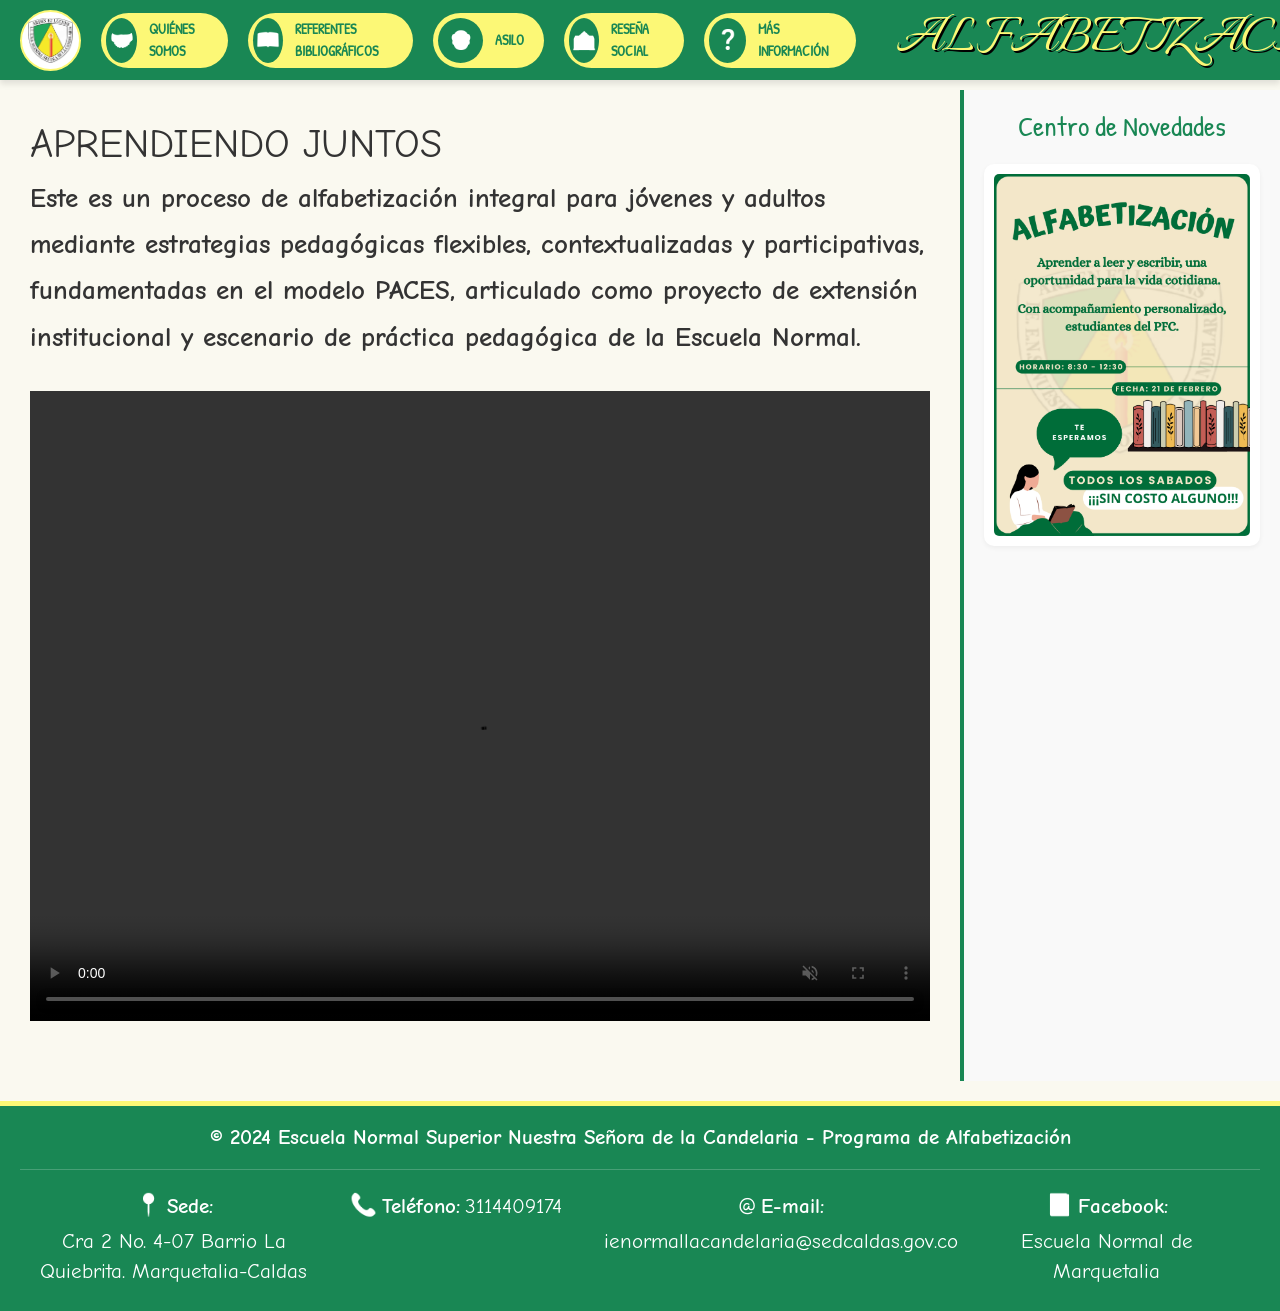
==== index.html @ b8a9b303 "subida de pagina prueba de servicio web" ====
<!DOCTYPE html>
<html lang="es">

<head>
    <meta charset="UTF-8">
    <meta name="viewport" content="width=device-width, initial-scale=1.0">
    <title>Alfabetización</title>
    <link href="https://cdn.jsdelivr.net/npm/bootstrap@5.3.2/dist/css/bootstrap.min.css" rel="stylesheet">
    <script src="https://cdn.jsdelivr.net/npm/bootstrap@5.3.2/dist/js/bootstrap.bundle.min.js"></script>
    <link rel="preconnect" href="https://fonts.googleapis.com">
    <link rel="preconnect" href="https://fonts.gstatic.com" crossorigin>
    <link
        href="https://fonts.googleapis.com/css2?family=Comic+Neue:wght@300;400;700&family=Gloria+Hallelujah&family=Patrick+Hand&family=Italianno&display=swap"
        rel="stylesheet">
    <link rel="stylesheet" href="estilo.css">
</head>

<body>

    <nav class="menu-institucional">
        <div class="logo-container">
            <a href="./index.html" class="logo-link"><img src="./img/n.png" alt="Logo" width="45" height="45"></a>
        </div>

        <div class="botones-container">
            <a href="./QSomos.html" class="boton-nav">
                <div class="circulo-icono"><span>🤝</span></div>
                <span class="texto-nav">Quiénes somos</span>
            </a>
            <a href="./referentes.html" class="boton-nav">
                <div class="circulo-icono"><span>📖</span></div>
                <span class="texto-nav">Referentes bibliográficos</span>
            </a>
            <a href="./asilo.html" class="boton-nav">
                <div class="circulo-icono"><span>👴</span></div>
                <span class="texto-nav">Asilo</span>
            </a>
            <a href="./social.html" class="boton-nav">
                <div class="circulo-icono"><span>🏫</span></div>
                <span class="texto-nav">Reseña social</span>
            </a>
            <a href="./información.html" class="boton-nav">
                <div class="circulo-icono"><span>❓</span></div>
                <span class="texto-nav">Más información</span>
            </a>
        </div>

        <div class="separador-nav"></div>

        <div class="titulo-container">
            <h1 class="titulo-principal">ALFABETIZACIÓN</h1>
        </div>
    </nav>

    <div class="container-fluid contenedo-grid">
        <div class="row">
            <main class="col-md-9 contenido-principal">
                <h1>APRENDIENDO JUNTOS</h1>
                <p id="parrafo-principal">Este es un proceso de alfabetización integral para jóvenes y adultos mediante
                    estrategias pedagógicas flexibles, contextualizadas y participativas, fundamentadas en el modelo
                    PACES,
                    articulado como proyecto de extensión institucional y escenario de práctica pedagógica de la Escuela
                    Normal.
                </p>

                <div class="video-container">
                    <video id="video-principal" width="1120" height="630" controls muted>
                        <source src="./media/1.mp4" type="video/mp4">
                    </video>
                </div>

                <script>
                    (function () {
                        const isInternal = document.referrer && document.referrer.startsWith(window.location.origin);
                        if (isInternal) {
                            const video = document.getElementById('video-principal');
                            if (video) video.play().catch(() => { });
                        }
                    })();
                </script>
            </main>

            <aside class="col-md-3 barra-lateral">
                <div class="sidebar-content">
                    <h3>Centro de Novedades</h3>
                    <div class="novedad-placeholder">
                        <img src="./img/i.png" alt="Novedad">
                    </div>
                </div>
            </aside>
        </div>
    </div>

    <footer class="pie-pagina">
        <div class="footer-derechos">
            <p>&copy; 2024 Escuela Normal Superior Nuestra Señora de la Candelaria - Programa de Alfabetización</p>
        </div>
        <div class="footer-container">
            <div class="footer-col">
                <p><span class="footer-icono">📍</span> <strong>Sede:</strong> Cra 2 No. 4-07 Barrio La Quiebrita.
                    Marquetalia-Caldas</p>
            </div>
            <div class="footer-col">
                <p><span class="footer-icono">📞</span> <strong>Teléfono:</strong> 3114409174</p>
            </div>
            <div class="footer-col">
                <p><span class="footer-icono">@</span> <strong>E-mail:</strong> <a
                        href="mailto:ienormallacandelaria@sedcaldas.gov.co"
                        class="footer-enlace">ienormallacandelaria@sedcaldas.gov.co</a></p>
            </div>
            <div class="footer-col">
                <p><span class="footer-icono">📘</span> <strong>Facebook:</strong> <a
                        href="https://www.facebook.com/escuelanormalsuperiornsc" target="_blank"
                        class="footer-enlace">Escuela Normal de Marquetalia</a></p>
            </div>
        </div>
    </footer>

</body>

</html>
---- estilo.css ----
/* --- Variables Institucionales --- */
:root {
    --verde-institucional: #198754;
    --amarillo-institucional: #FCF876;
    --blanco-fondo: #FAF9F0;
    --fuente-botones: 'Patrick Hand', cursive;
    --fuente-titulos: 'Italianno', cursive;
    --fuente-subtitulos: 'Patrick Hand', cursive;
    --fuente-tarjetas: 'Gloria Hallelujah', cursive;
    --fuente-cuerpo: 'Comic Neue', cursive;
}

body {
    background-color: var(--blanco-fondo);
    font-family: var(--fuente-cuerpo);
    min-height: 100vh;
    display: flex;
    flex-direction: column;
    padding-top: 90px;
    margin: 0;
    color: #333;
}

p {
    font-size: 1.3rem;
    line-height: 1.6;
    margin-bottom: 1.5rem;
}

#parrafo-principal {
    font-size: 1.7rem;
    font-weight: bold;
    line-height: 1.7;
}

/* --- Navegación --- */
.menu-institucional {
    position: fixed;
    top: 0;
    left: 0;
    width: 100%;
    display: flex;
    align-items: center;
    padding: 10px 20px;
    background-color: var(--verde-institucional);
    z-index: 1000;
    box-shadow: 0 4px 6px rgba(0, 0, 0, 0.1);
    height: 80px;
}

.logo-container {
    margin-right: 20px;
    background-color: white;
    border-radius: 50%;
    padding: 6px;
    display: flex;
    align-items: center;
    justify-content: center;
    border: 2px solid var(--amarillo-institucional);
}

.logo-link img {
    display: block;
}

.botones-container {
    display: flex;
    gap: 20px;
    margin-right: auto;
}

.separador-nav {
    width: 2px;
    height: 60%;
    background-color: var(--amarillo-institucional);
    margin: 0 20px;
}

.boton-nav {
    display: flex;
    align-items: center;
    background-color: var(--amarillo-institucional);
    padding: 5px 20px 5px 5px;
    border-radius: 50px;
    text-decoration: none;
    transition: transform 0.2s, box-shadow 0.2s;
    height: 55px;
}

.boton-nav:hover {
    transform: translateY(-3px);
    box-shadow: 0 4px 8px rgba(0, 0, 0, 0.2);
}

.circulo-icono {
    width: 45px;
    height: 45px;
    background-color: var(--verde-institucional);
    border-radius: 50%;
    display: flex;
    justify-content: center;
    align-items: center;
    margin-right: 12px;
    font-size: 1.2rem;
}

.circulo-icono span {
    filter: grayscale(100%) brightness(1000%);
}

.texto-nav {
    font-family: var(--fuente-botones);
    color: var(--verde-institucional);
    font-size: 0.9rem;
    font-weight: bold;
    text-transform: uppercase;
}

/* --- Título Principal --- */
.titulo-container {
    display: flex;
    align-items: center;
    justify-content: flex-end;
}

.titulo-principal {
    font-family: var(--fuente-titulos);
    color: var(--amarillo-institucional);
    margin: 0;
    font-size: 60px;
    line-height: 1;
    text-shadow: 2px 2px 0px #000;
}

/* --- Layout --- */
.contenedo-grid {
    flex: 1;
    width: 100%;
    padding-bottom: 20px;
}

.contenido-principal {
    padding: 30px;
    background-color: var(--blanco-fondo);
}

.contenido-principal h2,
.contenido-principal h3 {
    font-family: var(--fuente-subtitulos);
    color: var(--verde-institucional);
    font-size: 2.2rem;
    margin-bottom: 24px;
}

/* --- Video --- */
.video-container {
    display: flex;
    justify-content: center;
    margin: 30px 0;
}

.video-container video {
    max-width: 100%;
}

/* --- Barra Lateral --- */
.barra-lateral {
    background-color: #f9f9f9;
    padding: 20px;
    border-left: 4px solid var(--verde-institucional);
    min-height: 100%;
}

.barra-lateral h3 {
    font-family: var(--fuente-botones);
    color: var(--verde-institucional);
    text-align: center;
}

.novedad-placeholder {
    padding: 10px;
    text-align: center;
    margin-top: 20px;
    background-color: white;
    border-radius: 10px;
    box-shadow: 0 2px 5px rgba(0, 0, 0, 0.05);
}

.novedad-placeholder img {
    width: 100%;
    height: auto;
    border-radius: 5px;
}

/* --- Pie de Página --- */
.pie-pagina {
    background-color: var(--verde-institucional);
    color: white;
    padding: 15px 20px 25px 20px;
    width: 100%;
    margin-top: auto;
    border-top: 5px solid var(--amarillo-institucional);
    font-family: var(--fuente-cuerpo);
}

.footer-derechos {
    text-align: center;
    margin-bottom: 20px;
    padding-bottom: 15px;
    border-bottom: 1px solid rgba(255, 255, 255, 0.2);
    font-size: 1rem;
    font-weight: bold;
}

.footer-derechos p {
    margin: 0;
}

.footer-container {
    max-width: 1200px;
    margin: 0 auto;
    display: grid;
    grid-template-columns: repeat(4, 1fr);
    gap: 15px;
    align-items: start;
}

.footer-col {
    text-align: center;
    font-size: 0.95rem;
}

.footer-col p {
    margin: 0;
    line-height: 1.4;
    display: flex;
    justify-content: center;
    align-items: center;
    flex-wrap: wrap;
    gap: 5px;
}

.footer-icono {
    font-size: 1.35rem;
    margin-bottom: 2px;
    filter: grayscale(100%) brightness(1000%);
}

.footer-enlace {
    color: white;
    text-decoration: none;
    transition: color 0.3s;
}

.footer-enlace:hover {
    color: var(--amarillo-institucional);
    text-decoration: underline;
}

@media (max-width: 768px) {
    .footer-container {
        grid-template-columns: 1fr 1fr;
    }
}

@media (max-width: 480px) {
    .footer-container {
        grid-template-columns: 1fr;
    }
}

/* --- Subnav (Navegación Secundaria) --- */
.subnav {
    position: fixed;
    top: 80px;
    left: 0;
    width: 100%;
    background-color: #ffffff;
    border-bottom: 3px solid var(--verde-institucional);
    z-index: 900;
    box-shadow: 0 2px 6px rgba(0, 0, 0, 0.08);
}

.subnav-inner {
    display: flex;
    overflow-x: auto;
    scrollbar-width: none;
    padding: 0 20px;
}

.subnav-inner::-webkit-scrollbar {
    display: none;
}

.subnav-tab {
    flex-shrink: 0;
    background: none;
    border: none;
    padding: 14px 22px;
    font-family: var(--fuente-botones);
    font-size: 0.85rem;
    font-weight: bold;
    text-transform: uppercase;
    color: #666;
    cursor: pointer;
    border-bottom: 3px solid transparent;
    margin-bottom: -3px;
    text-decoration: none;
    transition: color 0.2s, border-color 0.2s;
}

.subnav-tab:hover {
    color: var(--verde-institucional);
}

.subnav-tab.active {
    color: var(--verde-institucional);
    border-bottom-color: var(--amarillo-institucional);
}

.subnav-tab-mobile {
    font-family: var(--fuente-botones);
    font-size: 0.9rem;
    font-weight: bold;
    color: var(--verde-institucional);
    text-transform: uppercase;
    padding: 10px 20px;
}

.subnav-tab-mobile:hover, .subnav-tab-mobile:focus {
    background-color: var(--amarillo-institucional);
    color: var(--verde-institucional);
}

/* --- Contenido Quiénes Somos --- */
.qsomos-contenido {
    max-width: 900px;
    margin: 0 auto;
    padding: 40px 30px;
    padding-top: calc(50px + 40px);
    /* subnav + espacio (el body ya compensa el header) */
    flex: 1;
}

.qsomos-seccion {
    padding-top: 20px;
    padding-bottom: 150px;
    scroll-margin-top: calc(80px + 50px + 20px);
}

.qsomos-seccion:last-child {
    border-bottom: none;
}

.qsomos-seccion h2 {
    font-family: var(--fuente-subtitulos);
    color: var(--verde-institucional);
    font-size: 2.2rem;
    margin-bottom: 24px;
    border-bottom: 2px solid var(--amarillo-institucional);
    padding-bottom: 8px;
}

.lista-institucional {
    list-style: none;
    padding: 0;
    margin: 0;
    display: flex;
    flex-direction: column;
    gap: 16px;
}

.lista-institucional li {
    display: flex;
    gap: 12px;
    font-size: 1.15rem;
    line-height: 1.6;
    padding: 16px 20px;
    background-color: #fff;
    border-radius: 10px;
    box-shadow: 0 2px 8px rgba(0, 0, 0, 0.07);
    border-left: 4px solid var(--verde-institucional);
}

.lista-institucional li::before {
    content: "▸";
    color: var(--verde-institucional);
    font-size: 1.2rem;
    flex-shrink: 0;
    margin-top: 1px;
}

/* --- Responsive --- */
@media (max-width: 768px) {

    body {
        padding-top: 60px;
    }

    .menu-institucional {
        padding: 5px 10px;
        height: auto;
        min-height: 60px;
    }

    .texto-nav {
        display: none;
    }

    .boton-nav {
        padding: 3px;
        width: 42px;
        height: 42px;
        justify-content: center;
    }

    .circulo-icono {
        margin: 0;
        width: 36px;
        height: 36px;
        font-size: 1rem;
        border: 3px solid var(--amarillo-institucional);
    }

    .botones-container {
        gap: 5px;
        margin-right: 0;
        width: 100%;
    }

    .titulo-principal, .separador-nav, .titulo-container {
        display: none;
    }

    .logo-container {
        margin-right: 5px;
        padding: 2px;
        border-radius: 50%;
        display: flex;
        justify-content: center;
        align-items: center;
        width: 42px;
        height: 42px;
    }

    .logo-link img {
        width: 36px;
        height: 36px;
    }

    .subnav {
        display: none;
    }

    .qsomos-contenido {
        padding-top: 50px;
    }

    .contenedo-grid {
        padding: 0;
    }

    .barra-lateral {
        border-left: none;
        border-top: 4px solid var(--verde-institucional);
        margin-top: 20px;
    }
}

/* --- Referentes Bibliográficos --- */
.recursos-container {
    margin-top: 30px;
    margin-bottom: 50px;
}

.col-recursos {
    padding: 20px 30px;
}

.separador-columnas {
    border-right: 3px solid var(--amarillo-institucional);
}

@media (max-width: 768px) {
    .separador-columnas {
        border-right: none;
        border-bottom: 3px solid var(--amarillo-institucional);
        padding-bottom: 30px;
        margin-bottom: 10px;
    }

    .col-recursos {
        padding: 10px 15px;
    }
}

.recurso-card {
    background-color: #fff;
    border-radius: 12px;
    box-shadow: 0 4px 10px rgba(0, 0, 0, 0.08);
    padding: 25px;
    margin-bottom: 25px;
    border-left: 6px solid var(--verde-institucional);
    transition: transform 0.2s, box-shadow 0.2s;
}

.recurso-card:hover {
    transform: translateY(-4px);
    box-shadow: 0 8px 15px rgba(0, 0, 0, 0.12);
}

.recurso-titulo {
    font-family: var(--fuente-tarjetas);
    font-weight: bold;
    color: var(--verde-institucional);
    font-size: 1.5rem;
    margin-top: 0;
    margin-bottom: 12px;
    line-height: 1.3;
}

/* --- Galería Fotográfica Estilo Polaroid --- */
.galeria-grid {
    display: grid;
    grid-template-columns: repeat(auto-fill, 250px);
    justify-content: center;
    gap: 30px;
    padding: 20px 0;
    margin-top: 20px;
}

.foto-polaroid {
    background: #ffffff;
    padding: 15px 15px 25px 15px;
    /* Marco blanco más ancho abajo */
    box-shadow: 0 4px 8px rgba(0, 0, 0, 0.15), 0 1px 3px rgba(0, 0, 0, 0.1);
    transition: transform 0.3s ease, box-shadow 0.3s ease;
    display: flex;
    flex-direction: column;
    align-items: center;
}

.foto-polaroid:nth-child(even) {
    transform: rotate(2deg);
}

.foto-polaroid:nth-child(odd) {
    transform: rotate(-1deg);
}

.foto-polaroid:hover {
    transform: scale(1.05) rotate(0deg);
    box-shadow: 0 8px 16px rgba(0, 0, 0, 0.2), 0 4px 8px rgba(0, 0, 0, 0.1);
    z-index: 10;
    position: relative;
}

.polaroid-img {
    width: 100%;
    height: 250px;
    /* Tamaño cuadrado/rectangular parejo */
    object-fit: cover;
    background-color: #eee;
    /* Fondo mientras carga la imagen */
    border: 1px solid #ddd;
}

.polaroid-texto {
    font-family: var(--fuente-tarjetas);
    /* Se usa una fuente cálida como 'Gloria Hallelujah' */
    color: #333;
    font-size: 1.1rem;
    text-align: center;
    margin-top: 15px;
    line-height: 1.3;
}

.recurso-desc {
    font-size: 1.15rem;
    color: #444;
    margin-bottom: 18px;
    line-height: 1.5;
}

.recurso-enlace {
    display: inline-flex;
    align-items: center;
    background-color: var(--amarillo-institucional);
    color: var(--verde-institucional);
    font-family: var(--fuente-botones);
    font-weight: bold;
    padding: 8px 25px;
    border-radius: 25px;
    text-decoration: none;
    font-size: 1.15rem;
    text-transform: uppercase;
    transition: all 0.2s;
}

.recurso-enlace:hover {
    background-color: #eadd4f;
    color: var(--verde-institucional);
    transform: scale(1.03);
}

.recurso-enlace i {
    margin-right: 8px;
    font-style: normal;
}

/* --- Visor Lateral de Galería (Estilo Google Images) --- */

.visor-lateral {
    width: 100%;
    background-color: var(--blanco-fondo);
    border: 3px solid var(--verde-institucional);
    border-radius: 12px;
    padding: 25px;
    box-shadow: 0 8px 25px rgba(0, 0, 0, 0.15);
    position: sticky;
    top: 100px;
    max-height: calc(100vh - 120px);
    overflow-y: auto;
    flex-shrink: 0;
    transition: all 0.3s ease;
    z-index: 10;
}

.btn-cerrar-visor {
    position: absolute;
    top: 10px;
    right: 15px;
    background: none;
    border: none;
    font-size: 2.5rem;
    line-height: 1;
    color: var(--verde-institucional);
    cursor: pointer;
    transition: transform 0.2s, color 0.2s;
}

.btn-cerrar-visor:hover {
    transform: scale(1.1);
    color: #115c38;
}

.visor-contenido {
    display: flex;
    flex-direction: column;
    align-items: center;
    margin-top: 15px;
}

.visor-contenido img {
    width: 100%;
    height: auto;
    max-height: 400px;
    object-fit: contain;
    border-radius: 8px;
    border: 1px solid #ddd;
    box-shadow: 0 3px 10px rgba(0, 0, 0, 0.1);
    background-color: #fff;
    padding: 10px;
}

.visor-texto-ampliado {
    font-family: var(--fuente-subtitulos);
    font-size: 2.2rem;
    color: #333;
    margin-top: 25px;
    text-align: center;
    line-height: 1.3;
}

.foto-polaroid {
    cursor: pointer;
}

@media (max-width: 992px) {
    .visor-lateral {
        width: 100%;
        margin: 0;
        position: fixed;
        top: 80px;
        left: 0;
        z-index: 1050;
        max-height: 45vh;
        box-shadow: 0 10px 30px rgba(0, 0, 0, 0.3);
        padding: 15px;
        border-radius: 0 0 15px 15px;
        border-right: none;
        border-left: none;
        border-top: none;
    }

    .visor-contenido img {
        max-height: 20vh;
    }

    .visor-texto-ampliado {
        font-size: 1.5rem;
        margin-top: 10px;
    }

    .galeria-grid {
        grid-template-columns: 1fr 1fr;
        gap: 15px;
    }

    .foto-polaroid {
        padding: 10px 10px 15px 10px;
    }

    .polaroid-img {
        height: 150px;
    }

    .polaroid-texto {
        font-size: 0.9rem;
        margin-top: 10px;
    }
}
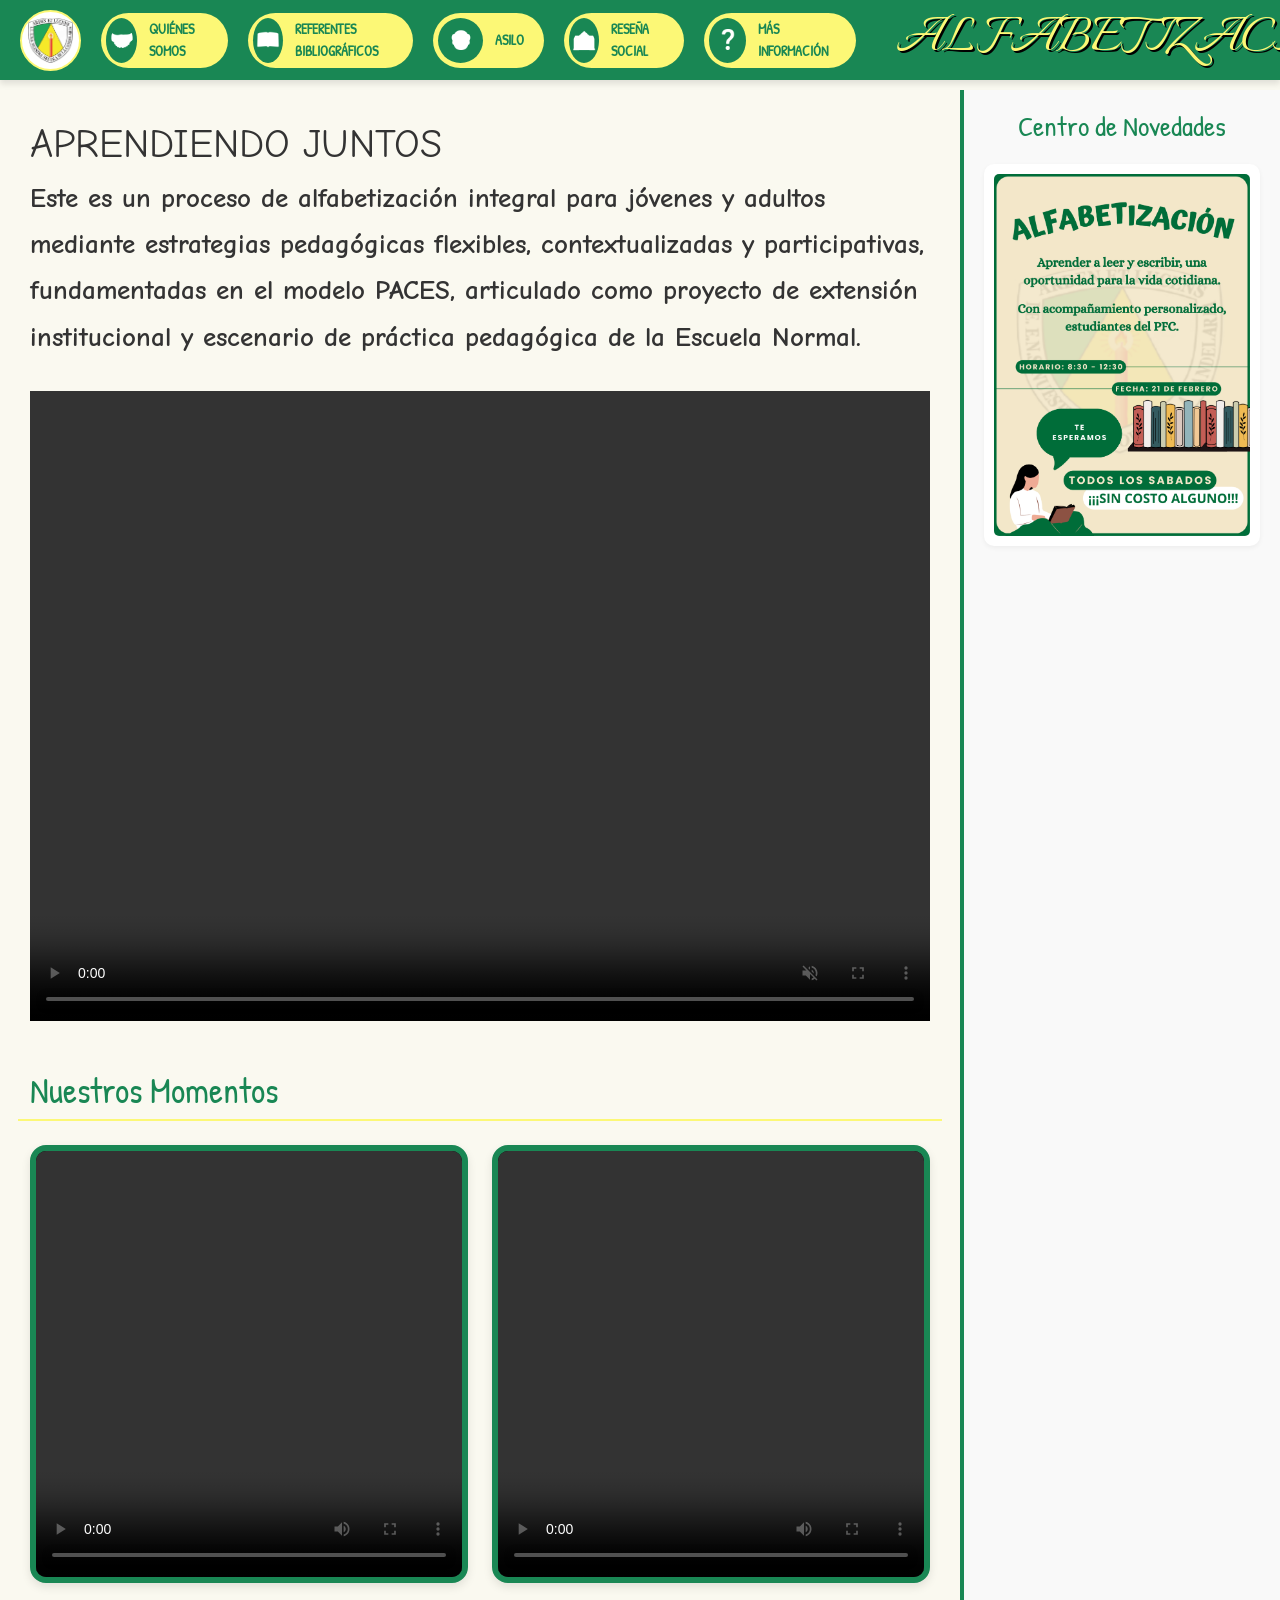
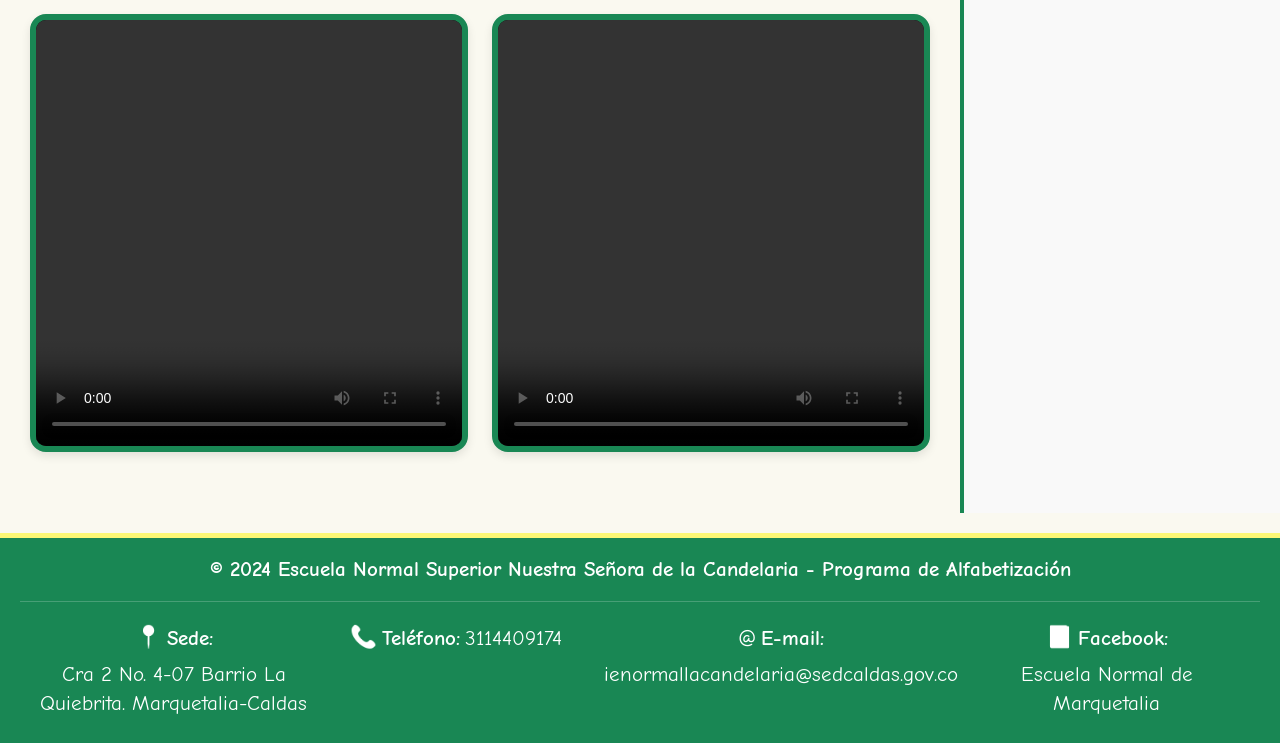
==== commit fd732d23: "edición inclusión de video al código" ====
--- a/index.html
+++ b/index.html
@@ -78,6 +78,35 @@
                         }
                     })();
                 </script>
+
+                <!-- Grid de videos secundarios -->
+                <div class="row mt-5">
+                    <h2 class="mb-4" style="font-family: var(--fuente-subtitulos); color: var(--verde-institucional); font-size: 2.2rem; border-bottom: 2px solid var(--amarillo-institucional); padding-bottom: 8px;">Nuestros Momentos</h2>
+                    <div class="col-md-6 mb-4">
+                        <video class="video-secundario" controls>
+                            <source src="./media/2.mp4" type="video/mp4">
+                            Tu navegador no soporta el formato de video.
+                        </video>
+                    </div>
+                    <div class="col-md-6 mb-4">
+                        <video class="video-secundario" controls>
+                            <source src="./media/3.mp4" type="video/mp4">
+                            Tu navegador no soporta el formato de video.
+                        </video>
+                    </div>
+                    <div class="col-md-6 mb-4">
+                        <video class="video-secundario" controls>
+                            <source src="./media/4.mp4" type="video/mp4">
+                            Tu navegador no soporta el formato de video.
+                        </video>
+                    </div>
+                    <div class="col-md-6 mb-4">
+                        <video class="video-secundario" controls>
+                            <source src="./media/5.mp4" type="video/mp4">
+                            Tu navegador no soporta el formato de video.
+                        </video>
+                    </div>
+                </div>
             </main>
 
             <aside class="col-md-3 barra-lateral">
--- a/estilo.css
+++ b/estilo.css
@@ -161,6 +161,16 @@
 
 .video-container video {
     max-width: 100%;
+}
+
+.video-secundario {
+    width: 100%;
+    border-radius: 16px;
+    box-shadow: 0 4px 10px rgba(0, 0, 0, 0.1);
+    border: 6px solid var(--verde-institucional);
+    aspect-ratio: 1 / 1;
+    object-fit: contain;
+    background-color: #000;
 }
 
 /* --- Barra Lateral --- */
@@ -719,4 +729,311 @@
         font-size: 0.9rem;
         margin-top: 10px;
     }
+}
+
+/* --- Libro 3D Asilo --- */
+.libro-contenedor {
+    display: flex;
+    align-items: center;
+    justify-content: center;
+    gap: 30px;
+    margin: 40px auto;
+    perspective: 1500px;
+}
+
+.libro-3d-wrapper {
+    position: relative;
+    width: 1350px;
+    height: 825px;
+    background: transparent;
+}
+
+.libro-3d {
+    position: relative;
+    width: 100%;
+    height: 100%;
+    transform-style: preserve-3d;
+}
+
+.hoja {
+    position: absolute;
+    width: 50%;
+    height: 100%;
+    top: 0;
+    right: 0;
+    transform-origin: left center;
+    transform-style: preserve-3d;
+    transition: transform 1.5s cubic-bezier(0.645, 0.045, 0.355, 1);
+}
+
+.hoja.girada {
+    transform: rotateY(-180deg);
+}
+
+.cara {
+    position: absolute;
+    width: 100%;
+    height: 100%;
+    background-color: #0e5b37; /* Base hardcover color */
+    backface-visibility: hidden;
+    border: 2px solid #0a4227;
+    border-radius: 2px 18px 18px 2px;
+    overflow: hidden;
+    box-shadow: inset 0 0 10px rgba(0,0,0,0.3);
+}
+
+.frente {
+    z-index: 2;
+    transform: rotateY(0deg);
+}
+
+.atras {
+    z-index: 1;
+    transform: rotateY(180deg);
+    border-radius: 18px 2px 2px 18px;
+}
+
+/* Contenido interno y Portadas */
+.portada-libro {
+    display: flex;
+    flex-direction: column;
+    justify-content: center;
+    align-items: center;
+    background: radial-gradient(circle at center, var(--verde-institucional) 0%, #0e5b37 100%);
+    color: white;
+    text-align: center;
+    border: 16px double var(--amarillo-institucional);
+    border-radius: 4px 12px 12px 4px;
+    padding: 30px;
+    position: absolute;
+    top: 6px;
+    left: 6px;
+    width: calc(100% - 32px);
+    height: calc(100% - 12px);
+    box-shadow: 
+        inset 0 0 60px rgba(0,0,0,0.6),
+        1px 0 0 #fff, 2px 0 0 #d9d9d9,
+        3px 0 0 #fff, 4px 0 0 #d9d9d9,
+        5px 0 0 #fff, 6px 0 0 #d9d9d9,
+        7px 0 0 #fff, 8px 0 0 #d9d9d9,
+        9px 0 0 #fff, 10px 0 0 #d9d9d9,
+        11px 0 0 #fff, 12px 0 0 #d9d9d9,
+        13px 0 0 #fff, 14px 0 0 #d9d9d9,
+        15px 0 0 #fff, 16px 0 0 #888;
+    box-sizing: border-box;
+}
+
+.contraportada-libro {
+    display: flex;
+    flex-direction: column;
+    justify-content: center;
+    align-items: center;
+    background: radial-gradient(circle at center, var(--verde-institucional) 0%, #0e5b37 100%);
+    color: white;
+    text-align: center;
+    border: 16px double var(--amarillo-institucional);
+    border-radius: 12px 4px 4px 12px;
+    padding: 30px;
+    position: absolute;
+    top: 6px;
+    right: 6px;
+    width: calc(100% - 32px);
+    height: calc(100% - 12px);
+    box-shadow: 
+        inset 0 0 60px rgba(0,0,0,0.6),
+        -1px 0 0 #fff, -2px 0 0 #d9d9d9,
+        -3px 0 0 #fff, -4px 0 0 #d9d9d9,
+        -5px 0 0 #fff, -6px 0 0 #d9d9d9,
+        -7px 0 0 #fff, -8px 0 0 #d9d9d9,
+        -9px 0 0 #fff, -10px 0 0 #d9d9d9,
+        -11px 0 0 #fff, -12px 0 0 #d9d9d9,
+        -13px 0 0 #fff, -14px 0 0 #d9d9d9,
+        -15px 0 0 #fff, -16px 0 0 #888;
+    box-sizing: border-box;
+}
+.portada-libro h1 {
+    font-family: var(--fuente-titulos);
+    font-size: 7.5rem;
+    color: var(--amarillo-institucional);
+    margin-bottom: 0;
+    line-height: 1;
+    text-shadow: 2px 2px 0px #000;
+}
+.portada-libro h2 {
+    font-family: var(--fuente-tarjetas);
+    font-size: 3.5rem;
+    color: white;
+    margin-top: 0;
+}
+.portada-libro span {
+    font-family: var(--fuente-botones);
+    margin-top: 45px;
+    font-size: 1.8rem;
+    opacity: 0.8;
+}
+
+.pagina {
+    background-color: #ffffff;
+    height: calc(100% - 40px); /* Leave 20px top and bottom */
+    width: calc(100% - 25px); /* Leave 25px outside edge */
+    position: absolute;
+    top: 20px;
+    padding: 40px 50px;
+    display: flex;
+    flex-direction: column;
+    box-shadow: 0 0 15px rgba(0,0,0,0.4); /* Page drop shadow on the hardcover */
+    box-sizing: border-box;
+}
+
+.pagina-izquierda {
+    left: 20px; /* Exposed green on the left side (outside edge) */
+    right: 0;
+    border-radius: 6px 0 0 6px;
+    background: linear-gradient(to left, #c4c4c4 0%, #ffffff 6%, #ffffff 100%);
+}
+
+.pagina-derecha {
+    right: 20px; /* Exposed green on the right side (outside edge) */
+    left: 0;
+    border-radius: 0 6px 6px 0;
+    background: linear-gradient(to right, #c4c4c4 0%, #ffffff 6%, #ffffff 100%);
+}
+
+.numero-pagina-izq, .numero-pagina-der {
+    position: absolute;
+    bottom: 25px;
+    font-family: var(--fuente-botones);
+    font-size: 1.8rem;
+    color: var(--verde-institucional);
+}
+.numero-pagina-izq { left: 20px; }
+.numero-pagina-der { right: 20px; }
+
+/* Página Izquierda */
+.foto-principal-container {
+    width: 100%;
+    height: 380px;
+    border: 8px solid white;
+    box-shadow: 0 4px 8px rgba(0,0,0,0.15);
+    margin-bottom: 35px;
+    border-radius: 4px;
+    overflow: hidden;
+    transform: rotate(-1deg);
+}
+.foto-principal {
+    width: 100%;
+    height: 100%;
+    object-fit: cover;
+}
+.titulo-desc {
+    font-family: var(--fuente-tarjetas);
+    color: var(--verde-institucional);
+    font-size: 2.7rem;
+    margin-bottom: 15px;
+}
+.descripcion-amplia p {
+    font-size: 1.6rem;
+    line-height: 1.5;
+    color: #444;
+}
+
+.grid-tres-fotos {
+    display: flex;
+    flex-direction: column;
+    gap: 25px;
+    height: 100%;
+    justify-content: space-between;
+}
+.foto-pequena-item {
+    display: flex;
+    gap: 25px;
+    align-items: center;
+    background: #F5F5DC;
+    padding: 20px;
+    border-radius: 10px;
+    box-shadow: 0 4px 15px rgba(0,0,0,0.08), inset 0 0 10px rgba(0,0,0,0.03);
+    border: 1px solid #ebebd1;
+}
+.foto-pequena-item .foto-wrapper {
+    flex-shrink: 0;
+    width: 210px;
+    height: 165px;
+    border: 4px solid #eee;
+    transform: rotate(1deg);
+    overflow: hidden;
+}
+.foto-pequena-item img {
+    width: 100%;
+    height: 100%;
+    object-fit: cover;
+}
+.desc-pequena {
+    font-size: 1.45rem;
+    margin: 0;
+    color: #555;
+    line-height: 1.4;
+}
+
+/* Botones */
+.btn-libro {
+    background-color: var(--verde-institucional);
+    color: white;
+    border: none;
+    padding: 18px 30px;
+    font-family: var(--fuente-botones);
+    font-size: 1.8rem;
+    border-radius: 40px;
+    cursor: pointer;
+    transition: all 0.2s;
+    box-shadow: 0 4px 6px rgba(0,0,0,0.1);
+}
+.btn-libro:disabled {
+    background-color: #ccc;
+    cursor: not-allowed;
+    box-shadow: none;
+}
+.btn-libro:not(:disabled):hover {
+    background-color: #12633e;
+    transform: translateY(-2px);
+}
+
+@media (max-width: 992px) {
+    .libro-contenedor {
+        flex-direction: column;
+        gap: 10px;
+    }
+    .libro-3d-wrapper {
+        width: 100%;
+        max-width: 450px;
+        height: auto;
+        min-height: 600px;
+        transform-style: flat;
+    }
+    .hoja {
+        width: 100%;
+        position: relative;
+        transform: none;
+        transition: none;
+        box-shadow: none;
+        margin-bottom: 20px;
+        height: auto;
+    }
+    .hoja.girada {
+        transform: none;
+    }
+    .cara {
+        position: relative;
+        transform: none;
+        margin-bottom: 20px;
+        border-radius: 8px;
+        height: auto;
+        min-height: 500px;
+    }
+    .frente, .atras {
+        transform: none;
+        border-radius: 8px;
+    }
+    .foto-pequena-item { flex-direction: column; align-items: flex-start; }
+    .foto-pequena-item .foto-wrapper { width: 100%; height: 160px; }
+    .btn-libro { display: none; } /* Ocultar botones en móvil al estar vertical */
 }
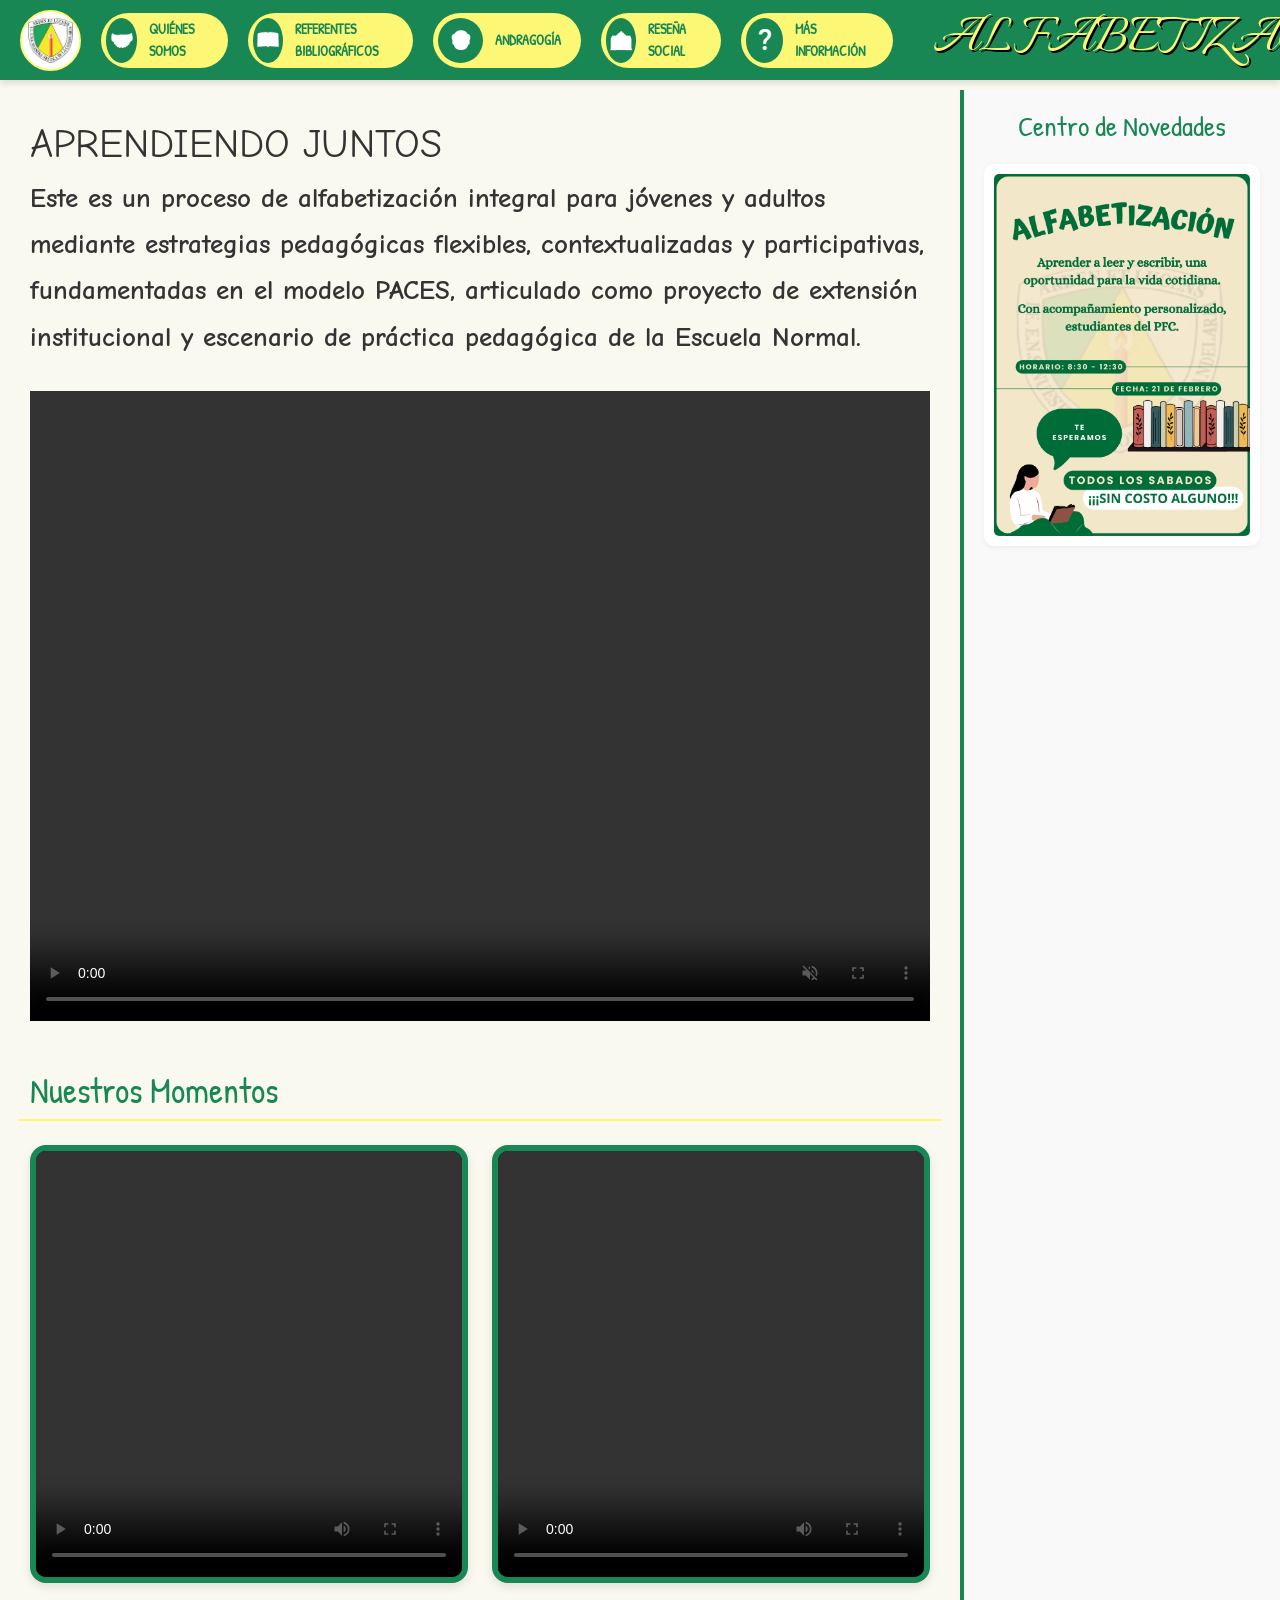
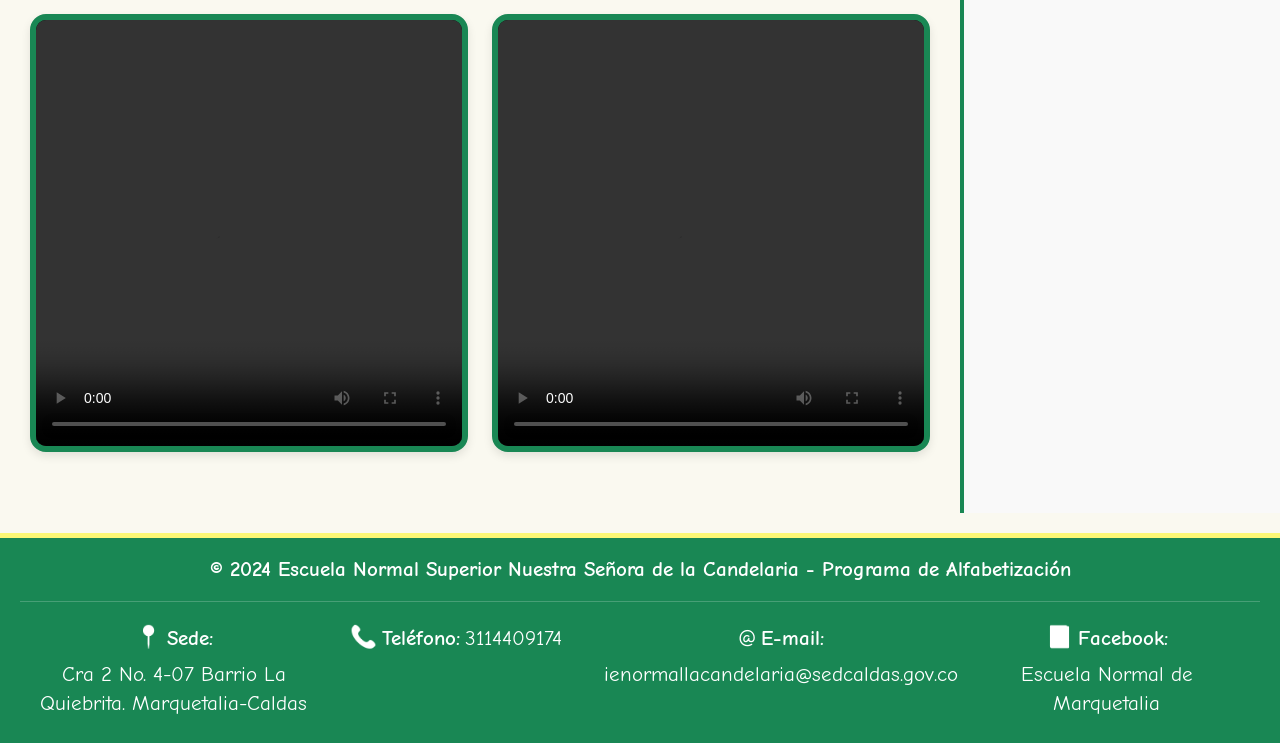
==== commit ac6a0e1e: "andragogia se ejecuto la petición de cambiar la palabra asilo por la palabra andragogía como referen" ====
--- a/index.html
+++ b/index.html
@@ -31,9 +31,9 @@
                 <div class="circulo-icono"><span>📖</span></div>
                 <span class="texto-nav">Referentes bibliográficos</span>
             </a>
-            <a href="./asilo.html" class="boton-nav">
+            <a href="./andragogia.html" class="boton-nav">
                 <div class="circulo-icono"><span>👴</span></div>
-                <span class="texto-nav">Asilo</span>
+                <span class="texto-nav">Andragogía</span>
             </a>
             <a href="./social.html" class="boton-nav">
                 <div class="circulo-icono"><span>🏫</span></div>
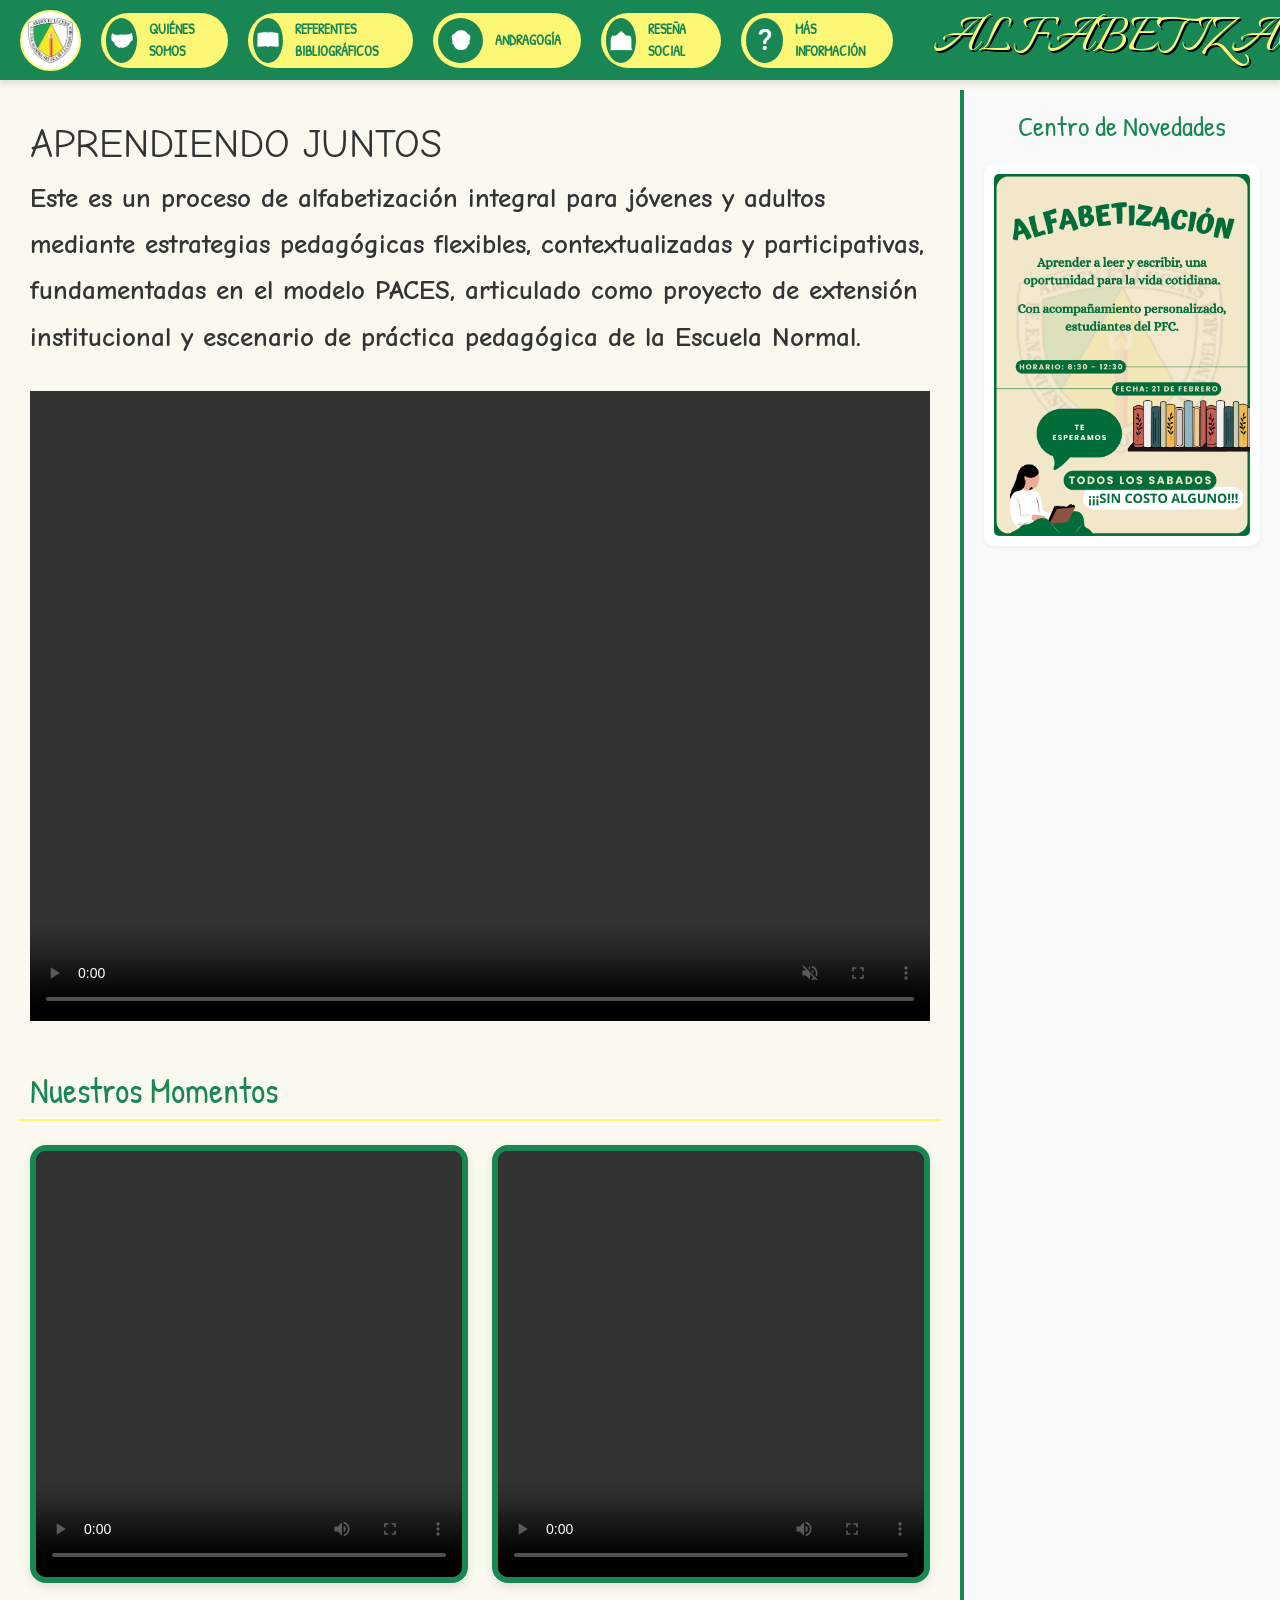
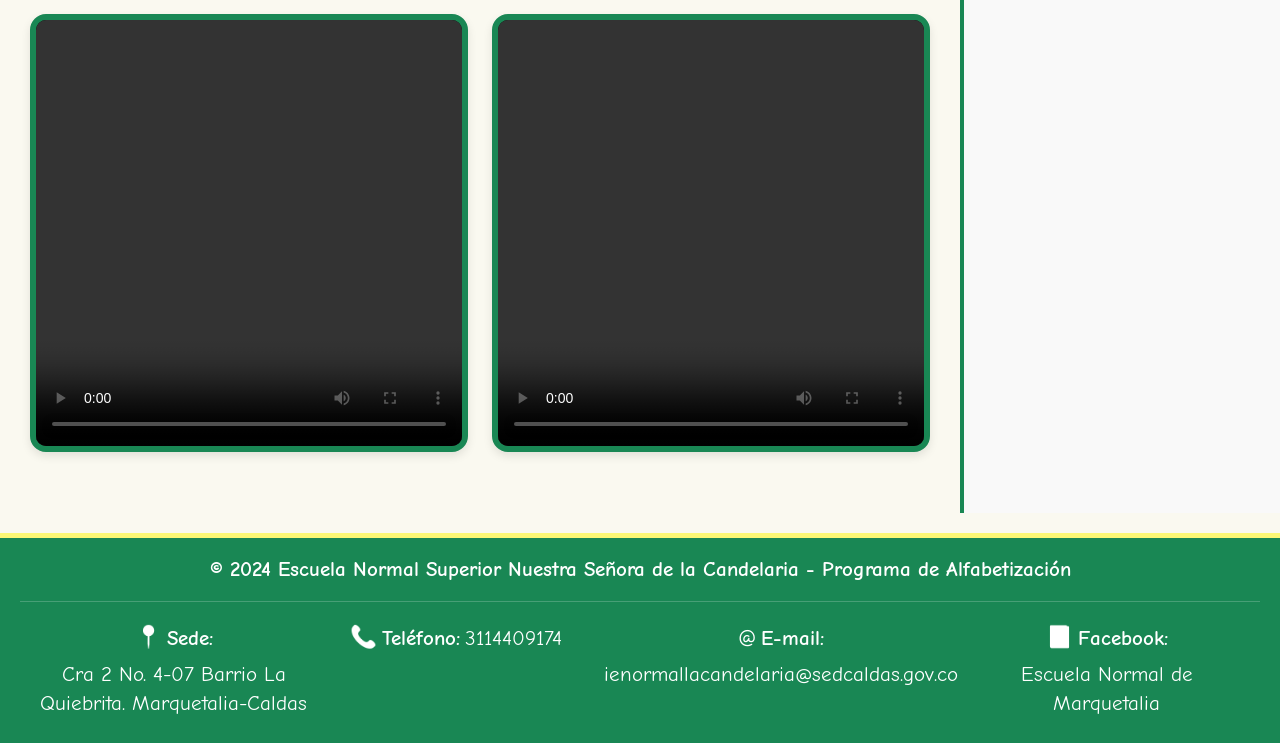
==== commit 9be2b4c0: "k k" ====
--- a/index.html
+++ b/index.html
@@ -18,7 +18,7 @@
 <body>
 
     <nav class="menu-institucional">
-        <div class="logo-container">
+        <div class="logo-container" id="logoToggle">
             <a href="./index.html" class="logo-link"><img src="./img/n.png" alt="Logo" width="45" height="45"></a>
         </div>
 
@@ -51,6 +51,36 @@
             <h1 class="titulo-principal">ALFABETIZACIÓN</h1>
         </div>
     </nav>
+
+    <!-- Menú Desplegable Móvil -->
+    <div class="menu-desplegable-movil" id="menuMovil">
+        <div class="botones-container-movil">
+            <a href="./index.html" class="boton-nav">
+                <div class="circulo-icono"><span>🏠</span></div>
+                <span class="texto-nav">Inicio</span>
+            </a>
+            <a href="./QSomos.html" class="boton-nav">
+                <div class="circulo-icono"><span>🤝</span></div>
+                <span class="texto-nav">Quiénes somos</span>
+            </a>
+            <a href="./referentes.html" class="boton-nav">
+                <div class="circulo-icono"><span>📖</span></div>
+                <span class="texto-nav">Referentes bibliográficos</span>
+            </a>
+            <a href="./andragogia.html" class="boton-nav">
+                <div class="circulo-icono"><span>👴</span></div>
+                <span class="texto-nav">Andragogía</span>
+            </a>
+            <a href="./social.html" class="boton-nav">
+                <div class="circulo-icono"><span>🏫</span></div>
+                <span class="texto-nav">Reseña social</span>
+            </a>
+            <a href="./información.html" class="boton-nav">
+                <div class="circulo-icono"><span>❓</span></div>
+                <span class="texto-nav">Más información</span>
+            </a>
+        </div>
+    </div>
 
     <div class="container-fluid contenedo-grid">
         <div class="row">
@@ -145,6 +175,27 @@
         </div>
     </footer>
 
+    <script>
+        // Lógica para el menú móvil desplegable
+        document.addEventListener("DOMContentLoaded", function () {
+            const logoToggle = document.getElementById("logoToggle");
+            const menuMovil = document.getElementById("menuMovil");
+            if (logoToggle && menuMovil) {
+                logoToggle.addEventListener("click", function (e) {
+                    if (window.innerWidth <= 768) {
+                        e.preventDefault();
+                        menuMovil.classList.toggle("show");
+                    }
+                });
+
+                document.addEventListener("click", function (e) {
+                    if (!logoToggle.contains(e.target) && !menuMovil.contains(e.target)) {
+                        menuMovil.classList.remove("show");
+                    }
+                });
+            }
+        });
+    </script>
 </body>
 
 </html>
--- a/estilo.css
+++ b/estilo.css
@@ -404,58 +404,52 @@
 @media (max-width: 768px) {
 
     body {
-        padding-top: 60px;
+        padding-top: 70px;
     }
 
     .menu-institucional {
-        padding: 5px 10px;
+        padding: 5px 15px;
         height: auto;
-        min-height: 60px;
-    }
-
-    .texto-nav {
+        min-height: 70px;
+    }
+
+    .botones-container {
+        display: none !important;
+    }
+
+    .logo-container {
+        margin-right: 10px;
+        padding: 3px;
+        width: 48px;
+        height: 48px;
+        cursor: pointer;
+        transition: transform 0.2s;
+    }
+
+    .logo-container:active {
+        transform: scale(0.95);
+    }
+
+    .logo-link img {
+        width: 38px;
+        height: 38px;
+    }
+
+    .separador-nav {
         display: none;
     }
 
-    .boton-nav {
-        padding: 3px;
-        width: 42px;
-        height: 42px;
-        justify-content: center;
-    }
-
-    .circulo-icono {
+    .titulo-container {
+        display: flex !important;
+        flex-grow: 1;
+        justify-content: flex-end;
+    }
+
+    .titulo-principal {
+        display: block !important;
+        font-size: 1.8rem !important;
+        text-shadow: 1px 1px 0px #000;
         margin: 0;
-        width: 36px;
-        height: 36px;
-        font-size: 1rem;
-        border: 3px solid var(--amarillo-institucional);
-    }
-
-    .botones-container {
-        gap: 5px;
-        margin-right: 0;
-        width: 100%;
-    }
-
-    .titulo-principal, .separador-nav, .titulo-container {
-        display: none;
-    }
-
-    .logo-container {
-        margin-right: 5px;
-        padding: 2px;
-        border-radius: 50%;
-        display: flex;
-        justify-content: center;
-        align-items: center;
-        width: 42px;
-        height: 42px;
-    }
-
-    .logo-link img {
-        width: 36px;
-        height: 36px;
     }
 
     .subnav {
@@ -475,6 +469,74 @@
         border-top: 4px solid var(--verde-institucional);
         margin-top: 20px;
     }
+}
+
+/* --- Menú Desplegable Móvil --- */
+.menu-desplegable-movil {
+    display: none;
+    position: fixed;
+    top: 70px; /* Al ras del header móvil */
+    left: 0;
+    width: 100%;
+    background-color: var(--verde-institucional);
+    border-bottom: 5px solid var(--amarillo-institucional);
+    padding: 15px 20px;
+    box-shadow: 0 8px 16px rgba(0, 0, 0, 0.15);
+    z-index: 999;
+}
+
+.menu-desplegable-movil.show {
+    display: block;
+}
+
+.botones-container-movil {
+    display: flex;
+    flex-direction: column;
+    gap: 12px;
+    width: 100%;
+}
+
+.menu-desplegable-movil .boton-nav {
+    display: flex;
+    align-items: center;
+    background-color: var(--amarillo-institucional);
+    padding: 5px 20px 5px 5px;
+    border-radius: 50px;
+    text-decoration: none;
+    height: 50px;
+    width: 100%;
+    box-sizing: border-box;
+    transition: transform 0.2s;
+}
+
+.menu-desplegable-movil .boton-nav:hover {
+    transform: translateY(-2px);
+}
+
+.menu-desplegable-movil .circulo-icono {
+    width: 40px;
+    height: 40px;
+    background-color: var(--verde-institucional);
+    border-radius: 50%;
+    display: flex;
+    justify-content: center;
+    align-items: center;
+    margin-right: 12px;
+    font-size: 1.1rem;
+    border: none;
+}
+
+.menu-desplegable-movil .circulo-icono span {
+    filter: grayscale(100%) brightness(1000%);
+}
+
+.menu-desplegable-movil .texto-nav {
+    display: inline-block !important;
+    font-family: var(--fuente-botones);
+    color: var(--verde-institucional);
+    font-size: 1rem;
+    font-weight: bold;
+    text-transform: uppercase;
 }
 
 /* --- Referentes Bibliográficos --- */
@@ -878,7 +940,7 @@
     width: calc(100% - 25px); /* Leave 25px outside edge */
     position: absolute;
     top: 20px;
-    padding: 40px 50px;
+    padding: 25px 35px;
     display: flex;
     flex-direction: column;
     box-shadow: 0 0 15px rgba(0,0,0,0.4); /* Page drop shadow on the hardcover */
@@ -912,10 +974,10 @@
 /* Página Izquierda */
 .foto-principal-container {
     width: 100%;
-    height: 380px;
-    border: 8px solid white;
+    height: 220px;
+    border: 5px solid white;
     box-shadow: 0 4px 8px rgba(0,0,0,0.15);
-    margin-bottom: 35px;
+    margin-bottom: 15px;
     border-radius: 4px;
     overflow: hidden;
     transform: rotate(-1deg);
@@ -928,37 +990,38 @@
 .titulo-desc {
     font-family: var(--fuente-tarjetas);
     color: var(--verde-institucional);
-    font-size: 2.7rem;
-    margin-bottom: 15px;
+    font-size: 1.8rem;
+    margin-bottom: 10px;
 }
 .descripcion-amplia p {
-    font-size: 1.6rem;
-    line-height: 1.5;
+    font-size: 1.15rem;
+    line-height: 1.4;
     color: #444;
+    margin-bottom: 10px;
 }
 
 .grid-tres-fotos {
     display: flex;
     flex-direction: column;
-    gap: 25px;
+    gap: 15px;
     height: 100%;
     justify-content: space-between;
 }
 .foto-pequena-item {
     display: flex;
-    gap: 25px;
+    gap: 15px;
     align-items: center;
     background: #F5F5DC;
-    padding: 20px;
+    padding: 12px;
     border-radius: 10px;
     box-shadow: 0 4px 15px rgba(0,0,0,0.08), inset 0 0 10px rgba(0,0,0,0.03);
     border: 1px solid #ebebd1;
 }
 .foto-pequena-item .foto-wrapper {
     flex-shrink: 0;
-    width: 210px;
-    height: 165px;
-    border: 4px solid #eee;
+    width: 150px;
+    height: 110px;
+    border: 3px solid #eee;
     transform: rotate(1deg);
     overflow: hidden;
 }
@@ -968,10 +1031,10 @@
     object-fit: cover;
 }
 .desc-pequena {
-    font-size: 1.45rem;
+    font-size: 1.1rem;
     margin: 0;
     color: #555;
-    line-height: 1.4;
+    line-height: 1.3;
 }
 
 /* Botones */
@@ -1001,39 +1064,120 @@
     .libro-contenedor {
         flex-direction: column;
         gap: 10px;
+        margin: 20px auto;
+        padding: 0 10px;
     }
     .libro-3d-wrapper {
         width: 100%;
         max-width: 450px;
         height: auto;
-        min-height: 600px;
+        min-height: auto;
         transform-style: flat;
     }
     .hoja {
         width: 100%;
         position: relative;
-        transform: none;
+        transform: none !important;
         transition: none;
         box-shadow: none;
-        margin-bottom: 20px;
+        margin-bottom: 25px;
         height: auto;
     }
     .hoja.girada {
-        transform: none;
+        transform: none !important;
     }
     .cara {
         position: relative;
-        transform: none;
-        margin-bottom: 20px;
-        border-radius: 8px;
+        transform: none !important;
+        backface-visibility: visible !important;
+        margin-bottom: 25px;
+        border-radius: 12px;
         height: auto;
-        min-height: 500px;
+        min-height: auto;
+        padding: 10px;
+        box-sizing: border-box;
+        border-width: 2px;
     }
     .frente, .atras {
-        transform: none;
-        border-radius: 8px;
-    }
-    .foto-pequena-item { flex-direction: column; align-items: flex-start; }
-    .foto-pequena-item .foto-wrapper { width: 100%; height: 160px; }
-    .btn-libro { display: none; } /* Ocultar botones en móvil al estar vertical */
+        transform: none !important;
+        backface-visibility: visible !important;
+        border-radius: 12px;
+    }
+    .pagina {
+        position: relative;
+        top: 0;
+        left: 0 !important;
+        right: 0 !important;
+        width: 100% !important;
+        height: auto !important;
+        padding: 20px 15px !important;
+        box-shadow: none;
+        border-radius: 8px !important;
+    }
+    .portada-libro, .contraportada-libro {
+        position: relative;
+        top: 0;
+        left: 0;
+        right: 0;
+        width: 100% !important;
+        height: auto !important;
+        min-height: 280px;
+        border: 8px double var(--amarillo-institucional);
+        border-radius: 8px !important;
+        padding: 20px;
+        box-shadow: inset 0 0 30px rgba(0,0,0,0.5);
+    }
+    .portada-libro h1 {
+        font-size: 3.5rem;
+    }
+    .portada-libro h2 {
+        font-size: 1.8rem;
+    }
+    .portada-libro span {
+        font-size: 1.1rem;
+        margin-top: 20px;
+    }
+    .contraportada-libro {
+        min-height: 240px;
+    }
+    .foto-principal-container {
+        height: 220px;
+        margin-bottom: 15px;
+        border-width: 4px;
+    }
+    .titulo-desc {
+        font-size: 1.6rem;
+        margin-bottom: 10px;
+    }
+    .descripcion-amplia p {
+        font-size: 1.1rem;
+        line-height: 1.4;
+    }
+    .foto-pequena-item {
+        flex-direction: column;
+        align-items: flex-start;
+        gap: 15px;
+        padding: 15px;
+    }
+    .foto-pequena-item .foto-wrapper {
+        width: 100%;
+        height: 180px;
+        border-width: 2px;
+    }
+    .desc-pequena {
+        font-size: 1.1rem;
+        line-height: 1.3;
+    }
+    .numero-pagina-izq, .numero-pagina-der {
+        position: relative;
+        bottom: 0;
+        left: 0;
+        right: 0;
+        text-align: center;
+        margin-top: 15px;
+        font-size: 1.1rem;
+    }
+    .btn-libro {
+        display: none;
+    }
 }
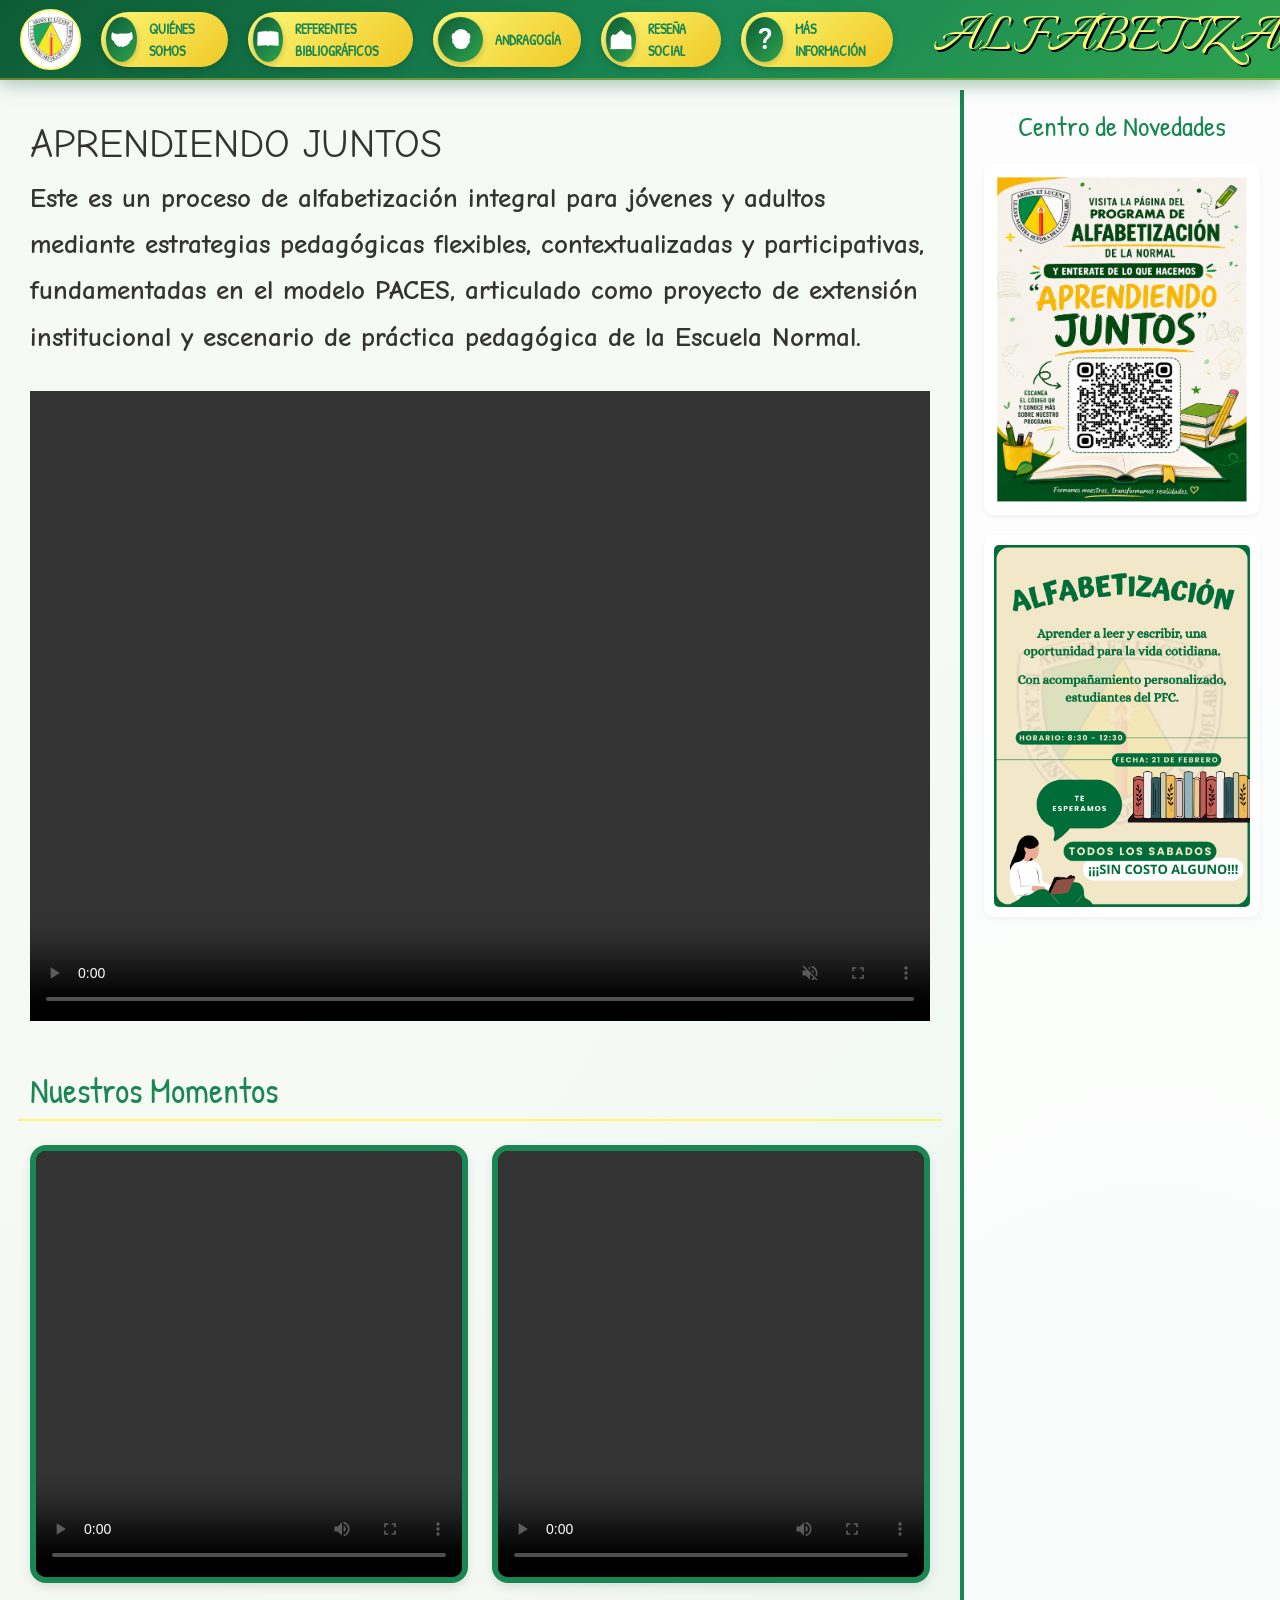
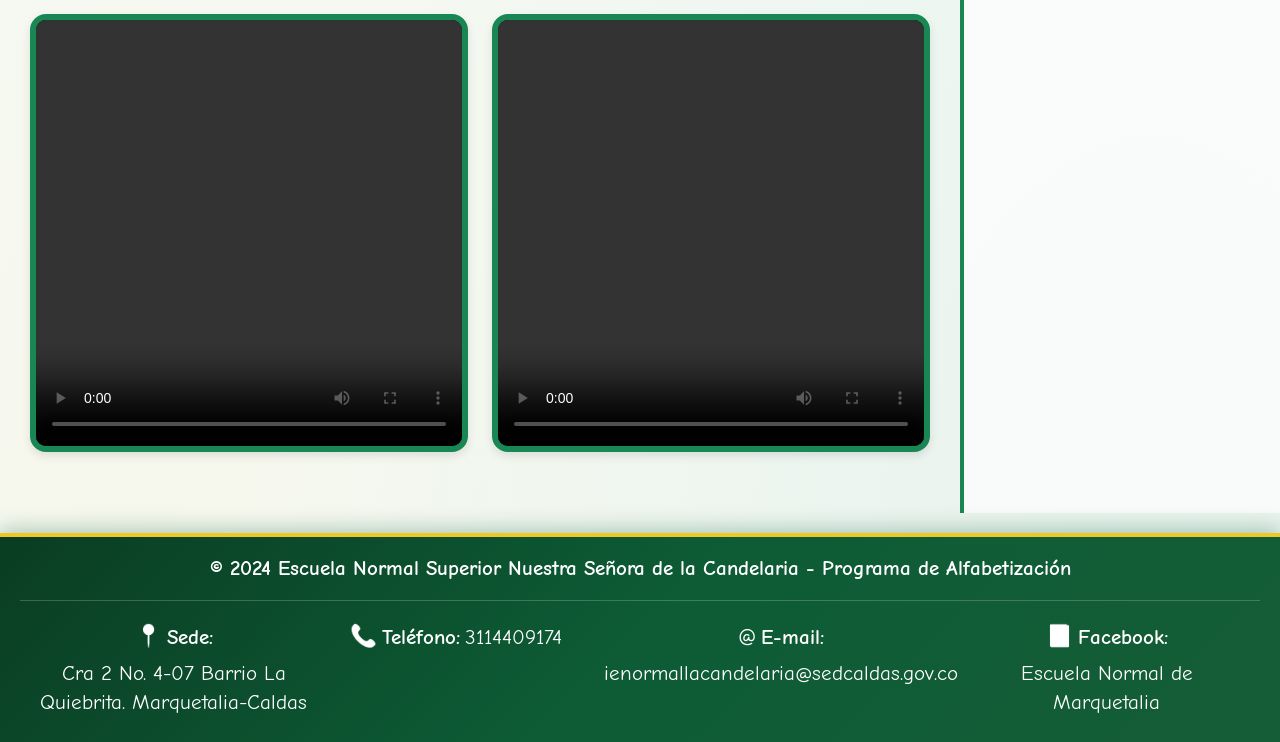
==== commit 909ebb78: "actualización masiva - se añadieron nuevas imagen al html social - se produjeron nuevas paginas del " ====
--- a/index.html
+++ b/index.html
@@ -13,6 +13,7 @@
         href="https://fonts.googleapis.com/css2?family=Comic+Neue:wght@300;400;700&family=Gloria+Hallelujah&family=Patrick+Hand&family=Italianno&display=swap"
         rel="stylesheet">
     <link rel="stylesheet" href="estilo.css">
+    <script src="./animaciones.js" defer></script>
 </head>
 
 <body>
@@ -85,15 +86,16 @@
     <div class="container-fluid contenedo-grid">
         <div class="row">
             <main class="col-md-9 contenido-principal">
-                <h1>APRENDIENDO JUNTOS</h1>
-                <p id="parrafo-principal">Este es un proceso de alfabetización integral para jóvenes y adultos mediante
+                <h1 class="anim-reveal">APRENDIENDO JUNTOS</h1>
+                <p id="parrafo-principal" class="anim-reveal">Este es un proceso de alfabetización integral para jóvenes
+                    y adultos mediante
                     estrategias pedagógicas flexibles, contextualizadas y participativas, fundamentadas en el modelo
                     PACES,
                     articulado como proyecto de extensión institucional y escenario de práctica pedagógica de la Escuela
                     Normal.
                 </p>
 
-                <div class="video-container">
+                <div class="video-container anim-reveal">
                     <video id="video-principal" width="1120" height="630" controls muted>
                         <source src="./media/1.mp4" type="video/mp4">
                     </video>
@@ -110,8 +112,10 @@
                 </script>
 
                 <!-- Grid de videos secundarios -->
-                <div class="row mt-5">
-                    <h2 class="mb-4" style="font-family: var(--fuente-subtitulos); color: var(--verde-institucional); font-size: 2.2rem; border-bottom: 2px solid var(--amarillo-institucional); padding-bottom: 8px;">Nuestros Momentos</h2>
+                <div class="row mt-5 anim-stagger-parent">
+                    <h2 class="mb-4"
+                        style="font-family: var(--fuente-subtitulos); color: var(--verde-institucional); font-size: 2.2rem; border-bottom: 2px solid var(--amarillo-institucional); padding-bottom: 8px;">
+                        Nuestros Momentos</h2>
                     <div class="col-md-6 mb-4">
                         <video class="video-secundario" controls>
                             <source src="./media/2.mp4" type="video/mp4">
@@ -143,7 +147,10 @@
                 <div class="sidebar-content">
                     <h3>Centro de Novedades</h3>
                     <div class="novedad-placeholder">
-                        <img src="./img/i.png" alt="Novedad">
+                        <img src="./img/i2.jpg" alt="Novedad 1">
+                    </div>
+                    <div class="novedad-placeholder">
+                        <img src="./img/i.png" alt="Novedad 2">
                     </div>
                 </div>
             </aside>
--- a/estilo.css
+++ b/estilo.css
@@ -1,1183 +1,2286 @@
-/* --- Variables Institucionales --- */
-:root {
-    --verde-institucional: #198754;
-    --amarillo-institucional: #FCF876;
-    --blanco-fondo: #FAF9F0;
-    --fuente-botones: 'Patrick Hand', cursive;
-    --fuente-titulos: 'Italianno', cursive;
-    --fuente-subtitulos: 'Patrick Hand', cursive;
-    --fuente-tarjetas: 'Gloria Hallelujah', cursive;
-    --fuente-cuerpo: 'Comic Neue', cursive;
-}
-
-body {
-    background-color: var(--blanco-fondo);
-    font-family: var(--fuente-cuerpo);
-    min-height: 100vh;
-    display: flex;
-    flex-direction: column;
-    padding-top: 90px;
-    margin: 0;
-    color: #333;
-}
-
-p {
-    font-size: 1.3rem;
-    line-height: 1.6;
-    margin-bottom: 1.5rem;
-}
-
-#parrafo-principal {
-    font-size: 1.7rem;
-    font-weight: bold;
-    line-height: 1.7;
-}
-
-/* --- Navegación --- */
-.menu-institucional {
-    position: fixed;
-    top: 0;
-    left: 0;
-    width: 100%;
-    display: flex;
-    align-items: center;
-    padding: 10px 20px;
-    background-color: var(--verde-institucional);
-    z-index: 1000;
-    box-shadow: 0 4px 6px rgba(0, 0, 0, 0.1);
-    height: 80px;
-}
-
-.logo-container {
-    margin-right: 20px;
-    background-color: white;
-    border-radius: 50%;
-    padding: 6px;
-    display: flex;
-    align-items: center;
-    justify-content: center;
-    border: 2px solid var(--amarillo-institucional);
-}
-
-.logo-link img {
-    display: block;
-}
-
-.botones-container {
-    display: flex;
-    gap: 20px;
-    margin-right: auto;
-}
-
-.separador-nav {
-    width: 2px;
-    height: 60%;
-    background-color: var(--amarillo-institucional);
-    margin: 0 20px;
-}
-
-.boton-nav {
-    display: flex;
-    align-items: center;
-    background-color: var(--amarillo-institucional);
-    padding: 5px 20px 5px 5px;
-    border-radius: 50px;
-    text-decoration: none;
-    transition: transform 0.2s, box-shadow 0.2s;
-    height: 55px;
-}
-
-.boton-nav:hover {
-    transform: translateY(-3px);
-    box-shadow: 0 4px 8px rgba(0, 0, 0, 0.2);
-}
-
-.circulo-icono {
-    width: 45px;
-    height: 45px;
-    background-color: var(--verde-institucional);
-    border-radius: 50%;
-    display: flex;
-    justify-content: center;
-    align-items: center;
-    margin-right: 12px;
-    font-size: 1.2rem;
-}
-
-.circulo-icono span {
-    filter: grayscale(100%) brightness(1000%);
-}
-
-.texto-nav {
-    font-family: var(--fuente-botones);
-    color: var(--verde-institucional);
-    font-size: 0.9rem;
-    font-weight: bold;
-    text-transform: uppercase;
-}
-
-/* --- Título Principal --- */
-.titulo-container {
-    display: flex;
-    align-items: center;
-    justify-content: flex-end;
-}
-
-.titulo-principal {
-    font-family: var(--fuente-titulos);
-    color: var(--amarillo-institucional);
-    margin: 0;
-    font-size: 60px;
-    line-height: 1;
-    text-shadow: 2px 2px 0px #000;
-}
-
-/* --- Layout --- */
-.contenedo-grid {
-    flex: 1;
-    width: 100%;
-    padding-bottom: 20px;
-}
-
-.contenido-principal {
-    padding: 30px;
-    background-color: var(--blanco-fondo);
-}
-
-.contenido-principal h2,
-.contenido-principal h3 {
-    font-family: var(--fuente-subtitulos);
-    color: var(--verde-institucional);
-    font-size: 2.2rem;
-    margin-bottom: 24px;
-}
-
-/* --- Video --- */
-.video-container {
-    display: flex;
-    justify-content: center;
-    margin: 30px 0;
-}
-
-.video-container video {
-    max-width: 100%;
-}
-
-.video-secundario {
-    width: 100%;
-    border-radius: 16px;
-    box-shadow: 0 4px 10px rgba(0, 0, 0, 0.1);
-    border: 6px solid var(--verde-institucional);
-    aspect-ratio: 1 / 1;
-    object-fit: contain;
-    background-color: #000;
-}
-
-/* --- Barra Lateral --- */
-.barra-lateral {
-    background-color: #f9f9f9;
-    padding: 20px;
-    border-left: 4px solid var(--verde-institucional);
-    min-height: 100%;
-}
-
-.barra-lateral h3 {
-    font-family: var(--fuente-botones);
-    color: var(--verde-institucional);
-    text-align: center;
-}
-
-.novedad-placeholder {
-    padding: 10px;
-    text-align: center;
-    margin-top: 20px;
-    background-color: white;
-    border-radius: 10px;
-    box-shadow: 0 2px 5px rgba(0, 0, 0, 0.05);
-}
-
-.novedad-placeholder img {
-    width: 100%;
-    height: auto;
-    border-radius: 5px;
-}
-
-/* --- Pie de Página --- */
-.pie-pagina {
-    background-color: var(--verde-institucional);
-    color: white;
-    padding: 15px 20px 25px 20px;
-    width: 100%;
-    margin-top: auto;
-    border-top: 5px solid var(--amarillo-institucional);
-    font-family: var(--fuente-cuerpo);
-}
-
-.footer-derechos {
-    text-align: center;
-    margin-bottom: 20px;
-    padding-bottom: 15px;
-    border-bottom: 1px solid rgba(255, 255, 255, 0.2);
-    font-size: 1rem;
-    font-weight: bold;
-}
-
-.footer-derechos p {
-    margin: 0;
-}
-
-.footer-container {
-    max-width: 1200px;
-    margin: 0 auto;
-    display: grid;
-    grid-template-columns: repeat(4, 1fr);
-    gap: 15px;
-    align-items: start;
-}
-
-.footer-col {
-    text-align: center;
-    font-size: 0.95rem;
-}
-
-.footer-col p {
-    margin: 0;
-    line-height: 1.4;
-    display: flex;
-    justify-content: center;
-    align-items: center;
-    flex-wrap: wrap;
-    gap: 5px;
-}
-
-.footer-icono {
-    font-size: 1.35rem;
-    margin-bottom: 2px;
-    filter: grayscale(100%) brightness(1000%);
-}
-
-.footer-enlace {
-    color: white;
-    text-decoration: none;
-    transition: color 0.3s;
-}
-
-.footer-enlace:hover {
-    color: var(--amarillo-institucional);
-    text-decoration: underline;
-}
-
-@media (max-width: 768px) {
-    .footer-container {
-        grid-template-columns: 1fr 1fr;
-    }
-}
-
-@media (max-width: 480px) {
-    .footer-container {
-        grid-template-columns: 1fr;
-    }
-}
-
-/* --- Subnav (Navegación Secundaria) --- */
-.subnav {
-    position: fixed;
-    top: 80px;
-    left: 0;
-    width: 100%;
-    background-color: #ffffff;
-    border-bottom: 3px solid var(--verde-institucional);
-    z-index: 900;
-    box-shadow: 0 2px 6px rgba(0, 0, 0, 0.08);
-}
-
-.subnav-inner {
-    display: flex;
-    overflow-x: auto;
-    scrollbar-width: none;
-    padding: 0 20px;
-}
-
-.subnav-inner::-webkit-scrollbar {
-    display: none;
-}
-
-.subnav-tab {
-    flex-shrink: 0;
-    background: none;
-    border: none;
-    padding: 14px 22px;
-    font-family: var(--fuente-botones);
-    font-size: 0.85rem;
-    font-weight: bold;
-    text-transform: uppercase;
-    color: #666;
-    cursor: pointer;
-    border-bottom: 3px solid transparent;
-    margin-bottom: -3px;
-    text-decoration: none;
-    transition: color 0.2s, border-color 0.2s;
-}
-
-.subnav-tab:hover {
-    color: var(--verde-institucional);
-}
-
-.subnav-tab.active {
-    color: var(--verde-institucional);
-    border-bottom-color: var(--amarillo-institucional);
-}
-
-.subnav-tab-mobile {
-    font-family: var(--fuente-botones);
-    font-size: 0.9rem;
-    font-weight: bold;
-    color: var(--verde-institucional);
-    text-transform: uppercase;
-    padding: 10px 20px;
-}
-
-.subnav-tab-mobile:hover, .subnav-tab-mobile:focus {
-    background-color: var(--amarillo-institucional);
-    color: var(--verde-institucional);
-}
-
-/* --- Contenido Quiénes Somos --- */
-.qsomos-contenido {
-    max-width: 900px;
-    margin: 0 auto;
-    padding: 40px 30px;
-    padding-top: calc(50px + 40px);
-    /* subnav + espacio (el body ya compensa el header) */
-    flex: 1;
-}
-
-.qsomos-seccion {
-    padding-top: 20px;
-    padding-bottom: 150px;
-    scroll-margin-top: calc(80px + 50px + 20px);
-}
-
-.qsomos-seccion:last-child {
-    border-bottom: none;
-}
-
-.qsomos-seccion h2 {
-    font-family: var(--fuente-subtitulos);
-    color: var(--verde-institucional);
-    font-size: 2.2rem;
-    margin-bottom: 24px;
-    border-bottom: 2px solid var(--amarillo-institucional);
-    padding-bottom: 8px;
-}
-
-.lista-institucional {
-    list-style: none;
-    padding: 0;
-    margin: 0;
-    display: flex;
-    flex-direction: column;
-    gap: 16px;
-}
-
-.lista-institucional li {
-    display: flex;
-    gap: 12px;
-    font-size: 1.15rem;
-    line-height: 1.6;
-    padding: 16px 20px;
-    background-color: #fff;
-    border-radius: 10px;
-    box-shadow: 0 2px 8px rgba(0, 0, 0, 0.07);
-    border-left: 4px solid var(--verde-institucional);
-}
-
-.lista-institucional li::before {
-    content: "▸";
-    color: var(--verde-institucional);
-    font-size: 1.2rem;
-    flex-shrink: 0;
-    margin-top: 1px;
-}
-
-/* --- Responsive --- */
-@media (max-width: 768px) {
-
-    body {
-        padding-top: 70px;
-    }
-
-    .menu-institucional {
-        padding: 5px 15px;
-        height: auto;
-        min-height: 70px;
-    }
-
-    .botones-container {
-        display: none !important;
-    }
-
-    .logo-container {
-        margin-right: 10px;
-        padding: 3px;
-        width: 48px;
-        height: 48px;
-        cursor: pointer;
-        transition: transform 0.2s;
-    }
-
-    .logo-container:active {
-        transform: scale(0.95);
-    }
-
-    .logo-link img {
-        width: 38px;
-        height: 38px;
-    }
-
-    .separador-nav {
-        display: none;
-    }
-
-    .titulo-container {
-        display: flex !important;
-        flex-grow: 1;
-        justify-content: flex-end;
-    }
-
-    .titulo-principal {
-        display: block !important;
-        font-size: 1.8rem !important;
-        text-shadow: 1px 1px 0px #000;
-        margin: 0;
-    }
-
-    .subnav {
-        display: none;
-    }
-
-    .qsomos-contenido {
-        padding-top: 50px;
-    }
-
-    .contenedo-grid {
-        padding: 0;
-    }
-
-    .barra-lateral {
-        border-left: none;
-        border-top: 4px solid var(--verde-institucional);
-        margin-top: 20px;
-    }
-}
-
-/* --- Menú Desplegable Móvil --- */
-.menu-desplegable-movil {
-    display: none;
-    position: fixed;
-    top: 70px; /* Al ras del header móvil */
-    left: 0;
-    width: 100%;
-    background-color: var(--verde-institucional);
-    border-bottom: 5px solid var(--amarillo-institucional);
-    padding: 15px 20px;
-    box-shadow: 0 8px 16px rgba(0, 0, 0, 0.15);
-    z-index: 999;
-}
-
-.menu-desplegable-movil.show {
-    display: block;
-}
-
-.botones-container-movil {
-    display: flex;
-    flex-direction: column;
-    gap: 12px;
-    width: 100%;
-}
-
-.menu-desplegable-movil .boton-nav {
-    display: flex;
-    align-items: center;
-    background-color: var(--amarillo-institucional);
-    padding: 5px 20px 5px 5px;
-    border-radius: 50px;
-    text-decoration: none;
-    height: 50px;
-    width: 100%;
-    box-sizing: border-box;
-    transition: transform 0.2s;
-}
-
-.menu-desplegable-movil .boton-nav:hover {
-    transform: translateY(-2px);
-}
-
-.menu-desplegable-movil .circulo-icono {
-    width: 40px;
-    height: 40px;
-    background-color: var(--verde-institucional);
-    border-radius: 50%;
-    display: flex;
-    justify-content: center;
-    align-items: center;
-    margin-right: 12px;
-    font-size: 1.1rem;
-    border: none;
-}
-
-.menu-desplegable-movil .circulo-icono span {
-    filter: grayscale(100%) brightness(1000%);
-}
-
-.menu-desplegable-movil .texto-nav {
-    display: inline-block !important;
-    font-family: var(--fuente-botones);
-    color: var(--verde-institucional);
-    font-size: 1rem;
-    font-weight: bold;
-    text-transform: uppercase;
-}
-
-/* --- Referentes Bibliográficos --- */
-.recursos-container {
-    margin-top: 30px;
-    margin-bottom: 50px;
-}
-
-.col-recursos {
-    padding: 20px 30px;
-}
-
-.separador-columnas {
-    border-right: 3px solid var(--amarillo-institucional);
-}
-
-@media (max-width: 768px) {
-    .separador-columnas {
-        border-right: none;
-        border-bottom: 3px solid var(--amarillo-institucional);
-        padding-bottom: 30px;
-        margin-bottom: 10px;
-    }
-
-    .col-recursos {
-        padding: 10px 15px;
-    }
-}
-
-.recurso-card {
-    background-color: #fff;
-    border-radius: 12px;
-    box-shadow: 0 4px 10px rgba(0, 0, 0, 0.08);
-    padding: 25px;
-    margin-bottom: 25px;
-    border-left: 6px solid var(--verde-institucional);
-    transition: transform 0.2s, box-shadow 0.2s;
-}
-
-.recurso-card:hover {
-    transform: translateY(-4px);
-    box-shadow: 0 8px 15px rgba(0, 0, 0, 0.12);
-}
-
-.recurso-titulo {
-    font-family: var(--fuente-tarjetas);
-    font-weight: bold;
-    color: var(--verde-institucional);
-    font-size: 1.5rem;
-    margin-top: 0;
-    margin-bottom: 12px;
-    line-height: 1.3;
-}
-
-/* --- Galería Fotográfica Estilo Polaroid --- */
-.galeria-grid {
-    display: grid;
-    grid-template-columns: repeat(auto-fill, 250px);
-    justify-content: center;
-    gap: 30px;
-    padding: 20px 0;
-    margin-top: 20px;
-}
-
-.foto-polaroid {
-    background: #ffffff;
-    padding: 15px 15px 25px 15px;
-    /* Marco blanco más ancho abajo */
-    box-shadow: 0 4px 8px rgba(0, 0, 0, 0.15), 0 1px 3px rgba(0, 0, 0, 0.1);
-    transition: transform 0.3s ease, box-shadow 0.3s ease;
-    display: flex;
-    flex-direction: column;
-    align-items: center;
-}
-
-.foto-polaroid:nth-child(even) {
-    transform: rotate(2deg);
-}
-
-.foto-polaroid:nth-child(odd) {
-    transform: rotate(-1deg);
-}
-
-.foto-polaroid:hover {
-    transform: scale(1.05) rotate(0deg);
-    box-shadow: 0 8px 16px rgba(0, 0, 0, 0.2), 0 4px 8px rgba(0, 0, 0, 0.1);
-    z-index: 10;
-    position: relative;
-}
-
-.polaroid-img {
-    width: 100%;
-    height: 250px;
-    /* Tamaño cuadrado/rectangular parejo */
-    object-fit: cover;
-    background-color: #eee;
-    /* Fondo mientras carga la imagen */
-    border: 1px solid #ddd;
-}
-
-.polaroid-texto {
-    font-family: var(--fuente-tarjetas);
-    /* Se usa una fuente cálida como 'Gloria Hallelujah' */
-    color: #333;
-    font-size: 1.1rem;
-    text-align: center;
-    margin-top: 15px;
-    line-height: 1.3;
-}
-
-.recurso-desc {
-    font-size: 1.15rem;
-    color: #444;
-    margin-bottom: 18px;
-    line-height: 1.5;
-}
-
-.recurso-enlace {
-    display: inline-flex;
-    align-items: center;
-    background-color: var(--amarillo-institucional);
-    color: var(--verde-institucional);
-    font-family: var(--fuente-botones);
-    font-weight: bold;
-    padding: 8px 25px;
-    border-radius: 25px;
-    text-decoration: none;
-    font-size: 1.15rem;
-    text-transform: uppercase;
-    transition: all 0.2s;
-}
-
-.recurso-enlace:hover {
-    background-color: #eadd4f;
-    color: var(--verde-institucional);
-    transform: scale(1.03);
-}
-
-.recurso-enlace i {
-    margin-right: 8px;
-    font-style: normal;
-}
-
-/* --- Visor Lateral de Galería (Estilo Google Images) --- */
-
-.visor-lateral {
-    width: 100%;
-    background-color: var(--blanco-fondo);
-    border: 3px solid var(--verde-institucional);
-    border-radius: 12px;
-    padding: 25px;
-    box-shadow: 0 8px 25px rgba(0, 0, 0, 0.15);
-    position: sticky;
-    top: 100px;
-    max-height: calc(100vh - 120px);
-    overflow-y: auto;
-    flex-shrink: 0;
-    transition: all 0.3s ease;
-    z-index: 10;
-}
-
-.btn-cerrar-visor {
-    position: absolute;
-    top: 10px;
-    right: 15px;
-    background: none;
-    border: none;
-    font-size: 2.5rem;
-    line-height: 1;
-    color: var(--verde-institucional);
-    cursor: pointer;
-    transition: transform 0.2s, color 0.2s;
-}
-
-.btn-cerrar-visor:hover {
-    transform: scale(1.1);
-    color: #115c38;
-}
-
-.visor-contenido {
-    display: flex;
-    flex-direction: column;
-    align-items: center;
-    margin-top: 15px;
-}
-
-.visor-contenido img {
-    width: 100%;
-    height: auto;
-    max-height: 400px;
-    object-fit: contain;
-    border-radius: 8px;
-    border: 1px solid #ddd;
-    box-shadow: 0 3px 10px rgba(0, 0, 0, 0.1);
-    background-color: #fff;
-    padding: 10px;
-}
-
-.visor-texto-ampliado {
-    font-family: var(--fuente-subtitulos);
-    font-size: 2.2rem;
-    color: #333;
-    margin-top: 25px;
-    text-align: center;
-    line-height: 1.3;
-}
-
-.foto-polaroid {
-    cursor: pointer;
-}
-
-@media (max-width: 992px) {
-    .visor-lateral {
-        width: 100%;
-        margin: 0;
-        position: fixed;
-        top: 80px;
-        left: 0;
-        z-index: 1050;
-        max-height: 45vh;
-        box-shadow: 0 10px 30px rgba(0, 0, 0, 0.3);
-        padding: 15px;
-        border-radius: 0 0 15px 15px;
-        border-right: none;
-        border-left: none;
-        border-top: none;
-    }
-
-    .visor-contenido img {
-        max-height: 20vh;
-    }
-
-    .visor-texto-ampliado {
-        font-size: 1.5rem;
-        margin-top: 10px;
-    }
-
-    .galeria-grid {
-        grid-template-columns: 1fr 1fr;
-        gap: 15px;
-    }
-
-    .foto-polaroid {
-        padding: 10px 10px 15px 10px;
-    }
-
-    .polaroid-img {
-        height: 150px;
-    }
-
-    .polaroid-texto {
-        font-size: 0.9rem;
-        margin-top: 10px;
-    }
-}
-
-/* --- Libro 3D Asilo --- */
-.libro-contenedor {
-    display: flex;
-    align-items: center;
-    justify-content: center;
-    gap: 30px;
-    margin: 40px auto;
-    perspective: 1500px;
-}
-
-.libro-3d-wrapper {
-    position: relative;
-    width: 1350px;
-    height: 825px;
-    background: transparent;
-}
-
-.libro-3d {
-    position: relative;
-    width: 100%;
-    height: 100%;
-    transform-style: preserve-3d;
-}
-
-.hoja {
-    position: absolute;
-    width: 50%;
-    height: 100%;
-    top: 0;
-    right: 0;
-    transform-origin: left center;
-    transform-style: preserve-3d;
-    transition: transform 1.5s cubic-bezier(0.645, 0.045, 0.355, 1);
-}
-
-.hoja.girada {
-    transform: rotateY(-180deg);
-}
-
-.cara {
-    position: absolute;
-    width: 100%;
-    height: 100%;
-    background-color: #0e5b37; /* Base hardcover color */
-    backface-visibility: hidden;
-    border: 2px solid #0a4227;
-    border-radius: 2px 18px 18px 2px;
-    overflow: hidden;
-    box-shadow: inset 0 0 10px rgba(0,0,0,0.3);
-}
-
-.frente {
-    z-index: 2;
-    transform: rotateY(0deg);
-}
-
-.atras {
-    z-index: 1;
-    transform: rotateY(180deg);
-    border-radius: 18px 2px 2px 18px;
-}
-
-/* Contenido interno y Portadas */
-.portada-libro {
-    display: flex;
-    flex-direction: column;
-    justify-content: center;
-    align-items: center;
-    background: radial-gradient(circle at center, var(--verde-institucional) 0%, #0e5b37 100%);
-    color: white;
-    text-align: center;
-    border: 16px double var(--amarillo-institucional);
-    border-radius: 4px 12px 12px 4px;
-    padding: 30px;
-    position: absolute;
-    top: 6px;
-    left: 6px;
-    width: calc(100% - 32px);
-    height: calc(100% - 12px);
-    box-shadow: 
-        inset 0 0 60px rgba(0,0,0,0.6),
-        1px 0 0 #fff, 2px 0 0 #d9d9d9,
-        3px 0 0 #fff, 4px 0 0 #d9d9d9,
-        5px 0 0 #fff, 6px 0 0 #d9d9d9,
-        7px 0 0 #fff, 8px 0 0 #d9d9d9,
-        9px 0 0 #fff, 10px 0 0 #d9d9d9,
-        11px 0 0 #fff, 12px 0 0 #d9d9d9,
-        13px 0 0 #fff, 14px 0 0 #d9d9d9,
-        15px 0 0 #fff, 16px 0 0 #888;
-    box-sizing: border-box;
-}
-
-.contraportada-libro {
-    display: flex;
-    flex-direction: column;
-    justify-content: center;
-    align-items: center;
-    background: radial-gradient(circle at center, var(--verde-institucional) 0%, #0e5b37 100%);
-    color: white;
-    text-align: center;
-    border: 16px double var(--amarillo-institucional);
-    border-radius: 12px 4px 4px 12px;
-    padding: 30px;
-    position: absolute;
-    top: 6px;
-    right: 6px;
-    width: calc(100% - 32px);
-    height: calc(100% - 12px);
-    box-shadow: 
-        inset 0 0 60px rgba(0,0,0,0.6),
-        -1px 0 0 #fff, -2px 0 0 #d9d9d9,
-        -3px 0 0 #fff, -4px 0 0 #d9d9d9,
-        -5px 0 0 #fff, -6px 0 0 #d9d9d9,
-        -7px 0 0 #fff, -8px 0 0 #d9d9d9,
-        -9px 0 0 #fff, -10px 0 0 #d9d9d9,
-        -11px 0 0 #fff, -12px 0 0 #d9d9d9,
-        -13px 0 0 #fff, -14px 0 0 #d9d9d9,
-        -15px 0 0 #fff, -16px 0 0 #888;
-    box-sizing: border-box;
-}
-.portada-libro h1 {
-    font-family: var(--fuente-titulos);
-    font-size: 7.5rem;
-    color: var(--amarillo-institucional);
-    margin-bottom: 0;
-    line-height: 1;
-    text-shadow: 2px 2px 0px #000;
-}
-.portada-libro h2 {
-    font-family: var(--fuente-tarjetas);
-    font-size: 3.5rem;
-    color: white;
-    margin-top: 0;
-}
-.portada-libro span {
-    font-family: var(--fuente-botones);
-    margin-top: 45px;
-    font-size: 1.8rem;
-    opacity: 0.8;
-}
-
-.pagina {
-    background-color: #ffffff;
-    height: calc(100% - 40px); /* Leave 20px top and bottom */
-    width: calc(100% - 25px); /* Leave 25px outside edge */
-    position: absolute;
-    top: 20px;
-    padding: 25px 35px;
-    display: flex;
-    flex-direction: column;
-    box-shadow: 0 0 15px rgba(0,0,0,0.4); /* Page drop shadow on the hardcover */
-    box-sizing: border-box;
-}
-
-.pagina-izquierda {
-    left: 20px; /* Exposed green on the left side (outside edge) */
-    right: 0;
-    border-radius: 6px 0 0 6px;
-    background: linear-gradient(to left, #c4c4c4 0%, #ffffff 6%, #ffffff 100%);
-}
-
-.pagina-derecha {
-    right: 20px; /* Exposed green on the right side (outside edge) */
-    left: 0;
-    border-radius: 0 6px 6px 0;
-    background: linear-gradient(to right, #c4c4c4 0%, #ffffff 6%, #ffffff 100%);
-}
-
-.numero-pagina-izq, .numero-pagina-der {
-    position: absolute;
-    bottom: 25px;
-    font-family: var(--fuente-botones);
-    font-size: 1.8rem;
-    color: var(--verde-institucional);
-}
-.numero-pagina-izq { left: 20px; }
-.numero-pagina-der { right: 20px; }
-
-/* Página Izquierda */
-.foto-principal-container {
-    width: 100%;
-    height: 220px;
-    border: 5px solid white;
-    box-shadow: 0 4px 8px rgba(0,0,0,0.15);
-    margin-bottom: 15px;
-    border-radius: 4px;
-    overflow: hidden;
-    transform: rotate(-1deg);
-}
-.foto-principal {
-    width: 100%;
-    height: 100%;
-    object-fit: cover;
-}
-.titulo-desc {
-    font-family: var(--fuente-tarjetas);
-    color: var(--verde-institucional);
-    font-size: 1.8rem;
-    margin-bottom: 10px;
-}
-.descripcion-amplia p {
-    font-size: 1.15rem;
-    line-height: 1.4;
-    color: #444;
-    margin-bottom: 10px;
-}
-
-.grid-tres-fotos {
-    display: flex;
-    flex-direction: column;
-    gap: 15px;
-    height: 100%;
-    justify-content: space-between;
-}
-.foto-pequena-item {
-    display: flex;
-    gap: 15px;
-    align-items: center;
-    background: #F5F5DC;
-    padding: 12px;
-    border-radius: 10px;
-    box-shadow: 0 4px 15px rgba(0,0,0,0.08), inset 0 0 10px rgba(0,0,0,0.03);
-    border: 1px solid #ebebd1;
-}
-.foto-pequena-item .foto-wrapper {
-    flex-shrink: 0;
-    width: 150px;
-    height: 110px;
-    border: 3px solid #eee;
-    transform: rotate(1deg);
-    overflow: hidden;
-}
-.foto-pequena-item img {
-    width: 100%;
-    height: 100%;
-    object-fit: cover;
-}
-.desc-pequena {
-    font-size: 1.1rem;
-    margin: 0;
-    color: #555;
-    line-height: 1.3;
-}
-
-/* Botones */
-.btn-libro {
-    background-color: var(--verde-institucional);
-    color: white;
-    border: none;
-    padding: 18px 30px;
-    font-family: var(--fuente-botones);
-    font-size: 1.8rem;
-    border-radius: 40px;
-    cursor: pointer;
-    transition: all 0.2s;
-    box-shadow: 0 4px 6px rgba(0,0,0,0.1);
-}
-.btn-libro:disabled {
-    background-color: #ccc;
-    cursor: not-allowed;
-    box-shadow: none;
-}
-.btn-libro:not(:disabled):hover {
-    background-color: #12633e;
-    transform: translateY(-2px);
-}
-
-@media (max-width: 992px) {
-    .libro-contenedor {
-        flex-direction: column;
-        gap: 10px;
-        margin: 20px auto;
-        padding: 0 10px;
-    }
-    .libro-3d-wrapper {
-        width: 100%;
-        max-width: 450px;
-        height: auto;
-        min-height: auto;
-        transform-style: flat;
-    }
-    .hoja {
-        width: 100%;
-        position: relative;
-        transform: none !important;
-        transition: none;
-        box-shadow: none;
-        margin-bottom: 25px;
-        height: auto;
-    }
-    .hoja.girada {
-        transform: none !important;
-    }
-    .cara {
-        position: relative;
-        transform: none !important;
-        backface-visibility: visible !important;
-        margin-bottom: 25px;
-        border-radius: 12px;
-        height: auto;
-        min-height: auto;
-        padding: 10px;
-        box-sizing: border-box;
-        border-width: 2px;
-    }
-    .frente, .atras {
-        transform: none !important;
-        backface-visibility: visible !important;
-        border-radius: 12px;
-    }
-    .pagina {
-        position: relative;
-        top: 0;
-        left: 0 !important;
-        right: 0 !important;
-        width: 100% !important;
-        height: auto !important;
-        padding: 20px 15px !important;
-        box-shadow: none;
-        border-radius: 8px !important;
-    }
-    .portada-libro, .contraportada-libro {
-        position: relative;
-        top: 0;
-        left: 0;
-        right: 0;
-        width: 100% !important;
-        height: auto !important;
-        min-height: 280px;
-        border: 8px double var(--amarillo-institucional);
-        border-radius: 8px !important;
-        padding: 20px;
-        box-shadow: inset 0 0 30px rgba(0,0,0,0.5);
-    }
-    .portada-libro h1 {
-        font-size: 3.5rem;
-    }
-    .portada-libro h2 {
-        font-size: 1.8rem;
-    }
-    .portada-libro span {
-        font-size: 1.1rem;
-        margin-top: 20px;
-    }
-    .contraportada-libro {
-        min-height: 240px;
-    }
-    .foto-principal-container {
-        height: 220px;
-        margin-bottom: 15px;
-        border-width: 4px;
-    }
-    .titulo-desc {
-        font-size: 1.6rem;
-        margin-bottom: 10px;
-    }
-    .descripcion-amplia p {
-        font-size: 1.1rem;
-        line-height: 1.4;
-    }
-    .foto-pequena-item {
-        flex-direction: column;
-        align-items: flex-start;
-        gap: 15px;
-        padding: 15px;
-    }
-    .foto-pequena-item .foto-wrapper {
-        width: 100%;
-        height: 180px;
-        border-width: 2px;
-    }
-    .desc-pequena {
-        font-size: 1.1rem;
-        line-height: 1.3;
-    }
-    .numero-pagina-izq, .numero-pagina-der {
-        position: relative;
-        bottom: 0;
-        left: 0;
-        right: 0;
-        text-align: center;
-        margin-top: 15px;
-        font-size: 1.1rem;
-    }
-    .btn-libro {
-        display: none;
-    }
-}+/* --- Variables Institucionales --- */
+:root {
+    --verde-institucional: #198754;
+    --verde-oscuro: #0d5c36;
+    --verde-claro: #2ea34e;
+    --amarillo-institucional: #FCF876;
+    --amarillo-oscuro: #f0c825;
+    --blanco-fondo: #FAF9F0;
+    --fuente-botones: 'Patrick Hand', cursive;
+    --fuente-titulos: 'Italianno', cursive;
+    --fuente-subtitulos: 'Patrick Hand', cursive;
+    --fuente-tarjetas: 'Gloria Hallelujah', cursive;
+    --fuente-cuerpo: 'Comic Neue', cursive;
+    --degradado-nav: linear-gradient(135deg, #0d5c36 0%, #198754 55%, #2ea34e 100%);
+    --degradado-footer: linear-gradient(135deg, #0a3d22 0%, #0d5c36 50%, #155d36 100%);
+    --degradado-amarillo: linear-gradient(135deg, #FCF876 0%, #f0c825 100%);
+    --sombra-card: 0 4px 20px rgba(25,135,84,0.12);
+    --sombra-card-hover: 0 10px 32px rgba(25,135,84,0.22);
+}
+
+body {
+    background-color: #f6faf7;
+    background-image:
+        radial-gradient(ellipse at 90% 100%, rgba(25,135,84,0.07) 0%, transparent 55%),
+        radial-gradient(ellipse at 10% 90%, rgba(240,200,37,0.05) 0%, transparent 45%);
+    font-family: var(--fuente-cuerpo);
+    min-height: 100vh;
+    display: flex;
+    flex-direction: column;
+    padding-top: 90px;
+    margin: 0;
+    color: #333;
+}
+
+p {
+    font-size: 1.3rem;
+    line-height: 1.6;
+    margin-bottom: 1.5rem;
+}
+
+#parrafo-principal {
+    font-size: 1.7rem;
+    font-weight: bold;
+    line-height: 1.7;
+}
+
+/* --- Navegación --- */
+.menu-institucional {
+    position: fixed;
+    top: 0;
+    left: 0;
+    width: 100%;
+    display: flex;
+    align-items: center;
+    padding: 10px 20px;
+    background: var(--degradado-nav);
+    z-index: 1000;
+    box-shadow: 0 4px 18px rgba(13,92,54,0.35);
+    height: 80px;
+    border-bottom: 2px solid rgba(240,200,37,0.4);
+}
+
+.logo-container {
+    margin-right: 20px;
+    background-color: white;
+    border-radius: 50%;
+    padding: 6px;
+    display: flex;
+    align-items: center;
+    justify-content: center;
+    border: 2px solid var(--amarillo-institucional);
+}
+
+.logo-link img {
+    display: block;
+}
+
+.botones-container {
+    display: flex;
+    gap: 20px;
+    margin-right: auto;
+}
+
+.separador-nav {
+    width: 2px;
+    height: 60%;
+    background-color: var(--amarillo-institucional);
+    margin: 0 20px;
+}
+
+.boton-nav {
+    display: flex;
+    align-items: center;
+    background: var(--degradado-amarillo);
+    padding: 5px 20px 5px 5px;
+    border-radius: 50px;
+    text-decoration: none;
+    transition: transform 0.25s ease, box-shadow 0.25s ease;
+    height: 55px;
+    box-shadow: 0 2px 8px rgba(0,0,0,0.15);
+}
+
+.boton-nav:hover {
+    transform: translateY(-3px);
+    box-shadow: 0 6px 16px rgba(0,0,0,0.22);
+    filter: brightness(1.05);
+}
+
+.circulo-icono {
+    width: 45px;
+    height: 45px;
+    background: linear-gradient(135deg, var(--verde-oscuro), var(--verde-claro));
+    border-radius: 50%;
+    display: flex;
+    justify-content: center;
+    align-items: center;
+    margin-right: 12px;
+    font-size: 1.2rem;
+    box-shadow: 0 2px 6px rgba(0,0,0,0.2);
+}
+
+.circulo-icono span {
+    filter: grayscale(100%) brightness(1000%);
+}
+
+.texto-nav {
+    font-family: var(--fuente-botones);
+    color: var(--verde-institucional);
+    font-size: 0.9rem;
+    font-weight: bold;
+    text-transform: uppercase;
+}
+
+/* --- Título Principal --- */
+.titulo-container {
+    display: flex;
+    align-items: center;
+    justify-content: flex-end;
+}
+
+.titulo-principal {
+    font-family: var(--fuente-titulos);
+    color: var(--amarillo-institucional);
+    margin: 0;
+    font-size: 60px;
+    line-height: 1;
+    text-shadow: 2px 2px 0px #000;
+}
+
+/* --- Layout --- */
+.contenedo-grid {
+    flex: 1;
+    width: 100%;
+    padding-bottom: 20px;
+}
+
+.contenido-principal {
+    padding: 30px;
+    background-color: transparent;
+}
+
+.contenido-principal h2,
+.contenido-principal h3 {
+    font-family: var(--fuente-subtitulos);
+    color: var(--verde-institucional);
+    font-size: 2.2rem;
+    margin-bottom: 24px;
+}
+
+/* --- Video --- */
+.video-container {
+    display: flex;
+    justify-content: center;
+    margin: 30px 0;
+}
+
+.video-container video {
+    max-width: 100%;
+}
+
+.video-secundario {
+    width: 100%;
+    border-radius: 16px;
+    box-shadow: 0 4px 10px rgba(0, 0, 0, 0.1);
+    border: 6px solid var(--verde-institucional);
+    aspect-ratio: 1 / 1;
+    object-fit: contain;
+    background-color: #000;
+}
+
+/* --- Barra Lateral --- */
+.barra-lateral {
+    background-color: rgba(255,255,255,0.7);
+    padding: 20px;
+    border-left: 4px solid var(--verde-institucional);
+    min-height: 100%;
+}
+
+.barra-lateral h3 {
+    font-family: var(--fuente-botones);
+    color: var(--verde-institucional);
+    text-align: center;
+}
+
+.novedad-placeholder {
+    padding: 10px;
+    text-align: center;
+    margin-top: 20px;
+    background-color: white;
+    border-radius: 10px;
+    box-shadow: 0 2px 5px rgba(0, 0, 0, 0.05);
+}
+
+.novedad-placeholder img {
+    width: 100%;
+    height: auto;
+    border-radius: 5px;
+}
+
+/* --- Pie de Página --- */
+.pie-pagina {
+    background: var(--degradado-footer);
+    color: white;
+    padding: 15px 20px 25px 20px;
+    width: 100%;
+    margin-top: auto;
+    border-top: 4px solid var(--amarillo-oscuro);
+    font-family: var(--fuente-cuerpo);
+    box-shadow: 0 -4px 20px rgba(13,92,54,0.3);
+}
+
+.footer-derechos {
+    text-align: center;
+    margin-bottom: 20px;
+    padding-bottom: 15px;
+    border-bottom: 1px solid rgba(255, 255, 255, 0.2);
+    font-size: 1rem;
+    font-weight: bold;
+}
+
+.footer-derechos p {
+    margin: 0;
+}
+
+.footer-container {
+    max-width: 1200px;
+    margin: 0 auto;
+    display: grid;
+    grid-template-columns: repeat(4, 1fr);
+    gap: 15px;
+    align-items: start;
+}
+
+.footer-col {
+    text-align: center;
+    font-size: 0.95rem;
+}
+
+.footer-col p {
+    margin: 0;
+    line-height: 1.4;
+    display: flex;
+    justify-content: center;
+    align-items: center;
+    flex-wrap: wrap;
+    gap: 5px;
+}
+
+.footer-icono {
+    font-size: 1.35rem;
+    margin-bottom: 2px;
+    filter: grayscale(100%) brightness(1000%);
+}
+
+.footer-enlace {
+    color: white;
+    text-decoration: none;
+    transition: color 0.3s;
+}
+
+.footer-enlace:hover {
+    color: var(--amarillo-institucional);
+    text-decoration: underline;
+}
+
+@media (max-width: 768px) {
+    .footer-container {
+        grid-template-columns: 1fr 1fr;
+    }
+}
+
+@media (max-width: 480px) {
+    .footer-container {
+        grid-template-columns: 1fr;
+    }
+}
+
+/* --- Subnav (Navegación Secundaria) --- */
+.subnav {
+    position: fixed;
+    top: 80px;
+    left: 0;
+    width: 100%;
+    background-color: #ffffff;
+    border-bottom: 3px solid transparent;
+    border-image: linear-gradient(90deg, var(--verde-oscuro), var(--verde-institucional), var(--amarillo-oscuro)) 1;
+    z-index: 900;
+    box-shadow: 0 3px 10px rgba(13,92,54,0.12);
+}
+
+.subnav-inner {
+    display: flex;
+    overflow-x: auto;
+    scrollbar-width: none;
+    padding: 0 20px;
+}
+
+.subnav-inner::-webkit-scrollbar {
+    display: none;
+}
+
+.subnav-tab {
+    flex-shrink: 0;
+    background: none;
+    border: none;
+    padding: 14px 22px;
+    font-family: var(--fuente-botones);
+    font-size: 0.85rem;
+    font-weight: bold;
+    text-transform: uppercase;
+    color: #666;
+    cursor: pointer;
+    border-bottom: 3px solid transparent;
+    margin-bottom: -3px;
+    text-decoration: none;
+    transition: color 0.2s, border-color 0.2s;
+}
+
+.subnav-tab:hover {
+    color: var(--verde-institucional);
+}
+
+.subnav-tab.active {
+    color: var(--verde-institucional);
+    border-bottom-color: var(--amarillo-institucional);
+}
+
+/* --- Dropdown Subnav Móvil Customizado --- */
+.subnav-dropdown-custom {
+    background: #ffffff !important;
+    border: none !important;
+    border-bottom: 3px solid transparent !important;
+    border-image: linear-gradient(90deg, var(--verde-oscuro), var(--verde-institucional), var(--amarillo-oscuro)) 1 !important;
+    border-radius: 0 !important;
+    padding: 15px 20px !important;
+    box-shadow: 0 8px 20px rgba(0,0,0,0.1) !important;
+    margin-top: 0 !important;
+    width: 100vw !important;
+    position: fixed !important;
+    top: 70px !important;
+    left: 0 !important;
+    right: 0 !important;
+    z-index: 998;
+}
+
+.subnav-dropdown-custom li {
+    margin-bottom: 8px;
+}
+
+.subnav-dropdown-custom li:last-child {
+    margin-bottom: 0;
+}
+
+.subnav-tab-mobile {
+    display: block !important;
+    background: none !important;
+    font-family: var(--fuente-botones) !important;
+    font-size: 1.05rem !important;
+    font-weight: bold !important;
+    color: #666 !important;
+    text-transform: uppercase;
+    padding: 6px 0 !important;
+    border-radius: 0 !important;
+    box-shadow: none !important;
+    transition: color 0.2s !important;
+    text-decoration: none !important;
+}
+
+.subnav-tab-mobile:hover, 
+.subnav-tab-mobile:focus, 
+.subnav-tab-mobile:active,
+.subnav-tab-mobile.active {
+    background: none !important;
+    color: var(--verde-institucional) !important;
+}
+
+/* --- Contenido Quiénes Somos --- */
+.qsomos-contenido {
+    max-width: 900px;
+    margin: 0 auto;
+    padding: 40px 30px;
+    padding-top: calc(50px + 40px);
+    /* subnav + espacio (el body ya compensa el header) */
+    flex: 1;
+}
+
+.qsomos-seccion {
+    padding-top: 20px;
+    padding-bottom: 150px;
+    scroll-margin-top: calc(80px + 50px + 20px);
+}
+
+.qsomos-seccion:last-child {
+    border-bottom: none;
+}
+
+.qsomos-seccion h2 {
+    font-family: var(--fuente-subtitulos);
+    color: var(--verde-institucional);
+    font-size: 2.2rem;
+    margin-bottom: 24px;
+    border-bottom: 2px solid var(--amarillo-institucional);
+    padding-bottom: 8px;
+}
+
+.lista-institucional {
+    list-style: none;
+    padding: 0;
+    margin: 0;
+    display: flex;
+    flex-direction: column;
+    gap: 16px;
+}
+
+.lista-institucional li {
+    display: flex;
+    gap: 12px;
+    font-size: 1.15rem;
+    line-height: 1.6;
+    padding: 16px 20px;
+    background-color: #fff;
+    border-radius: 12px;
+    box-shadow: var(--sombra-card);
+    border-left: 5px solid transparent;
+    border-image: linear-gradient(180deg, var(--verde-oscuro), var(--verde-claro)) 1;
+    transition: transform 0.25s ease, box-shadow 0.25s ease;
+}
+
+.lista-institucional li:hover {
+    transform: translateX(4px);
+    box-shadow: var(--sombra-card-hover);
+}
+
+.lista-institucional li::before {
+    content: "▸";
+    color: var(--verde-institucional);
+    font-size: 1.2rem;
+    flex-shrink: 0;
+    margin-top: 1px;
+}
+
+/* --- Responsive --- */
+@media (max-width: 768px) {
+
+    body {
+        padding-top: 70px;
+    }
+
+    .menu-institucional {
+        padding: 5px 15px;
+        height: auto;
+        min-height: 70px;
+    }
+
+    .botones-container {
+        display: none !important;
+    }
+
+    .logo-container {
+        margin-right: 10px;
+        padding: 3px;
+        width: 48px;
+        height: 48px;
+        cursor: pointer;
+        transition: transform 0.2s;
+    }
+
+    .logo-container:active {
+        transform: scale(0.95);
+    }
+
+    .logo-link img {
+        width: 38px;
+        height: 38px;
+    }
+
+    .separador-nav {
+        display: none;
+    }
+
+    .titulo-container {
+        display: flex !important;
+        flex-grow: 1;
+        justify-content: flex-end;
+    }
+
+    .titulo-principal {
+        display: block !important;
+        font-size: 1.8rem !important;
+        text-shadow: 1px 1px 0px #000;
+        margin: 0;
+    }
+
+    .subnav {
+        display: none;
+    }
+
+    .qsomos-sidebar-left {
+        display: none !important;
+    }
+
+    .qsomos-contenido {
+        padding-top: 50px;
+    }
+
+    .contenedo-grid {
+        padding: 0;
+    }
+
+    .barra-lateral {
+        border-left: none;
+        border-top: 4px solid var(--verde-institucional);
+        margin-top: 20px;
+    }
+
+    /* --- Mobile Size Overrides --- */
+    p {
+        font-size: 1.05rem !important;
+        line-height: 1.5 !important;
+        margin-bottom: 1rem !important;
+    }
+
+    #parrafo-principal {
+        font-size: 1.35rem !important;
+        line-height: 1.5 !important;
+    }
+
+    /* Titles */
+    .contenido-principal h2,
+    .qsomos-seccion h2 {
+        font-size: 1.6rem !important;
+        margin-bottom: 16px !important;
+    }
+
+    .contenido-principal h3,
+    .qsomos-seccion h3 {
+        font-size: 1.3rem !important;
+        margin-bottom: 12px !important;
+    }
+
+    /* Lists and Cards */
+    .lista-institucional li {
+        font-size: 0.95rem !important;
+        padding: 10px 14px !important;
+        gap: 8px !important;
+    }
+
+    .lista-institucional li::before {
+        font-size: 1rem !important;
+    }
+
+    .recurso-card {
+        padding: 16px !important;
+        margin-bottom: 16px !important;
+    }
+
+    .recurso-card h3 {
+        font-size: 1.3rem !important;
+    }
+
+    .semestre-card {
+        padding: 14px 12px !important;
+    }
+
+    .semestre-card .sem-num {
+        font-size: 0.95rem !important;
+    }
+
+    .semestre-card p {
+        font-size: 0.8rem !important;
+    }
+
+    /* Info Sections */
+    .info-hero-titulo {
+        font-size: 2.1rem !important;
+    }
+
+    .info-hero-subtitulo {
+        font-size: 1.05rem !important;
+    }
+
+    .info-seccion {
+        padding: 24px 0 16px !important;
+    }
+
+    .info-seccion-titulo {
+        font-size: 1.4rem !important;
+    }
+
+    .contact-card {
+        padding: 16px !important;
+    }
+
+    .contact-card h4 {
+        font-size: 1.1rem !important;
+    }
+
+    .contact-card p {
+        font-size: 0.9rem !important;
+    }
+
+    .form-info-card {
+        padding: 20px 16px !important;
+    }
+
+    .form-info-card h3 {
+        font-size: 1.3rem !important;
+    }
+
+    .alfa-banner-texto h3 {
+        font-size: 1.3rem !important;
+    }
+
+    .alfa-banner-texto p {
+        font-size: 0.9rem !important;
+    }
+
+    .pfc-header-texto h3 {
+        font-size: 1.3rem !important;
+    }
+
+    .pfc-header-texto p {
+        font-size: 0.9rem !important;
+    }
+
+    .accordion-custom .accordion-button {
+        font-size: 0.95rem !important;
+        padding: 14px 18px !important;
+    }
+
+    .accordion-custom .accordion-body {
+        font-size: 0.9rem !important;
+        padding: 14px 18px !important;
+    }
+}
+
+/* --- Menú Desplegable Móvil --- */
+.menu-desplegable-movil {
+    display: none;
+    position: fixed;
+    top: 70px;
+    left: 0;
+    width: 100%;
+    background: var(--degradado-nav);
+    border-bottom: 4px solid var(--amarillo-oscuro);
+    padding: 15px 20px;
+    box-shadow: 0 8px 24px rgba(13,92,54,0.35);
+    z-index: 999;
+}
+
+.menu-desplegable-movil.show {
+    display: block;
+}
+
+.botones-container-movil {
+    display: flex;
+    flex-direction: column;
+    gap: 12px;
+    width: 100%;
+}
+
+.menu-desplegable-movil .boton-nav {
+    display: flex;
+    align-items: center;
+    background: var(--degradado-amarillo);
+    padding: 5px 20px 5px 5px;
+    border-radius: 50px;
+    text-decoration: none;
+    height: 50px;
+    width: 100%;
+    box-sizing: border-box;
+    transition: transform 0.2s;
+    box-shadow: 0 2px 8px rgba(0,0,0,0.15);
+}
+
+.menu-desplegable-movil .boton-nav:hover {
+    transform: translateY(-2px);
+}
+
+.menu-desplegable-movil .circulo-icono {
+    width: 40px;
+    height: 40px;
+    background: linear-gradient(135deg, var(--verde-oscuro), var(--verde-claro));
+    border-radius: 50%;
+    display: flex;
+    justify-content: center;
+    align-items: center;
+    margin-right: 12px;
+    font-size: 1.1rem;
+    border: none;
+    box-shadow: 0 2px 6px rgba(0,0,0,0.2);
+}
+
+.menu-desplegable-movil .circulo-icono span {
+    filter: grayscale(100%) brightness(1000%);
+}
+
+.menu-desplegable-movil .texto-nav {
+    display: inline-block !important;
+    font-family: var(--fuente-botones);
+    color: var(--verde-institucional);
+    font-size: 1rem;
+    font-weight: bold;
+    text-transform: uppercase;
+}
+
+/* --- Referentes Bibliográficos --- */
+.recursos-container {
+    margin-top: 30px;
+    margin-bottom: 50px;
+}
+
+.col-recursos {
+    padding: 20px 30px;
+}
+
+.separador-columnas {
+    border-right: 3px solid var(--amarillo-institucional);
+}
+
+@media (max-width: 768px) {
+    .separador-columnas {
+        border-right: none;
+        border-bottom: 3px solid var(--amarillo-institucional);
+        padding-bottom: 30px;
+        margin-bottom: 10px;
+    }
+
+    .col-recursos {
+        padding: 10px 15px;
+    }
+}
+
+.recurso-card {
+    background-color: #fff;
+    border-radius: 16px;
+    box-shadow: var(--sombra-card);
+    padding: 25px;
+    margin-bottom: 25px;
+    border-left: 6px solid var(--verde-institucional);
+    transition: transform 0.3s ease, box-shadow 0.3s ease, border-color 0.3s ease;
+    position: relative;
+    overflow: hidden;
+}
+.recurso-card::before {
+    content: '';
+    position: absolute;
+    top: 0; left: 0;
+    width: 6px;
+    height: 100%;
+    background: linear-gradient(180deg, var(--verde-oscuro), var(--verde-institucional), var(--verde-claro));
+    border-radius: 4px 0 0 4px;
+}
+
+.recurso-card:hover {
+    transform: translateY(-5px);
+    box-shadow: var(--sombra-card-hover);
+}
+
+.recurso-titulo {
+    font-family: var(--fuente-tarjetas);
+    font-weight: bold;
+    color: var(--verde-institucional);
+    font-size: 1.5rem;
+    margin-top: 0;
+    margin-bottom: 12px;
+    line-height: 1.3;
+}
+
+/* --- Galería Fotográfica Estilo Polaroid --- */
+.galeria-grid {
+    display: grid;
+    grid-template-columns: repeat(auto-fill, 250px);
+    justify-content: center;
+    gap: 30px;
+    padding: 20px 0;
+    margin-top: 20px;
+}
+
+.foto-polaroid {
+    background: #ffffff;
+    padding: 15px 15px 25px 15px;
+    /* Marco blanco más ancho abajo */
+    box-shadow: 0 4px 8px rgba(0, 0, 0, 0.15), 0 1px 3px rgba(0, 0, 0, 0.1);
+    transition: transform 0.3s ease, box-shadow 0.3s ease;
+    display: flex;
+    flex-direction: column;
+    align-items: center;
+}
+
+.foto-polaroid:nth-child(even) {
+    transform: rotate(2deg);
+}
+
+.foto-polaroid:nth-child(odd) {
+    transform: rotate(-1deg);
+}
+
+.foto-polaroid:hover {
+    transform: scale(1.05) rotate(0deg);
+    box-shadow: 0 8px 16px rgba(0, 0, 0, 0.2), 0 4px 8px rgba(0, 0, 0, 0.1);
+    z-index: 10;
+    position: relative;
+}
+
+.polaroid-img {
+    width: 100%;
+    height: 250px;
+    /* Tamaño cuadrado/rectangular parejo */
+    object-fit: cover;
+    background-color: #eee;
+    /* Fondo mientras carga la imagen */
+    border: 1px solid #ddd;
+}
+
+.polaroid-texto {
+    font-family: var(--fuente-tarjetas);
+    /* Se usa una fuente cálida como 'Gloria Hallelujah' */
+    color: #333;
+    font-size: 1.1rem;
+    text-align: center;
+    margin-top: 15px;
+    line-height: 1.3;
+}
+
+.recurso-desc {
+    font-size: 1.15rem;
+    color: #444;
+    margin-bottom: 18px;
+    line-height: 1.5;
+}
+
+.recurso-enlace {
+    display: inline-flex;
+    align-items: center;
+    background: var(--degradado-amarillo);
+    color: var(--verde-oscuro);
+    font-family: var(--fuente-botones);
+    font-weight: bold;
+    padding: 8px 25px;
+    border-radius: 25px;
+    text-decoration: none;
+    font-size: 1.15rem;
+    text-transform: uppercase;
+    transition: all 0.25s ease;
+    box-shadow: 0 3px 10px rgba(240,200,37,0.35);
+}
+
+.recurso-enlace:hover {
+    background: linear-gradient(135deg, #f0c825, #e6b800);
+    color: var(--verde-oscuro);
+    transform: scale(1.04) translateY(-2px);
+    box-shadow: 0 6px 18px rgba(240,200,37,0.45);
+}
+
+.recurso-enlace i {
+    margin-right: 8px;
+    font-style: normal;
+}
+
+/* --- Visor Lateral de Galería (Estilo Google Images) --- */
+
+.visor-lateral {
+    width: 100%;
+    background-color: var(--blanco-fondo);
+    border: 3px solid var(--verde-institucional);
+    border-radius: 12px;
+    padding: 25px;
+    box-shadow: 0 8px 25px rgba(0, 0, 0, 0.15);
+    position: sticky;
+    top: 100px;
+    max-height: calc(100vh - 120px);
+    overflow-y: auto;
+    flex-shrink: 0;
+    transition: all 0.3s ease;
+    z-index: 10;
+}
+
+.btn-cerrar-visor {
+    position: absolute;
+    top: 10px;
+    right: 15px;
+    background: none;
+    border: none;
+    font-size: 2.5rem;
+    line-height: 1;
+    color: var(--verde-institucional);
+    cursor: pointer;
+    transition: transform 0.2s, color 0.2s;
+}
+
+.btn-cerrar-visor:hover {
+    transform: scale(1.1);
+    color: #115c38;
+}
+
+.visor-contenido {
+    display: flex;
+    flex-direction: column;
+    align-items: center;
+    margin-top: 15px;
+}
+
+.visor-contenido img {
+    width: 100%;
+    height: auto;
+    max-height: 400px;
+    object-fit: contain;
+    border-radius: 8px;
+    border: 1px solid #ddd;
+    box-shadow: 0 3px 10px rgba(0, 0, 0, 0.1);
+    background-color: #fff;
+    padding: 10px;
+}
+
+.visor-texto-ampliado {
+    font-family: var(--fuente-subtitulos);
+    font-size: 2.2rem;
+    color: #333;
+    margin-top: 25px;
+    text-align: center;
+    line-height: 1.3;
+}
+
+.foto-polaroid {
+    cursor: pointer;
+}
+
+@media (max-width: 992px) {
+    .visor-lateral {
+        width: 100%;
+        margin: 0;
+        position: fixed;
+        top: 80px;
+        left: 0;
+        z-index: 1050;
+        max-height: 45vh;
+        box-shadow: 0 10px 30px rgba(0, 0, 0, 0.3);
+        padding: 15px;
+        border-radius: 0 0 15px 15px;
+        border-right: none;
+        border-left: none;
+        border-top: none;
+    }
+
+    .visor-contenido img {
+        max-height: 20vh;
+    }
+
+    .visor-texto-ampliado {
+        font-size: 1.5rem;
+        margin-top: 10px;
+    }
+
+    .galeria-grid {
+        grid-template-columns: 1fr 1fr;
+        gap: 15px;
+    }
+
+    .foto-polaroid {
+        padding: 10px 10px 15px 10px;
+    }
+
+    .polaroid-img {
+        height: 150px;
+    }
+
+    .polaroid-texto {
+        font-size: 0.9rem;
+        margin-top: 10px;
+    }
+}
+
+/* --- Libro 3D Asilo --- */
+.libro-contenedor {
+    display: flex;
+    align-items: center;
+    justify-content: center;
+    gap: 30px;
+    margin: 40px auto;
+    perspective: 1500px;
+}
+
+.libro-3d-wrapper {
+    position: relative;
+    width: 1350px;
+    height: 825px;
+    background: transparent;
+}
+
+.libro-3d {
+    position: relative;
+    width: 100%;
+    height: 100%;
+    transform-style: preserve-3d;
+}
+
+.hoja {
+    position: absolute;
+    width: 50%;
+    height: 100%;
+    top: 0;
+    right: 0;
+    transform-origin: left center;
+    transform-style: preserve-3d;
+    transition: transform 1.5s cubic-bezier(0.645, 0.045, 0.355, 1);
+}
+
+.hoja.girada {
+    transform: rotateY(-180deg);
+}
+
+.cara {
+    position: absolute;
+    width: 100%;
+    height: 100%;
+    background-color: #0e5b37; /* Base hardcover color */
+    backface-visibility: hidden;
+    border: 2px solid #0a4227;
+    border-radius: 2px 18px 18px 2px;
+    overflow: hidden;
+    box-shadow: inset 0 0 10px rgba(0,0,0,0.3);
+}
+
+.frente {
+    z-index: 2;
+    transform: rotateY(0deg);
+}
+
+.atras {
+    z-index: 1;
+    transform: rotateY(180deg);
+    border-radius: 18px 2px 2px 18px;
+}
+
+/* Contenido interno y Portadas */
+.portada-libro {
+    display: flex;
+    flex-direction: column;
+    justify-content: center;
+    align-items: center;
+    background: radial-gradient(circle at center, var(--verde-institucional) 0%, #0e5b37 100%);
+    color: white;
+    text-align: center;
+    border: 16px double var(--amarillo-institucional);
+    border-radius: 4px 12px 12px 4px;
+    padding: 30px;
+    position: absolute;
+    top: 6px;
+    left: 6px;
+    width: calc(100% - 32px);
+    height: calc(100% - 12px);
+    box-shadow: 
+        inset 0 0 60px rgba(0,0,0,0.6),
+        1px 0 0 #fff, 2px 0 0 #d9d9d9,
+        3px 0 0 #fff, 4px 0 0 #d9d9d9,
+        5px 0 0 #fff, 6px 0 0 #d9d9d9,
+        7px 0 0 #fff, 8px 0 0 #d9d9d9,
+        9px 0 0 #fff, 10px 0 0 #d9d9d9,
+        11px 0 0 #fff, 12px 0 0 #d9d9d9,
+        13px 0 0 #fff, 14px 0 0 #d9d9d9,
+        15px 0 0 #fff, 16px 0 0 #888;
+    box-sizing: border-box;
+}
+
+.contraportada-libro {
+    display: flex;
+    flex-direction: column;
+    justify-content: center;
+    align-items: center;
+    background: radial-gradient(circle at center, var(--verde-institucional) 0%, #0e5b37 100%);
+    color: white;
+    text-align: center;
+    border: 16px double var(--amarillo-institucional);
+    border-radius: 12px 4px 4px 12px;
+    padding: 30px;
+    position: absolute;
+    top: 6px;
+    right: 6px;
+    width: calc(100% - 32px);
+    height: calc(100% - 12px);
+    box-shadow: 
+        inset 0 0 60px rgba(0,0,0,0.6),
+        -1px 0 0 #fff, -2px 0 0 #d9d9d9,
+        -3px 0 0 #fff, -4px 0 0 #d9d9d9,
+        -5px 0 0 #fff, -6px 0 0 #d9d9d9,
+        -7px 0 0 #fff, -8px 0 0 #d9d9d9,
+        -9px 0 0 #fff, -10px 0 0 #d9d9d9,
+        -11px 0 0 #fff, -12px 0 0 #d9d9d9,
+        -13px 0 0 #fff, -14px 0 0 #d9d9d9,
+        -15px 0 0 #fff, -16px 0 0 #888;
+    box-sizing: border-box;
+}
+.portada-libro h1 {
+    font-family: var(--fuente-titulos);
+    font-size: 7.5rem;
+    color: var(--amarillo-institucional);
+    margin-bottom: 0;
+    line-height: 1;
+    text-shadow: 2px 2px 0px #000;
+}
+.portada-libro h2 {
+    font-family: var(--fuente-tarjetas);
+    font-size: 3.5rem;
+    color: white;
+    margin-top: 0;
+}
+.portada-libro span {
+    font-family: var(--fuente-botones);
+    margin-top: 45px;
+    font-size: 1.8rem;
+    opacity: 0.8;
+}
+
+.pagina {
+    background-color: #ffffff;
+    height: calc(100% - 40px); /* Leave 20px top and bottom */
+    width: calc(100% - 25px); /* Leave 25px outside edge */
+    position: absolute;
+    top: 20px;
+    padding: 25px 35px;
+    display: flex;
+    flex-direction: column;
+    box-shadow: 0 0 15px rgba(0,0,0,0.4); /* Page drop shadow on the hardcover */
+    box-sizing: border-box;
+}
+
+.pagina-izquierda {
+    left: 20px; /* Exposed green on the left side (outside edge) */
+    right: 0;
+    border-radius: 6px 0 0 6px;
+    background: linear-gradient(to left, #c4c4c4 0%, #ffffff 6%, #ffffff 100%);
+}
+
+.pagina-derecha {
+    right: 20px; /* Exposed green on the right side (outside edge) */
+    left: 0;
+    border-radius: 0 6px 6px 0;
+    background: linear-gradient(to right, #c4c4c4 0%, #ffffff 6%, #ffffff 100%);
+}
+
+.numero-pagina-izq, .numero-pagina-der {
+    position: absolute;
+    bottom: 25px;
+    font-family: var(--fuente-botones);
+    font-size: 1.8rem;
+    color: var(--verde-institucional);
+}
+.numero-pagina-izq { left: 20px; }
+.numero-pagina-der { right: 20px; }
+
+/* Página Izquierda */
+.foto-principal-container {
+    width: 100%;
+    height: 220px;
+    border: 5px solid white;
+    box-shadow: 0 4px 8px rgba(0,0,0,0.15);
+    margin-bottom: 15px;
+    border-radius: 4px;
+    overflow: hidden;
+    transform: rotate(-1deg);
+}
+.foto-principal {
+    width: 100%;
+    height: 100%;
+    object-fit: cover;
+}
+.titulo-desc {
+    font-family: var(--fuente-tarjetas);
+    color: var(--verde-institucional);
+    font-size: 1.8rem;
+    margin-bottom: 10px;
+}
+.descripcion-amplia p {
+    font-size: 1.15rem;
+    line-height: 1.4;
+    color: #444;
+    margin-bottom: 10px;
+}
+
+.grid-tres-fotos {
+    display: flex;
+    flex-direction: column;
+    gap: 15px;
+    height: 100%;
+    justify-content: space-between;
+}
+.foto-pequena-item {
+    display: flex;
+    gap: 15px;
+    align-items: center;
+    background: #F5F5DC;
+    padding: 12px;
+    border-radius: 10px;
+    box-shadow: 0 4px 15px rgba(0,0,0,0.08), inset 0 0 10px rgba(0,0,0,0.03);
+    border: 1px solid #ebebd1;
+}
+.foto-pequena-item .foto-wrapper {
+    flex-shrink: 0;
+    width: 150px;
+    height: 110px;
+    border: 3px solid #eee;
+    transform: rotate(1deg);
+    overflow: hidden;
+}
+.foto-pequena-item img {
+    width: 100%;
+    height: 100%;
+    object-fit: cover;
+}
+.desc-pequena {
+    font-size: 1.1rem;
+    margin: 0;
+    color: #555;
+    line-height: 1.3;
+}
+
+/* Botones */
+.btn-libro {
+    background: var(--degradado-nav);
+    color: white;
+    border: none;
+    padding: 18px 30px;
+    font-family: var(--fuente-botones);
+    font-size: 1.8rem;
+    border-radius: 40px;
+    cursor: pointer;
+    transition: all 0.25s ease;
+    box-shadow: 0 5px 16px rgba(13,92,54,0.35);
+}
+.btn-libro:disabled {
+    background: #ccc;
+    cursor: not-allowed;
+    box-shadow: none;
+}
+.btn-libro:not(:disabled):hover {
+    background: linear-gradient(135deg, #0a3d22, #0d5c36);
+    transform: translateY(-3px);
+    box-shadow: 0 8px 22px rgba(13,92,54,0.45);
+}
+
+@media (max-width: 992px) {
+    .libro-contenedor {
+        flex-direction: column;
+        gap: 10px;
+        margin: 20px auto;
+        padding: 0 10px;
+    }
+    .libro-3d-wrapper {
+        width: 100%;
+        max-width: 450px;
+        height: auto;
+        min-height: auto;
+        transform-style: flat;
+    }
+    .hoja {
+        width: 100%;
+        position: relative;
+        transform: none !important;
+        transition: none;
+        box-shadow: none;
+        margin-bottom: 25px;
+        height: auto;
+    }
+    .hoja.girada {
+        transform: none !important;
+    }
+    .cara {
+        position: relative;
+        transform: none !important;
+        backface-visibility: visible !important;
+        margin-bottom: 25px;
+        border-radius: 12px;
+        height: auto;
+        min-height: auto;
+        padding: 10px;
+        box-sizing: border-box;
+        border-width: 2px;
+    }
+    .frente, .atras {
+        transform: none !important;
+        backface-visibility: visible !important;
+        border-radius: 12px;
+    }
+    .pagina {
+        position: relative;
+        top: 0;
+        left: 0 !important;
+        right: 0 !important;
+        width: 100% !important;
+        height: auto !important;
+        padding: 20px 15px !important;
+        box-shadow: none;
+        border-radius: 8px !important;
+    }
+    .portada-libro, .contraportada-libro {
+        position: relative;
+        top: 0;
+        left: 0;
+        right: 0;
+        width: 100% !important;
+        height: auto !important;
+        min-height: 280px;
+        border: 8px double var(--amarillo-institucional);
+        border-radius: 8px !important;
+        padding: 20px;
+        box-shadow: inset 0 0 30px rgba(0,0,0,0.5);
+    }
+    .portada-libro h1 {
+        font-size: 3.5rem;
+    }
+    .portada-libro h2 {
+        font-size: 1.8rem;
+    }
+    .portada-libro span {
+        font-size: 1.1rem;
+        margin-top: 20px;
+    }
+    .contraportada-libro {
+        min-height: 240px;
+    }
+    .foto-principal-container {
+        height: 220px;
+        margin-bottom: 15px;
+        border-width: 4px;
+    }
+    .titulo-desc {
+        font-size: 1.6rem;
+        margin-bottom: 10px;
+    }
+    .descripcion-amplia p {
+        font-size: 1.1rem;
+        line-height: 1.4;
+    }
+    .foto-pequena-item {
+        flex-direction: column;
+        align-items: flex-start;
+        gap: 15px;
+        padding: 15px;
+    }
+    .foto-pequena-item .foto-wrapper {
+        width: 100%;
+        height: 180px;
+        border-width: 2px;
+    }
+    .desc-pequena {
+        font-size: 1.1rem;
+        line-height: 1.3;
+    }
+    .numero-pagina-izq, .numero-pagina-der {
+        position: relative;
+        bottom: 0;
+        left: 0;
+        right: 0;
+        text-align: center;
+        margin-top: 15px;
+        font-size: 1.1rem;
+    }
+    .btn-libro {
+        display: none;
+    }
+}
+
+/* ============================================================
+   PÁGINA DE INFORMACIÓN - Estilos Premium
+   ============================================================ */
+
+/* --- Hero Banner de Información --- */
+.info-hero {
+    background: linear-gradient(135deg, #0d5c36 0%, #198754 45%, #2ea34e 70%, #f0c825 100%);
+    color: #fff;
+    padding: 60px 30px 50px;
+    text-align: center;
+    position: relative;
+    overflow: hidden;
+    margin-bottom: 0;
+}
+.info-hero::before {
+    content: '';
+    position: absolute;
+    top: -40%;
+    right: -10%;
+    width: 380px;
+    height: 380px;
+    background: rgba(255,255,255,0.07);
+    border-radius: 50%;
+}
+.info-hero::after {
+    content: '';
+    position: absolute;
+    bottom: -30%;
+    left: -5%;
+    width: 280px;
+    height: 280px;
+    background: rgba(255,255,255,0.05);
+    border-radius: 50%;
+}
+.info-hero-titulo {
+    font-family: var(--fuente-titulos);
+    font-size: 3.8rem;
+    letter-spacing: 2px;
+    margin-bottom: 10px;
+    text-shadow: 0 3px 10px rgba(0,0,0,0.3);
+}
+.info-hero-subtitulo {
+    font-family: var(--fuente-cuerpo);
+    font-size: 1.15rem;
+    opacity: 0.92;
+    max-width: 620px;
+    margin: 0 auto 20px;
+    line-height: 1.6;
+}
+.info-hero-badge {
+    display: inline-block;
+    background: rgba(255,255,255,0.2);
+    border: 1px solid rgba(255,255,255,0.4);
+    border-radius: 50px;
+    padding: 6px 22px;
+    font-size: 0.9rem;
+    backdrop-filter: blur(8px);
+    letter-spacing: 1px;
+}
+
+/* --- Secciones Generales --- */
+.info-seccion {
+    padding: 60px 0 40px;
+}
+.info-seccion-titulo {
+    font-family: var(--fuente-subtitulos);
+    font-size: 2rem;
+    color: var(--verde-institucional);
+    font-weight: 700;
+    margin-bottom: 8px;
+    display: flex;
+    align-items: center;
+    gap: 12px;
+}
+.info-seccion-titulo .icono-seccion {
+    width: 44px;
+    height: 44px;
+    background: linear-gradient(135deg, var(--verde-institucional), #2ea34e);
+    border-radius: 12px;
+    display: flex;
+    align-items: center;
+    justify-content: center;
+    font-size: 1.3rem;
+    flex-shrink: 0;
+    box-shadow: 0 4px 12px rgba(25,135,84,0.3);
+}
+.info-seccion-linea {
+    height: 3px;
+    background: linear-gradient(90deg, var(--verde-institucional), var(--amarillo-institucional), transparent);
+    border-radius: 2px;
+    margin-bottom: 30px;
+}
+
+/* --- Tarjetas de Contacto --- */
+.contact-card {
+    background: #fff;
+    border-radius: 18px;
+    padding: 28px 24px;
+    box-shadow: 0 4px 20px rgba(25,135,84,0.1);
+    border-left: 5px solid var(--verde-institucional);
+    transition: transform 0.3s ease, box-shadow 0.3s ease;
+    height: 100%;
+    display: flex;
+    flex-direction: column;
+    align-items: flex-start;
+    gap: 10px;
+}
+.contact-card:hover {
+    transform: translateY(-5px);
+    box-shadow: 0 10px 30px rgba(25,135,84,0.2);
+}
+.contact-card.accent-amarillo {
+    border-left-color: #c8a900;
+}
+.contact-card .contact-icono {
+    width: 52px;
+    height: 52px;
+    background: linear-gradient(135deg, #e8f5ee, #c3e6cb);
+    border-radius: 14px;
+    display: flex;
+    align-items: center;
+    justify-content: center;
+    font-size: 1.6rem;
+    margin-bottom: 4px;
+}
+.contact-card h4 {
+    font-family: var(--fuente-subtitulos);
+    font-size: 1.05rem;
+    color: #444;
+    margin: 0;
+    font-weight: 700;
+}
+.contact-card p, .contact-card a {
+    font-family: var(--fuente-cuerpo);
+    font-size: 1rem;
+    color: #333;
+    margin: 0;
+    line-height: 1.5;
+    text-decoration: none;
+}
+.contact-card a:hover {
+    color: var(--verde-institucional);
+    text-decoration: underline;
+}
+
+/* --- Tarjeta de Mapa --- */
+.mapa-card {
+    background: #fff;
+    border-radius: 18px;
+    overflow: hidden;
+    box-shadow: var(--sombra-card);
+    border: 2px solid #c3e6cb;
+}
+.mapa-card iframe {
+    border-radius: 0;
+    width: 100%;
+    display: block;
+    min-height: 220px;
+}
+.mapa-footer {
+    padding: 14px 20px;
+    border-top: 1px solid #e8f5ee;
+}
+.mapa-footer p {
+    font-size: 0.9rem;
+    margin: 0;
+    color: #555;
+}
+
+/* --- Tarjetas del Proyecto de Alfabetización --- */
+.alfa-card {
+    background: #fff;
+    border-radius: 20px;
+    padding: 30px 26px;
+    box-shadow: 0 4px 20px rgba(0,0,0,0.08);
+    transition: transform 0.3s ease, box-shadow 0.3s ease;
+    height: 100%;
+    text-align: center;
+    border-top: 4px solid var(--verde-institucional);
+}
+.alfa-card:hover {
+    transform: translateY(-6px);
+    box-shadow: 0 14px 36px rgba(25,135,84,0.18);
+}
+.alfa-card .alfa-icono {
+    font-size: 2.5rem;
+    margin-bottom: 14px;
+    display: block;
+}
+.alfa-card h4 {
+    font-family: var(--fuente-subtitulos);
+    font-size: 1.1rem;
+    color: var(--verde-institucional);
+    font-weight: 700;
+    margin-bottom: 8px;
+}
+.alfa-card p {
+    font-family: var(--fuente-cuerpo);
+    font-size: 0.95rem;
+    color: #555;
+    margin: 0;
+    line-height: 1.5;
+}
+
+/* Banner horizontal de Alfabetización */
+.alfa-banner {
+    background: linear-gradient(135deg, #198754 0%, #0d5c36 100%);
+    border-radius: 22px;
+    padding: 36px 40px;
+    color: #fff;
+    display: flex;
+    align-items: center;
+    gap: 30px;
+    box-shadow: 0 8px 30px rgba(25,135,84,0.25);
+    margin-bottom: 36px;
+    flex-wrap: wrap;
+}
+.alfa-banner-icono {
+    font-size: 4rem;
+    flex-shrink: 0;
+}
+.alfa-banner-texto h3 {
+    font-family: var(--fuente-subtitulos);
+    font-size: 1.6rem;
+    margin-bottom: 8px;
+    font-weight: 700;
+}
+.alfa-banner-texto p {
+    font-size: 1rem;
+    opacity: 0.92;
+    margin: 0;
+    line-height: 1.6;
+}
+
+/* Badge de coste gratuito */
+.badge-gratis {
+    display: inline-flex;
+    align-items: center;
+    gap: 6px;
+    background: var(--amarillo-institucional);
+    color: #5a4000;
+    border-radius: 50px;
+    padding: 8px 20px;
+    font-family: var(--fuente-subtitulos);
+    font-size: 1rem;
+    font-weight: 700;
+    margin-top: 10px;
+}
+
+/* --- Acordeón del PFC --- */
+.pfc-header-card {
+    background: linear-gradient(135deg, #198754 0%, #155d36 100%);
+    border-radius: 20px;
+    padding: 36px 40px;
+    color: #fff;
+    margin-bottom: 28px;
+    display: flex;
+    align-items: center;
+    gap: 24px;
+    box-shadow: 0 8px 30px rgba(25,135,84,0.2);
+    flex-wrap: wrap;
+}
+.pfc-header-icono {
+    font-size: 3.5rem;
+    flex-shrink: 0;
+}
+.pfc-header-texto h3 {
+    font-family: var(--fuente-subtitulos);
+    font-size: 1.6rem;
+    margin-bottom: 6px;
+    font-weight: 700;
+}
+.pfc-header-texto p {
+    font-size: 1rem;
+    opacity: 0.9;
+    margin: 0;
+    line-height: 1.6;
+}
+
+.accordion-custom .accordion-item {
+    border: none;
+    border-radius: 16px !important;
+    overflow: hidden;
+    margin-bottom: 14px;
+    box-shadow: 0 3px 14px rgba(0,0,0,0.07);
+}
+.accordion-custom .accordion-button {
+    font-family: var(--fuente-subtitulos);
+    font-size: 1.05rem;
+    font-weight: 700;
+    color: var(--verde-institucional);
+    background: #f0faf4;
+    padding: 18px 24px;
+    border-radius: 16px !important;
+    box-shadow: none !important;
+}
+.accordion-custom .accordion-button:not(.collapsed) {
+    background: linear-gradient(135deg, var(--verde-institucional), #2ea34e);
+    color: #fff;
+}
+.accordion-custom .accordion-button::after {
+    filter: none;
+}
+.accordion-custom .accordion-button:not(.collapsed)::after {
+    filter: brightness(0) invert(1);
+}
+.accordion-custom .accordion-body {
+    padding: 20px 26px;
+    background: #fff;
+    font-family: var(--fuente-cuerpo);
+    font-size: 0.98rem;
+    color: #444;
+    line-height: 1.7;
+}
+.accordion-custom .accordion-body ul {
+    padding-left: 20px;
+    margin: 0;
+}
+.accordion-custom .accordion-body ul li {
+    margin-bottom: 6px;
+}
+
+/* Tarjetas de semestre del PFC */
+.semestre-grid {
+    display: grid;
+    grid-template-columns: repeat(auto-fit, minmax(200px, 1fr));
+    gap: 16px;
+    margin-top: 28px;
+}
+.semestre-card {
+    background: #fff;
+    border-radius: 16px;
+    padding: 22px 18px;
+    box-shadow: 0 3px 14px rgba(0,0,0,0.08);
+    border-top: 4px solid var(--amarillo-institucional);
+    transition: transform 0.3s ease;
+}
+.semestre-card:hover {
+    transform: translateY(-4px);
+}
+.semestre-card .sem-num {
+    font-family: var(--fuente-tarjetas);
+    font-size: 1.1rem;
+    color: #c8a900;
+    font-weight: 700;
+    margin-bottom: 6px;
+}
+.semestre-card p {
+    font-size: 0.88rem;
+    margin: 0;
+    color: #555;
+    line-height: 1.5;
+}
+
+/* --- Formulario de Contacto --- */
+.form-info-card {
+    background: #fff;
+    border-radius: 24px;
+    padding: 40px;
+    box-shadow: 0 8px 30px rgba(25,135,84,0.12);
+    border-top: 5px solid var(--verde-institucional);
+}
+.form-info-card h3 {
+    font-family: var(--fuente-subtitulos);
+    font-size: 1.5rem;
+    color: var(--verde-institucional);
+    font-weight: 700;
+    margin-bottom: 6px;
+}
+.form-info-card .form-label {
+    font-family: var(--fuente-cuerpo);
+    font-weight: 700;
+    font-size: 0.95rem;
+    color: #444;
+}
+.form-info-card .form-control,
+.form-info-card .form-select {
+    border-radius: 10px;
+    border: 2px solid #d1e7dd;
+    padding: 10px 14px;
+    font-family: var(--fuente-cuerpo);
+    font-size: 0.95rem;
+    transition: border-color 0.3s ease, box-shadow 0.3s ease;
+}
+.form-info-card .form-control:focus,
+.form-info-card .form-select:focus {
+    border-color: var(--verde-institucional);
+    box-shadow: 0 0 0 3px rgba(25,135,84,0.15);
+}
+.btn-enviar-info {
+    background: linear-gradient(135deg, var(--verde-institucional), #2ea34e);
+    color: #fff;
+    border: none;
+    border-radius: 50px;
+    padding: 12px 36px;
+    font-family: var(--fuente-subtitulos);
+    font-size: 1rem;
+    font-weight: 700;
+    cursor: pointer;
+    transition: transform 0.3s ease, box-shadow 0.3s ease;
+    box-shadow: 0 5px 16px rgba(25,135,84,0.3);
+}
+.btn-enviar-info:hover {
+    transform: translateY(-2px);
+    box-shadow: 0 10px 24px rgba(25,135,84,0.4);
+}
+.form-success {
+    display: none;
+    background: #d1e7dd;
+    border-radius: 12px;
+    padding: 14px 20px;
+    color: #0a4a24;
+    font-family: var(--fuente-cuerpo);
+    font-weight: 700;
+    margin-top: 16px;
+    text-align: center;
+}
+
+/* Separador decorativo entre secciones */
+.info-divider {
+    height: 2px;
+    background: linear-gradient(90deg, transparent, #c3e6cb, var(--amarillo-institucional), #c3e6cb, transparent);
+    border-radius: 2px;
+    margin: 20px 0 0;
+}
+
+/* Responsive para móvil */
+@media (max-width: 768px) {
+    .info-hero-titulo {
+        font-size: 2.5rem;
+    }
+    .alfa-banner, .pfc-header-card {
+        flex-direction: column;
+        text-align: center;
+        padding: 28px 24px;
+    }
+    .form-info-card {
+        padding: 26px 20px;
+    }
+    .info-seccion {
+        padding: 36px 0 24px;
+    }
+    .semestre-grid {
+        grid-template-columns: 1fr 1fr;
+    }
+}
+
+/* ══════════════════════════════════════════════════════════════════
+   SISTEMA DE ANIMACIONES — ESTILO APPLE
+   Inspirado en apple.com · WWDC · Human Interface Guidelines
+   Principios: cortas (150–400ms), propósito, easing personalizado.
+   ══════════════════════════════════════════════════════════════════ */
+
+/* ── Keyframes base ─────────────────────────────────────────────── */
+
+@keyframes fadeUpIn {
+    from { opacity: 0; transform: translateY(22px) scale(0.97); }
+    to   { opacity: 1; transform: translateY(0)   scale(1);    }
+}
+
+@keyframes fadeIn {
+    from { opacity: 0; }
+    to   { opacity: 1; }
+}
+
+@keyframes scaleSpring {
+    0%   { transform: scale(0.88); opacity: 0; }
+    65%  { transform: scale(1.04); opacity: 1; }
+    100% { transform: scale(1);    opacity: 1; }
+}
+
+@keyframes rippleExpand {
+    to { transform: scale(1); opacity: 0; }
+}
+
+@keyframes logoEntrada {
+    0%   { transform: scale(0.7) rotate(-8deg); opacity: 0; }
+    60%  { transform: scale(1.08) rotate(2deg); opacity: 1; }
+    100% { transform: scale(1) rotate(0deg);    opacity: 1; }
+}
+
+@keyframes tituloEntrada {
+    from { opacity: 0; letter-spacing: 6px; transform: translateX(12px); }
+    to   { opacity: 1; letter-spacing: normal; transform: translateX(0); }
+}
+
+@keyframes menuSlideDown {
+    from { opacity: 0; transform: translateY(-12px); }
+    to   { opacity: 1; transform: translateY(0);     }
+}
+
+@keyframes shimmerSlide {
+    0%   { background-position: -200% center; }
+    100% { background-position: 200% center;  }
+}
+
+@keyframes pulseRing {
+    0%   { box-shadow: 0 0 0 0 rgba(25,135,84,0.35); }
+    70%  { box-shadow: 0 0 0 10px rgba(25,135,84,0);  }
+    100% { box-shadow: 0 0 0 0 rgba(25,135,84,0);     }
+}
+
+@keyframes tabUnderlineIn {
+    from { transform: scaleX(0); }
+    to   { transform: scaleX(1); }
+}
+
+@keyframes slideInFromRight {
+    from { opacity: 0; transform: translateX(30px); }
+    to   { opacity: 1; transform: translateX(0);    }
+}
+
+@keyframes polaroidEntrada {
+    0%   { opacity: 0; transform: translateY(28px) rotate(var(--rot, -1deg)) scale(0.93); }
+    65%  { opacity: 1; transform: translateY(-4px) rotate(var(--rot, -1deg)) scale(1.02); }
+    100% { opacity: 1; transform: translateY(0)    rotate(var(--rot, -1deg)) scale(1);    }
+}
+
+@keyframes libroShimmer {
+    0%   { background-position: -120% 0; }
+    100% { background-position: 220% 0;  }
+}
+
+@keyframes numPagEntrada {
+    from { opacity: 0; transform: scale(0.6); }
+    to   { opacity: 1; transform: scale(1);   }
+}
+
+/* ── Clases de reveal por scroll ────────────────────────────────── */
+
+.anim-reveal {
+    opacity: 0;
+    transform: translateY(20px) scale(0.97);
+    transition: none;
+}
+
+.anim-reveal.anim-visible {
+    animation: fadeUpIn 0.42s cubic-bezier(0.25,0.46,0.45,0.94) forwards;
+}
+
+/* ── Logo nav ───────────────────────────────────────────────────── */
+
+.logo-container {
+    transition: transform 0.3s cubic-bezier(0.34,1.56,0.64,1),
+                box-shadow 0.25s ease;
+}
+
+.logo-container:hover {
+    transform: scale(1.12) rotate(-4deg);
+    box-shadow: 0 0 0 4px rgba(252,248,118,0.55), 0 4px 14px rgba(0,0,0,0.2);
+}
+
+/* ── Botones nav: glow + lift mejorado ─────────────────────────── */
+
+.boton-nav {
+    transition: transform 0.28s cubic-bezier(0.34,1.56,0.64,1),
+                box-shadow 0.25s ease,
+                filter 0.25s ease !important;
+    will-change: transform;
+}
+
+.boton-nav:hover {
+    transform: translateY(-4px) scale(1.04) !important;
+    box-shadow: 0 8px 22px rgba(0,0,0,0.18), 0 0 0 2px rgba(252,248,118,0.5) !important;
+    filter: brightness(1.06) !important;
+}
+
+.boton-nav:active {
+    transform: translateY(0) scale(0.97) !important;
+    transition-duration: 0.08s !important;
+}
+
+/* ── Círculo icono: rotación de pulso en hover ──────────────────── */
+
+.circulo-icono {
+    transition: transform 0.3s cubic-bezier(0.34,1.56,0.64,1);
+}
+
+.boton-nav:hover .circulo-icono {
+    transform: rotate(-8deg) scale(1.1);
+}
+
+/* ── Subnav tabs mejorados ──────────────────────────────────────── */
+
+.subnav-tab {
+    position: relative;
+    transition: color 0.2s ease, transform 0.22s cubic-bezier(0.34,1.56,0.64,1) !important;
+}
+
+.subnav-tab::after {
+    content: '';
+    position: absolute;
+    bottom: 0;
+    left: 10%;
+    width: 80%;
+    height: 2px;
+    background: var(--verde-institucional);
+    border-radius: 2px;
+    transform: scaleX(0);
+    transform-origin: center;
+    transition: transform 0.25s cubic-bezier(0.25,0.46,0.45,0.94);
+}
+
+.subnav-tab:hover::after,
+.subnav-tab.active::after {
+    transform: scaleX(1);
+}
+
+/* ── Menú móvil desplegable ─────────────────────────────────────── */
+
+.menu-desplegable-movil.show {
+    display: block;
+    animation: menuSlideDown 0.28s cubic-bezier(0.25,0.46,0.45,0.94) forwards;
+}
+
+/* ── Cards de contenido: hover lift con sombra dinámica ─────────── */
+
+.recurso-card,
+.contact-card,
+.alfa-card,
+.semestre-card {
+    transition: transform 0.3s cubic-bezier(0.25,0.46,0.45,0.94),
+                box-shadow 0.3s ease !important;
+    will-change: transform;
+}
+
+.recurso-card:hover {
+    transform: translateY(-6px) scale(1.01) !important;
+    box-shadow: 0 16px 40px rgba(25,135,84,0.22) !important;
+}
+
+.contact-card:hover {
+    transform: translateY(-6px) scale(1.01) !important;
+    box-shadow: 0 16px 40px rgba(25,135,84,0.2) !important;
+}
+
+.alfa-card:hover {
+    transform: translateY(-8px) scale(1.015) !important;
+    box-shadow: 0 20px 45px rgba(25,135,84,0.2) !important;
+}
+
+.semestre-card:hover {
+    transform: translateY(-5px) scale(1.015) !important;
+    box-shadow: 0 12px 30px rgba(0,0,0,0.12) !important;
+}
+
+/* ── Botón de enviar formulario: pulse en idle ──────────────────── */
+
+.btn-enviar-info {
+    transition: transform 0.28s cubic-bezier(0.34,1.56,0.64,1),
+                box-shadow 0.25s ease !important;
+}
+
+.btn-enviar-info:hover {
+    transform: translateY(-3px) scale(1.04) !important;
+    box-shadow: 0 12px 30px rgba(25,135,84,0.42) !important;
+    animation: pulseRing 1.8s cubic-bezier(0.455,0.03,0.515,0.955) infinite;
+}
+
+/* ── Enlace de recurso bibliográfico ────────────────────────────── */
+
+.recurso-enlace {
+    transition: transform 0.28s cubic-bezier(0.34,1.56,0.64,1),
+                box-shadow 0.25s ease,
+                background 0.25s ease !important;
+    position: relative;
+    overflow: hidden;
+}
+
+.recurso-enlace:hover {
+    transform: scale(1.05) translateY(-2px) !important;
+    box-shadow: 0 8px 22px rgba(240,200,37,0.52) !important;
+}
+
+/* ── Polaroids: entrada controlada por JS + .polaroid-visible ───── */
+
+.foto-polaroid {
+    opacity: 0;
+    transition: opacity 0.4s ease, transform 0.4s cubic-bezier(0.25,0.46,0.45,0.94),
+                box-shadow 0.3s ease;
+}
+
+.foto-polaroid:nth-child(even) { --rot: 2deg; }
+.foto-polaroid:nth-child(odd)  { --rot: -1deg; }
+
+.foto-polaroid.polaroid-visible {
+    animation: polaroidEntrada 0.48s cubic-bezier(0.34,1.56,0.64,1) forwards;
+}
+
+.foto-polaroid:hover {
+    transform: scale(1.06) rotate(0deg) translateY(-4px) !important;
+    box-shadow: 0 14px 30px rgba(0,0,0,0.2), 0 4px 10px rgba(0,0,0,0.1) !important;
+    z-index: 20;
+}
+
+/* ── Lista institucional: hover mejorado ────────────────────────── */
+
+.lista-institucional li {
+    transition: transform 0.28s cubic-bezier(0.34,1.56,0.64,1),
+                box-shadow 0.25s ease !important;
+}
+
+.lista-institucional li:hover {
+    transform: translateX(6px) !important;
+    box-shadow: 0 8px 24px rgba(25,135,84,0.18) !important;
+}
+
+/* ── Botones del libro 3D ───────────────────────────────────────── */
+
+.btn-libro {
+    transition: transform 0.28s cubic-bezier(0.34,1.56,0.64,1),
+                box-shadow 0.25s ease,
+                background 0.25s ease !important;
+    position: relative;
+    overflow: hidden;
+}
+
+.btn-libro:not(:disabled):hover {
+    transform: translateY(-4px) scale(1.06) !important;
+    box-shadow: 0 10px 28px rgba(13,92,54,0.5) !important;
+}
+
+.btn-libro:not(:disabled):active {
+    transform: translateY(0) scale(0.96) !important;
+    transition-duration: 0.08s !important;
+}
+
+/* ── Botones móvil del libro ────────────────────────────────────── */
+
+.btn-movil {
+    transition: transform 0.28s cubic-bezier(0.34,1.56,0.64,1),
+                box-shadow 0.25s ease !important;
+    position: relative;
+    overflow: hidden;
+}
+
+.btn-movil:not(:disabled):hover {
+    transform: translateY(-3px) scale(1.05) !important;
+    box-shadow: 0 8px 20px rgba(13,92,54,0.42) !important;
+}
+
+.btn-movil:not(:disabled):active {
+    transform: scale(0.95) !important;
+    transition-duration: 0.08s !important;
+}
+
+/* ── Portada del libro: shimmer diagonal sutil ──────────────────── */
+
+.portada-libro::after,
+.contraportada-libro::after {
+    content: '';
+    position: absolute;
+    inset: 0;
+    background: linear-gradient(
+        105deg,
+        transparent 35%,
+        rgba(255,255,255,0.08) 50%,
+        transparent 65%
+    );
+    background-size: 200% 100%;
+    animation: libroShimmer 4s linear infinite;
+    pointer-events: none;
+    border-radius: inherit;
+}
+
+/* ── Números de página: aparecen con scaleSpring ────────────────── */
+
+.numero-pagina-izq,
+.numero-pagina-der {
+    animation: numPagEntrada 0.4s cubic-bezier(0.34,1.56,0.64,1) 0.2s both;
+}
+
+/* ── Título principal (nav) ─────────────────────────────────────── */
+
+.titulo-principal {
+    transition: text-shadow 0.3s ease, transform 0.3s cubic-bezier(0.34,1.56,0.64,1);
+}
+
+.menu-institucional:hover .titulo-principal {
+    text-shadow: 3px 3px 0px #000, 0 0 20px rgba(252,248,118,0.4);
+}
+
+/* ── Footer links: underline crece desde centro ─────────────────── */
+
+.footer-enlace {
+    position: relative;
+    display: inline-block;
+}
+
+.footer-enlace::after {
+    content: '';
+    position: absolute;
+    bottom: -2px;
+    left: 50%;
+    width: 0;
+    height: 1px;
+    background: var(--amarillo-institucional);
+    transition: width 0.25s ease, left 0.25s ease;
+}
+
+.footer-enlace:hover::after {
+    width: 100%;
+    left: 0;
+}
+
+/* ── Visor lateral: entrada con slideInFromRight ────────────────── */
+
+.visor-lateral {
+    animation: slideInFromRight 0.35s cubic-bezier(0.25,0.46,0.45,0.94) both;
+}
+
+.btn-cerrar-visor {
+    transition: transform 0.25s cubic-bezier(0.34,1.56,0.64,1),
+                color 0.2s ease !important;
+}
+
+.btn-cerrar-visor:hover {
+    transform: rotate(90deg) scale(1.2) !important;
+}
+
+/* ── Info hero: elementos aparecen escalonados ──────────────────── */
+
+.info-hero-titulo {
+    animation: fadeUpIn 0.5s cubic-bezier(0.25,0.46,0.45,0.94) 0.1s both;
+}
+
+.info-hero-subtitulo {
+    animation: fadeUpIn 0.5s cubic-bezier(0.25,0.46,0.45,0.94) 0.22s both;
+}
+
+.info-hero-badge {
+    animation: scaleSpring 0.45s cubic-bezier(0.34,1.56,0.64,1) 0.35s both;
+}
+
+/* ── Inputs del formulario: focus con bounce sutil ──────────────── */
+
+.form-info-card .form-control,
+.form-info-card .form-select {
+    transition: border-color 0.25s ease,
+                box-shadow 0.25s ease,
+                transform 0.2s cubic-bezier(0.34,1.56,0.64,1) !important;
+}
+
+.form-info-card .form-control:focus,
+.form-info-card .form-select:focus {
+    transform: scale(1.012) !important;
+}
+
+/* ── Acordeón: botón con transición enriquecida ─────────────────── */
+
+.accordion-custom .accordion-button {
+    transition: background 0.28s ease,
+                color 0.28s ease,
+                transform 0.2s cubic-bezier(0.34,1.56,0.64,1) !important;
+}
+
+.accordion-custom .accordion-button:hover {
+    transform: translateX(4px) !important;
+}
+
+/* ── Icono de sección: levita en hover ──────────────────────────── */
+
+.info-seccion-titulo .icono-seccion {
+    transition: transform 0.3s cubic-bezier(0.34,1.56,0.64,1),
+                box-shadow 0.3s ease;
+}
+
+.info-seccion-titulo:hover .icono-seccion {
+    transform: translateY(-4px) rotate(-5deg) scale(1.12);
+    box-shadow: 0 8px 20px rgba(25,135,84,0.4);
+}
+
+/* ── Polaroid-img: zoom sutil al abrir visor ────────────────────── */
+
+.visor-contenido img {
+    transition: transform 0.4s cubic-bezier(0.25,0.46,0.45,0.94),
+                box-shadow 0.3s ease;
+    animation: scaleSpring 0.4s cubic-bezier(0.34,1.56,0.64,1) both;
+}
+
+/* ── Alfa-banner icono: flotante ────────────────────────────────── */
+
+.alfa-banner-icono,
+.pfc-header-icono {
+    animation: none;
+    transition: transform 0.35s cubic-bezier(0.34,1.56,0.64,1);
+    display: inline-block;
+}
+
+.alfa-banner:hover .alfa-banner-icono,
+.pfc-header-card:hover .pfc-header-icono {
+    transform: scale(1.18) rotate(-6deg);
+}
+
+/* ── Reduce-motion: respeta preferencias de accesibilidad ───────── */
+
+@media (prefers-reduced-motion: reduce) {
+    *, *::before, *::after {
+        animation-duration: 0.01ms !important;
+        animation-iteration-count: 1 !important;
+        transition-duration: 0.01ms !important;
+    }
+}
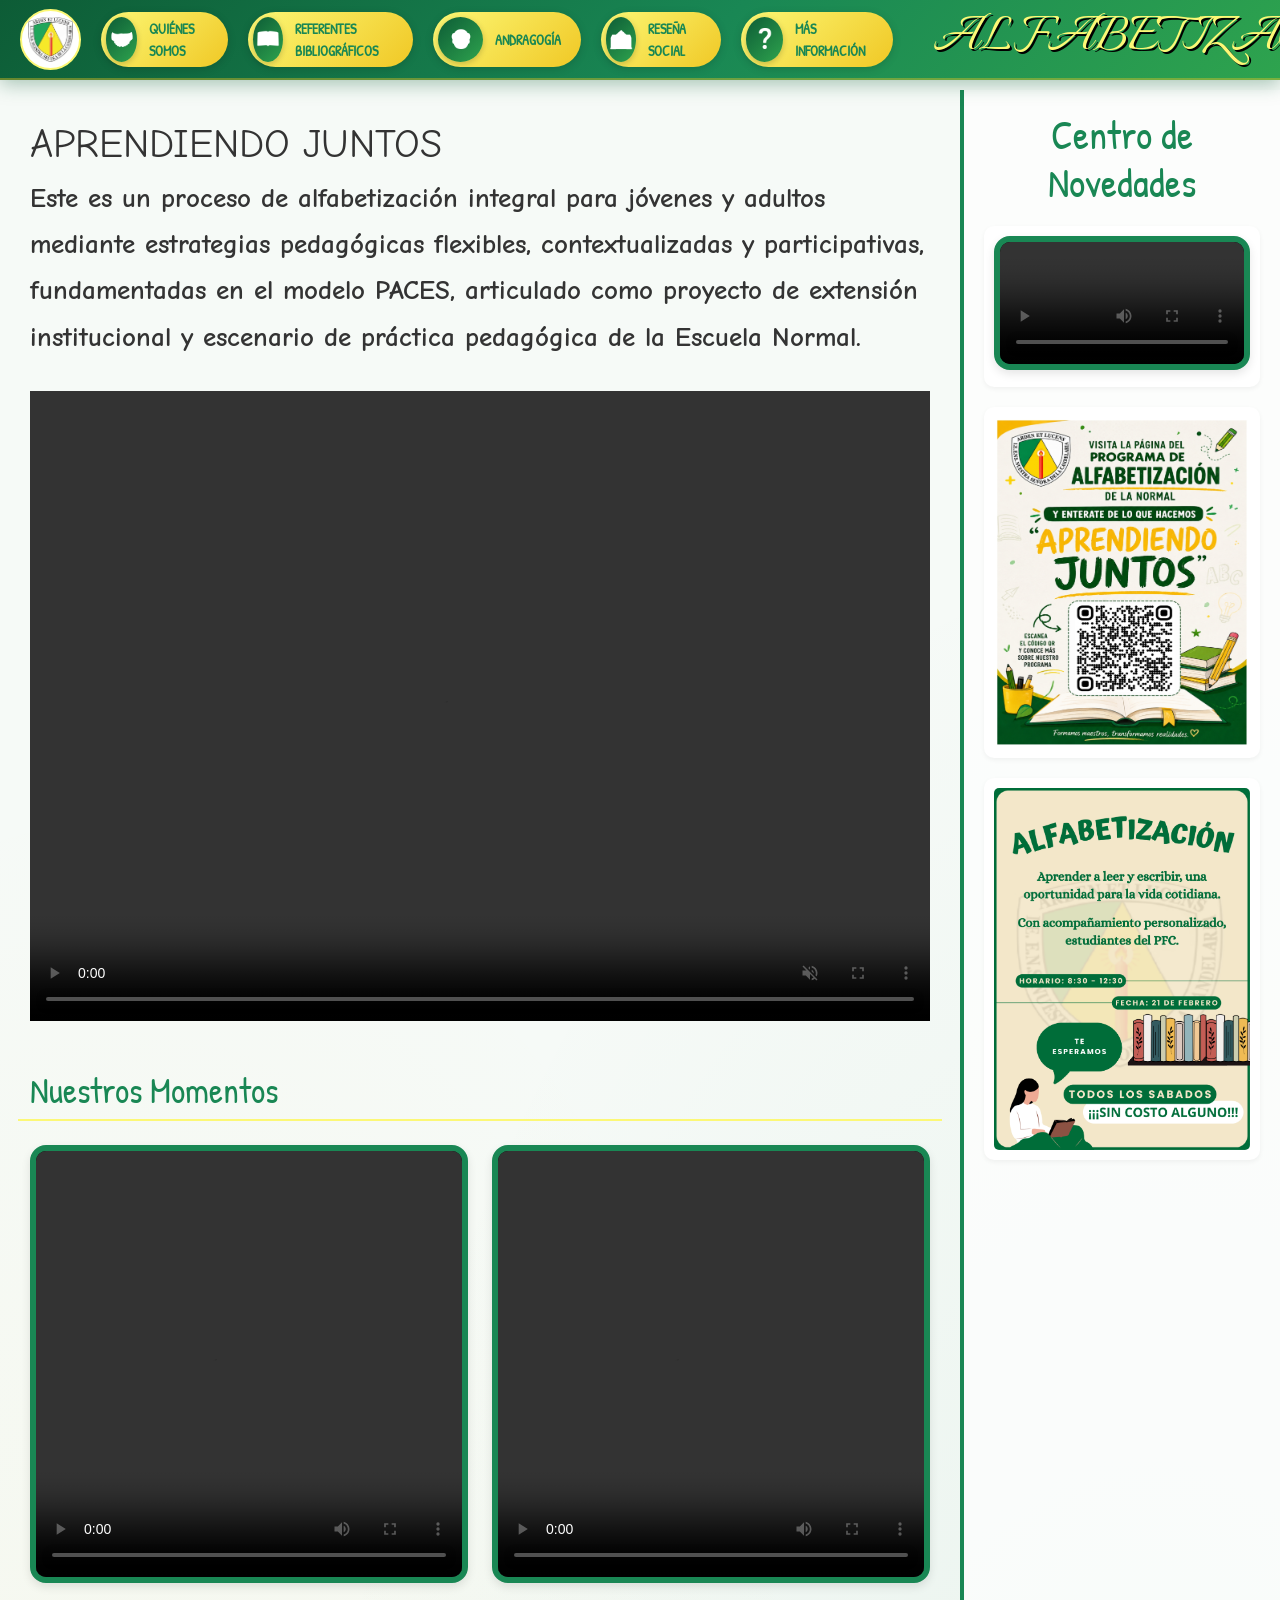
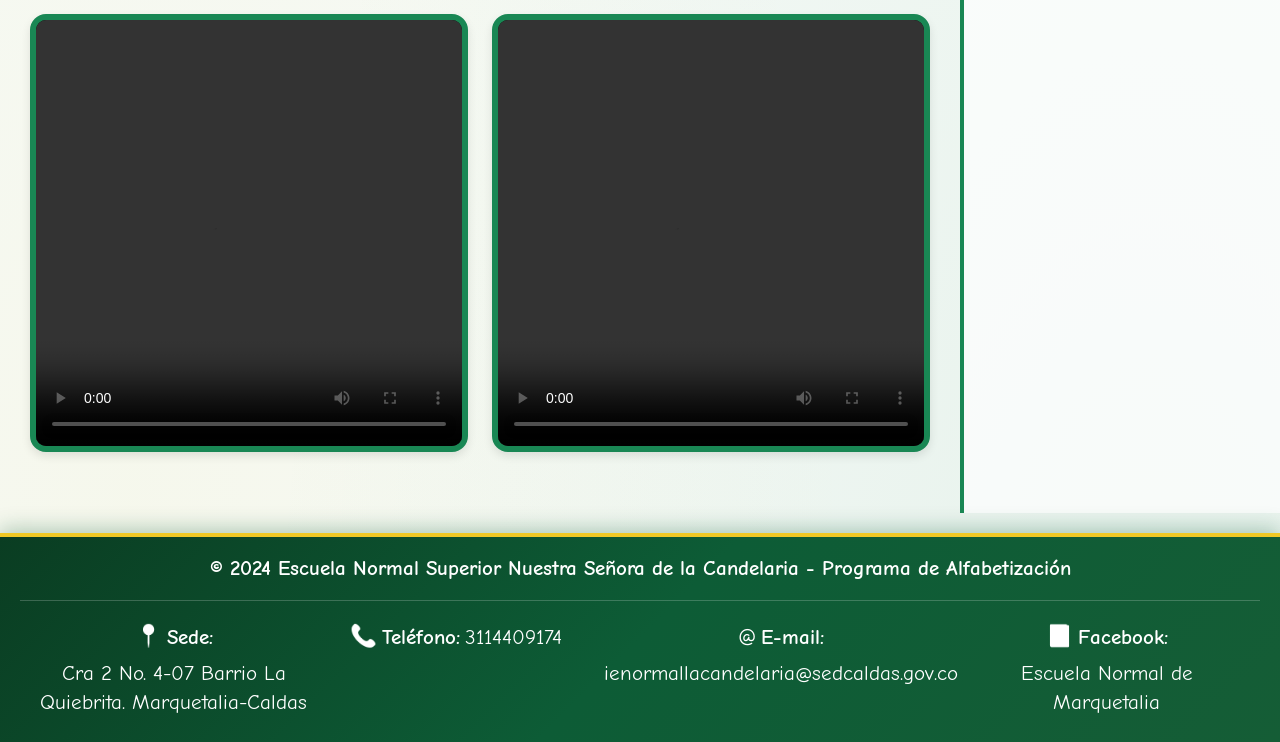
==== commit a3a7ee1e: "add Se añadió un video al apartado de novedades y se amplió el tamaño del título de novedades." ====
--- a/index.html
+++ b/index.html
@@ -145,7 +145,13 @@
 
             <aside class="col-md-3 barra-lateral">
                 <div class="sidebar-content">
-                    <h3>Centro de Novedades</h3>
+                    <h1 class="TN">Centro de Novedades</h1>
+                    <div class="novedad-placeholder">
+                        <video class="video-novedades" controls>
+                            <source src="./media/6.mp4" type="video/mp4">
+                            Tu navegador no soporta el formato de video.
+                        </video>
+                    </div>
                     <div class="novedad-placeholder">
                         <img src="./img/i2.jpg" alt="Novedad 1">
                     </div>
--- a/estilo.css
+++ b/estilo.css
@@ -1,2286 +1,2508 @@
-/* --- Variables Institucionales --- */
-:root {
-    --verde-institucional: #198754;
-    --verde-oscuro: #0d5c36;
-    --verde-claro: #2ea34e;
-    --amarillo-institucional: #FCF876;
-    --amarillo-oscuro: #f0c825;
-    --blanco-fondo: #FAF9F0;
-    --fuente-botones: 'Patrick Hand', cursive;
-    --fuente-titulos: 'Italianno', cursive;
-    --fuente-subtitulos: 'Patrick Hand', cursive;
-    --fuente-tarjetas: 'Gloria Hallelujah', cursive;
-    --fuente-cuerpo: 'Comic Neue', cursive;
-    --degradado-nav: linear-gradient(135deg, #0d5c36 0%, #198754 55%, #2ea34e 100%);
-    --degradado-footer: linear-gradient(135deg, #0a3d22 0%, #0d5c36 50%, #155d36 100%);
-    --degradado-amarillo: linear-gradient(135deg, #FCF876 0%, #f0c825 100%);
-    --sombra-card: 0 4px 20px rgba(25,135,84,0.12);
-    --sombra-card-hover: 0 10px 32px rgba(25,135,84,0.22);
-}
-
-body {
-    background-color: #f6faf7;
-    background-image:
-        radial-gradient(ellipse at 90% 100%, rgba(25,135,84,0.07) 0%, transparent 55%),
-        radial-gradient(ellipse at 10% 90%, rgba(240,200,37,0.05) 0%, transparent 45%);
-    font-family: var(--fuente-cuerpo);
-    min-height: 100vh;
-    display: flex;
-    flex-direction: column;
-    padding-top: 90px;
-    margin: 0;
-    color: #333;
-}
-
-p {
-    font-size: 1.3rem;
-    line-height: 1.6;
-    margin-bottom: 1.5rem;
-}
-
-#parrafo-principal {
-    font-size: 1.7rem;
-    font-weight: bold;
-    line-height: 1.7;
-}
-
-/* --- Navegación --- */
-.menu-institucional {
-    position: fixed;
-    top: 0;
-    left: 0;
-    width: 100%;
-    display: flex;
-    align-items: center;
-    padding: 10px 20px;
-    background: var(--degradado-nav);
-    z-index: 1000;
-    box-shadow: 0 4px 18px rgba(13,92,54,0.35);
-    height: 80px;
-    border-bottom: 2px solid rgba(240,200,37,0.4);
-}
-
-.logo-container {
-    margin-right: 20px;
-    background-color: white;
-    border-radius: 50%;
-    padding: 6px;
-    display: flex;
-    align-items: center;
-    justify-content: center;
-    border: 2px solid var(--amarillo-institucional);
-}
-
-.logo-link img {
-    display: block;
-}
-
-.botones-container {
-    display: flex;
-    gap: 20px;
-    margin-right: auto;
-}
-
-.separador-nav {
-    width: 2px;
-    height: 60%;
-    background-color: var(--amarillo-institucional);
-    margin: 0 20px;
-}
-
-.boton-nav {
-    display: flex;
-    align-items: center;
-    background: var(--degradado-amarillo);
-    padding: 5px 20px 5px 5px;
-    border-radius: 50px;
-    text-decoration: none;
-    transition: transform 0.25s ease, box-shadow 0.25s ease;
-    height: 55px;
-    box-shadow: 0 2px 8px rgba(0,0,0,0.15);
-}
-
-.boton-nav:hover {
-    transform: translateY(-3px);
-    box-shadow: 0 6px 16px rgba(0,0,0,0.22);
-    filter: brightness(1.05);
-}
-
-.circulo-icono {
-    width: 45px;
-    height: 45px;
-    background: linear-gradient(135deg, var(--verde-oscuro), var(--verde-claro));
-    border-radius: 50%;
-    display: flex;
-    justify-content: center;
-    align-items: center;
-    margin-right: 12px;
-    font-size: 1.2rem;
-    box-shadow: 0 2px 6px rgba(0,0,0,0.2);
-}
-
-.circulo-icono span {
-    filter: grayscale(100%) brightness(1000%);
-}
-
-.texto-nav {
-    font-family: var(--fuente-botones);
-    color: var(--verde-institucional);
-    font-size: 0.9rem;
-    font-weight: bold;
-    text-transform: uppercase;
-}
-
-/* --- Título Principal --- */
-.titulo-container {
-    display: flex;
-    align-items: center;
-    justify-content: flex-end;
-}
-
-.titulo-principal {
-    font-family: var(--fuente-titulos);
-    color: var(--amarillo-institucional);
-    margin: 0;
-    font-size: 60px;
-    line-height: 1;
-    text-shadow: 2px 2px 0px #000;
-}
-
-/* --- Layout --- */
-.contenedo-grid {
-    flex: 1;
-    width: 100%;
-    padding-bottom: 20px;
-}
-
-.contenido-principal {
-    padding: 30px;
-    background-color: transparent;
-}
-
-.contenido-principal h2,
-.contenido-principal h3 {
-    font-family: var(--fuente-subtitulos);
-    color: var(--verde-institucional);
-    font-size: 2.2rem;
-    margin-bottom: 24px;
-}
-
-/* --- Video --- */
-.video-container {
-    display: flex;
-    justify-content: center;
-    margin: 30px 0;
-}
-
-.video-container video {
-    max-width: 100%;
-}
-
-.video-secundario {
-    width: 100%;
-    border-radius: 16px;
-    box-shadow: 0 4px 10px rgba(0, 0, 0, 0.1);
-    border: 6px solid var(--verde-institucional);
-    aspect-ratio: 1 / 1;
-    object-fit: contain;
-    background-color: #000;
-}
-
-/* --- Barra Lateral --- */
-.barra-lateral {
-    background-color: rgba(255,255,255,0.7);
-    padding: 20px;
-    border-left: 4px solid var(--verde-institucional);
-    min-height: 100%;
-}
-
-.barra-lateral h3 {
-    font-family: var(--fuente-botones);
-    color: var(--verde-institucional);
-    text-align: center;
-}
-
-.novedad-placeholder {
-    padding: 10px;
-    text-align: center;
-    margin-top: 20px;
-    background-color: white;
-    border-radius: 10px;
-    box-shadow: 0 2px 5px rgba(0, 0, 0, 0.05);
-}
-
-.novedad-placeholder img {
-    width: 100%;
-    height: auto;
-    border-radius: 5px;
-}
-
-/* --- Pie de Página --- */
-.pie-pagina {
-    background: var(--degradado-footer);
-    color: white;
-    padding: 15px 20px 25px 20px;
-    width: 100%;
-    margin-top: auto;
-    border-top: 4px solid var(--amarillo-oscuro);
-    font-family: var(--fuente-cuerpo);
-    box-shadow: 0 -4px 20px rgba(13,92,54,0.3);
-}
-
-.footer-derechos {
-    text-align: center;
-    margin-bottom: 20px;
-    padding-bottom: 15px;
-    border-bottom: 1px solid rgba(255, 255, 255, 0.2);
-    font-size: 1rem;
-    font-weight: bold;
-}
-
-.footer-derechos p {
-    margin: 0;
-}
-
-.footer-container {
-    max-width: 1200px;
-    margin: 0 auto;
-    display: grid;
-    grid-template-columns: repeat(4, 1fr);
-    gap: 15px;
-    align-items: start;
-}
-
-.footer-col {
-    text-align: center;
-    font-size: 0.95rem;
-}
-
-.footer-col p {
-    margin: 0;
-    line-height: 1.4;
-    display: flex;
-    justify-content: center;
-    align-items: center;
-    flex-wrap: wrap;
-    gap: 5px;
-}
-
-.footer-icono {
-    font-size: 1.35rem;
-    margin-bottom: 2px;
-    filter: grayscale(100%) brightness(1000%);
-}
-
-.footer-enlace {
-    color: white;
-    text-decoration: none;
-    transition: color 0.3s;
-}
-
-.footer-enlace:hover {
-    color: var(--amarillo-institucional);
-    text-decoration: underline;
-}
-
-@media (max-width: 768px) {
-    .footer-container {
-        grid-template-columns: 1fr 1fr;
-    }
-}
-
-@media (max-width: 480px) {
-    .footer-container {
-        grid-template-columns: 1fr;
-    }
-}
-
-/* --- Subnav (Navegación Secundaria) --- */
-.subnav {
-    position: fixed;
-    top: 80px;
-    left: 0;
-    width: 100%;
-    background-color: #ffffff;
-    border-bottom: 3px solid transparent;
-    border-image: linear-gradient(90deg, var(--verde-oscuro), var(--verde-institucional), var(--amarillo-oscuro)) 1;
-    z-index: 900;
-    box-shadow: 0 3px 10px rgba(13,92,54,0.12);
-}
-
-.subnav-inner {
-    display: flex;
-    overflow-x: auto;
-    scrollbar-width: none;
-    padding: 0 20px;
-}
-
-.subnav-inner::-webkit-scrollbar {
-    display: none;
-}
-
-.subnav-tab {
-    flex-shrink: 0;
-    background: none;
-    border: none;
-    padding: 14px 22px;
-    font-family: var(--fuente-botones);
-    font-size: 0.85rem;
-    font-weight: bold;
-    text-transform: uppercase;
-    color: #666;
-    cursor: pointer;
-    border-bottom: 3px solid transparent;
-    margin-bottom: -3px;
-    text-decoration: none;
-    transition: color 0.2s, border-color 0.2s;
-}
-
-.subnav-tab:hover {
-    color: var(--verde-institucional);
-}
-
-.subnav-tab.active {
-    color: var(--verde-institucional);
-    border-bottom-color: var(--amarillo-institucional);
-}
-
-/* --- Dropdown Subnav Móvil Customizado --- */
-.subnav-dropdown-custom {
-    background: #ffffff !important;
-    border: none !important;
-    border-bottom: 3px solid transparent !important;
-    border-image: linear-gradient(90deg, var(--verde-oscuro), var(--verde-institucional), var(--amarillo-oscuro)) 1 !important;
-    border-radius: 0 !important;
-    padding: 15px 20px !important;
-    box-shadow: 0 8px 20px rgba(0,0,0,0.1) !important;
-    margin-top: 0 !important;
-    width: 100vw !important;
-    position: fixed !important;
-    top: 70px !important;
-    left: 0 !important;
-    right: 0 !important;
-    z-index: 998;
-}
-
-.subnav-dropdown-custom li {
-    margin-bottom: 8px;
-}
-
-.subnav-dropdown-custom li:last-child {
-    margin-bottom: 0;
-}
-
-.subnav-tab-mobile {
-    display: block !important;
-    background: none !important;
-    font-family: var(--fuente-botones) !important;
-    font-size: 1.05rem !important;
-    font-weight: bold !important;
-    color: #666 !important;
-    text-transform: uppercase;
-    padding: 6px 0 !important;
-    border-radius: 0 !important;
-    box-shadow: none !important;
-    transition: color 0.2s !important;
-    text-decoration: none !important;
-}
-
-.subnav-tab-mobile:hover, 
-.subnav-tab-mobile:focus, 
-.subnav-tab-mobile:active,
-.subnav-tab-mobile.active {
-    background: none !important;
-    color: var(--verde-institucional) !important;
-}
-
-/* --- Contenido Quiénes Somos --- */
-.qsomos-contenido {
-    max-width: 900px;
-    margin: 0 auto;
-    padding: 40px 30px;
-    padding-top: calc(50px + 40px);
-    /* subnav + espacio (el body ya compensa el header) */
-    flex: 1;
-}
-
-.qsomos-seccion {
-    padding-top: 20px;
-    padding-bottom: 150px;
-    scroll-margin-top: calc(80px + 50px + 20px);
-}
-
-.qsomos-seccion:last-child {
-    border-bottom: none;
-}
-
-.qsomos-seccion h2 {
-    font-family: var(--fuente-subtitulos);
-    color: var(--verde-institucional);
-    font-size: 2.2rem;
-    margin-bottom: 24px;
-    border-bottom: 2px solid var(--amarillo-institucional);
-    padding-bottom: 8px;
-}
-
-.lista-institucional {
-    list-style: none;
-    padding: 0;
-    margin: 0;
-    display: flex;
-    flex-direction: column;
-    gap: 16px;
-}
-
-.lista-institucional li {
-    display: flex;
-    gap: 12px;
-    font-size: 1.15rem;
-    line-height: 1.6;
-    padding: 16px 20px;
-    background-color: #fff;
-    border-radius: 12px;
-    box-shadow: var(--sombra-card);
-    border-left: 5px solid transparent;
-    border-image: linear-gradient(180deg, var(--verde-oscuro), var(--verde-claro)) 1;
-    transition: transform 0.25s ease, box-shadow 0.25s ease;
-}
-
-.lista-institucional li:hover {
-    transform: translateX(4px);
-    box-shadow: var(--sombra-card-hover);
-}
-
-.lista-institucional li::before {
-    content: "▸";
-    color: var(--verde-institucional);
-    font-size: 1.2rem;
-    flex-shrink: 0;
-    margin-top: 1px;
-}
-
-/* --- Responsive --- */
-@media (max-width: 768px) {
-
-    body {
-        padding-top: 70px;
-    }
-
-    .menu-institucional {
-        padding: 5px 15px;
-        height: auto;
-        min-height: 70px;
-    }
-
-    .botones-container {
-        display: none !important;
-    }
-
-    .logo-container {
-        margin-right: 10px;
-        padding: 3px;
-        width: 48px;
-        height: 48px;
-        cursor: pointer;
-        transition: transform 0.2s;
-    }
-
-    .logo-container:active {
-        transform: scale(0.95);
-    }
-
-    .logo-link img {
-        width: 38px;
-        height: 38px;
-    }
-
-    .separador-nav {
-        display: none;
-    }
-
-    .titulo-container {
-        display: flex !important;
-        flex-grow: 1;
-        justify-content: flex-end;
-    }
-
-    .titulo-principal {
-        display: block !important;
-        font-size: 1.8rem !important;
-        text-shadow: 1px 1px 0px #000;
-        margin: 0;
-    }
-
-    .subnav {
-        display: none;
-    }
-
-    .qsomos-sidebar-left {
-        display: none !important;
-    }
-
-    .qsomos-contenido {
-        padding-top: 50px;
-    }
-
-    .contenedo-grid {
-        padding: 0;
-    }
-
-    .barra-lateral {
-        border-left: none;
-        border-top: 4px solid var(--verde-institucional);
-        margin-top: 20px;
-    }
-
-    /* --- Mobile Size Overrides --- */
-    p {
-        font-size: 1.05rem !important;
-        line-height: 1.5 !important;
-        margin-bottom: 1rem !important;
-    }
-
-    #parrafo-principal {
-        font-size: 1.35rem !important;
-        line-height: 1.5 !important;
-    }
-
-    /* Titles */
-    .contenido-principal h2,
-    .qsomos-seccion h2 {
-        font-size: 1.6rem !important;
-        margin-bottom: 16px !important;
-    }
-
-    .contenido-principal h3,
-    .qsomos-seccion h3 {
-        font-size: 1.3rem !important;
-        margin-bottom: 12px !important;
-    }
-
-    /* Lists and Cards */
-    .lista-institucional li {
-        font-size: 0.95rem !important;
-        padding: 10px 14px !important;
-        gap: 8px !important;
-    }
-
-    .lista-institucional li::before {
-        font-size: 1rem !important;
-    }
-
-    .recurso-card {
-        padding: 16px !important;
-        margin-bottom: 16px !important;
-    }
-
-    .recurso-card h3 {
-        font-size: 1.3rem !important;
-    }
-
-    .semestre-card {
-        padding: 14px 12px !important;
-    }
-
-    .semestre-card .sem-num {
-        font-size: 0.95rem !important;
-    }
-
-    .semestre-card p {
-        font-size: 0.8rem !important;
-    }
-
-    /* Info Sections */
-    .info-hero-titulo {
-        font-size: 2.1rem !important;
-    }
-
-    .info-hero-subtitulo {
-        font-size: 1.05rem !important;
-    }
-
-    .info-seccion {
-        padding: 24px 0 16px !important;
-    }
-
-    .info-seccion-titulo {
-        font-size: 1.4rem !important;
-    }
-
-    .contact-card {
-        padding: 16px !important;
-    }
-
-    .contact-card h4 {
-        font-size: 1.1rem !important;
-    }
-
-    .contact-card p {
-        font-size: 0.9rem !important;
-    }
-
-    .form-info-card {
-        padding: 20px 16px !important;
-    }
-
-    .form-info-card h3 {
-        font-size: 1.3rem !important;
-    }
-
-    .alfa-banner-texto h3 {
-        font-size: 1.3rem !important;
-    }
-
-    .alfa-banner-texto p {
-        font-size: 0.9rem !important;
-    }
-
-    .pfc-header-texto h3 {
-        font-size: 1.3rem !important;
-    }
-
-    .pfc-header-texto p {
-        font-size: 0.9rem !important;
-    }
-
-    .accordion-custom .accordion-button {
-        font-size: 0.95rem !important;
-        padding: 14px 18px !important;
-    }
-
-    .accordion-custom .accordion-body {
-        font-size: 0.9rem !important;
-        padding: 14px 18px !important;
-    }
-}
-
-/* --- Menú Desplegable Móvil --- */
-.menu-desplegable-movil {
-    display: none;
-    position: fixed;
-    top: 70px;
-    left: 0;
-    width: 100%;
-    background: var(--degradado-nav);
-    border-bottom: 4px solid var(--amarillo-oscuro);
-    padding: 15px 20px;
-    box-shadow: 0 8px 24px rgba(13,92,54,0.35);
-    z-index: 999;
-}
-
-.menu-desplegable-movil.show {
-    display: block;
-}
-
-.botones-container-movil {
-    display: flex;
-    flex-direction: column;
-    gap: 12px;
-    width: 100%;
-}
-
-.menu-desplegable-movil .boton-nav {
-    display: flex;
-    align-items: center;
-    background: var(--degradado-amarillo);
-    padding: 5px 20px 5px 5px;
-    border-radius: 50px;
-    text-decoration: none;
-    height: 50px;
-    width: 100%;
-    box-sizing: border-box;
-    transition: transform 0.2s;
-    box-shadow: 0 2px 8px rgba(0,0,0,0.15);
-}
-
-.menu-desplegable-movil .boton-nav:hover {
-    transform: translateY(-2px);
-}
-
-.menu-desplegable-movil .circulo-icono {
-    width: 40px;
-    height: 40px;
-    background: linear-gradient(135deg, var(--verde-oscuro), var(--verde-claro));
-    border-radius: 50%;
-    display: flex;
-    justify-content: center;
-    align-items: center;
-    margin-right: 12px;
-    font-size: 1.1rem;
-    border: none;
-    box-shadow: 0 2px 6px rgba(0,0,0,0.2);
-}
-
-.menu-desplegable-movil .circulo-icono span {
-    filter: grayscale(100%) brightness(1000%);
-}
-
-.menu-desplegable-movil .texto-nav {
-    display: inline-block !important;
-    font-family: var(--fuente-botones);
-    color: var(--verde-institucional);
-    font-size: 1rem;
-    font-weight: bold;
-    text-transform: uppercase;
-}
-
-/* --- Referentes Bibliográficos --- */
-.recursos-container {
-    margin-top: 30px;
-    margin-bottom: 50px;
-}
-
-.col-recursos {
-    padding: 20px 30px;
-}
-
-.separador-columnas {
-    border-right: 3px solid var(--amarillo-institucional);
-}
-
-@media (max-width: 768px) {
-    .separador-columnas {
-        border-right: none;
-        border-bottom: 3px solid var(--amarillo-institucional);
-        padding-bottom: 30px;
-        margin-bottom: 10px;
-    }
-
-    .col-recursos {
-        padding: 10px 15px;
-    }
-}
-
-.recurso-card {
-    background-color: #fff;
-    border-radius: 16px;
-    box-shadow: var(--sombra-card);
-    padding: 25px;
-    margin-bottom: 25px;
-    border-left: 6px solid var(--verde-institucional);
-    transition: transform 0.3s ease, box-shadow 0.3s ease, border-color 0.3s ease;
-    position: relative;
-    overflow: hidden;
-}
-.recurso-card::before {
-    content: '';
-    position: absolute;
-    top: 0; left: 0;
-    width: 6px;
-    height: 100%;
-    background: linear-gradient(180deg, var(--verde-oscuro), var(--verde-institucional), var(--verde-claro));
-    border-radius: 4px 0 0 4px;
-}
-
-.recurso-card:hover {
-    transform: translateY(-5px);
-    box-shadow: var(--sombra-card-hover);
-}
-
-.recurso-titulo {
-    font-family: var(--fuente-tarjetas);
-    font-weight: bold;
-    color: var(--verde-institucional);
-    font-size: 1.5rem;
-    margin-top: 0;
-    margin-bottom: 12px;
-    line-height: 1.3;
-}
-
-/* --- Galería Fotográfica Estilo Polaroid --- */
-.galeria-grid {
-    display: grid;
-    grid-template-columns: repeat(auto-fill, 250px);
-    justify-content: center;
-    gap: 30px;
-    padding: 20px 0;
-    margin-top: 20px;
-}
-
-.foto-polaroid {
-    background: #ffffff;
-    padding: 15px 15px 25px 15px;
-    /* Marco blanco más ancho abajo */
-    box-shadow: 0 4px 8px rgba(0, 0, 0, 0.15), 0 1px 3px rgba(0, 0, 0, 0.1);
-    transition: transform 0.3s ease, box-shadow 0.3s ease;
-    display: flex;
-    flex-direction: column;
-    align-items: center;
-}
-
-.foto-polaroid:nth-child(even) {
-    transform: rotate(2deg);
-}
-
-.foto-polaroid:nth-child(odd) {
-    transform: rotate(-1deg);
-}
-
-.foto-polaroid:hover {
-    transform: scale(1.05) rotate(0deg);
-    box-shadow: 0 8px 16px rgba(0, 0, 0, 0.2), 0 4px 8px rgba(0, 0, 0, 0.1);
-    z-index: 10;
-    position: relative;
-}
-
-.polaroid-img {
-    width: 100%;
-    height: 250px;
-    /* Tamaño cuadrado/rectangular parejo */
-    object-fit: cover;
-    background-color: #eee;
-    /* Fondo mientras carga la imagen */
-    border: 1px solid #ddd;
-}
-
-.polaroid-texto {
-    font-family: var(--fuente-tarjetas);
-    /* Se usa una fuente cálida como 'Gloria Hallelujah' */
-    color: #333;
-    font-size: 1.1rem;
-    text-align: center;
-    margin-top: 15px;
-    line-height: 1.3;
-}
-
-.recurso-desc {
-    font-size: 1.15rem;
-    color: #444;
-    margin-bottom: 18px;
-    line-height: 1.5;
-}
-
-.recurso-enlace {
-    display: inline-flex;
-    align-items: center;
-    background: var(--degradado-amarillo);
-    color: var(--verde-oscuro);
-    font-family: var(--fuente-botones);
-    font-weight: bold;
-    padding: 8px 25px;
-    border-radius: 25px;
-    text-decoration: none;
-    font-size: 1.15rem;
-    text-transform: uppercase;
-    transition: all 0.25s ease;
-    box-shadow: 0 3px 10px rgba(240,200,37,0.35);
-}
-
-.recurso-enlace:hover {
-    background: linear-gradient(135deg, #f0c825, #e6b800);
-    color: var(--verde-oscuro);
-    transform: scale(1.04) translateY(-2px);
-    box-shadow: 0 6px 18px rgba(240,200,37,0.45);
-}
-
-.recurso-enlace i {
-    margin-right: 8px;
-    font-style: normal;
-}
-
-/* --- Visor Lateral de Galería (Estilo Google Images) --- */
-
-.visor-lateral {
-    width: 100%;
-    background-color: var(--blanco-fondo);
-    border: 3px solid var(--verde-institucional);
-    border-radius: 12px;
-    padding: 25px;
-    box-shadow: 0 8px 25px rgba(0, 0, 0, 0.15);
-    position: sticky;
-    top: 100px;
-    max-height: calc(100vh - 120px);
-    overflow-y: auto;
-    flex-shrink: 0;
-    transition: all 0.3s ease;
-    z-index: 10;
-}
-
-.btn-cerrar-visor {
-    position: absolute;
-    top: 10px;
-    right: 15px;
-    background: none;
-    border: none;
-    font-size: 2.5rem;
-    line-height: 1;
-    color: var(--verde-institucional);
-    cursor: pointer;
-    transition: transform 0.2s, color 0.2s;
-}
-
-.btn-cerrar-visor:hover {
-    transform: scale(1.1);
-    color: #115c38;
-}
-
-.visor-contenido {
-    display: flex;
-    flex-direction: column;
-    align-items: center;
-    margin-top: 15px;
-}
-
-.visor-contenido img {
-    width: 100%;
-    height: auto;
-    max-height: 400px;
-    object-fit: contain;
-    border-radius: 8px;
-    border: 1px solid #ddd;
-    box-shadow: 0 3px 10px rgba(0, 0, 0, 0.1);
-    background-color: #fff;
-    padding: 10px;
-}
-
-.visor-texto-ampliado {
-    font-family: var(--fuente-subtitulos);
-    font-size: 2.2rem;
-    color: #333;
-    margin-top: 25px;
-    text-align: center;
-    line-height: 1.3;
-}
-
-.foto-polaroid {
-    cursor: pointer;
-}
-
-@media (max-width: 992px) {
-    .visor-lateral {
-        width: 100%;
-        margin: 0;
-        position: fixed;
-        top: 80px;
-        left: 0;
-        z-index: 1050;
-        max-height: 45vh;
-        box-shadow: 0 10px 30px rgba(0, 0, 0, 0.3);
-        padding: 15px;
-        border-radius: 0 0 15px 15px;
-        border-right: none;
-        border-left: none;
-        border-top: none;
-    }
-
-    .visor-contenido img {
-        max-height: 20vh;
-    }
-
-    .visor-texto-ampliado {
-        font-size: 1.5rem;
-        margin-top: 10px;
-    }
-
-    .galeria-grid {
-        grid-template-columns: 1fr 1fr;
-        gap: 15px;
-    }
-
-    .foto-polaroid {
-        padding: 10px 10px 15px 10px;
-    }
-
-    .polaroid-img {
-        height: 150px;
-    }
-
-    .polaroid-texto {
-        font-size: 0.9rem;
-        margin-top: 10px;
-    }
-}
-
-/* --- Libro 3D Asilo --- */
-.libro-contenedor {
-    display: flex;
-    align-items: center;
-    justify-content: center;
-    gap: 30px;
-    margin: 40px auto;
-    perspective: 1500px;
-}
-
-.libro-3d-wrapper {
-    position: relative;
-    width: 1350px;
-    height: 825px;
-    background: transparent;
-}
-
-.libro-3d {
-    position: relative;
-    width: 100%;
-    height: 100%;
-    transform-style: preserve-3d;
-}
-
-.hoja {
-    position: absolute;
-    width: 50%;
-    height: 100%;
-    top: 0;
-    right: 0;
-    transform-origin: left center;
-    transform-style: preserve-3d;
-    transition: transform 1.5s cubic-bezier(0.645, 0.045, 0.355, 1);
-}
-
-.hoja.girada {
-    transform: rotateY(-180deg);
-}
-
-.cara {
-    position: absolute;
-    width: 100%;
-    height: 100%;
-    background-color: #0e5b37; /* Base hardcover color */
-    backface-visibility: hidden;
-    border: 2px solid #0a4227;
-    border-radius: 2px 18px 18px 2px;
-    overflow: hidden;
-    box-shadow: inset 0 0 10px rgba(0,0,0,0.3);
-}
-
-.frente {
-    z-index: 2;
-    transform: rotateY(0deg);
-}
-
-.atras {
-    z-index: 1;
-    transform: rotateY(180deg);
-    border-radius: 18px 2px 2px 18px;
-}
-
-/* Contenido interno y Portadas */
-.portada-libro {
-    display: flex;
-    flex-direction: column;
-    justify-content: center;
-    align-items: center;
-    background: radial-gradient(circle at center, var(--verde-institucional) 0%, #0e5b37 100%);
-    color: white;
-    text-align: center;
-    border: 16px double var(--amarillo-institucional);
-    border-radius: 4px 12px 12px 4px;
-    padding: 30px;
-    position: absolute;
-    top: 6px;
-    left: 6px;
-    width: calc(100% - 32px);
-    height: calc(100% - 12px);
-    box-shadow: 
-        inset 0 0 60px rgba(0,0,0,0.6),
-        1px 0 0 #fff, 2px 0 0 #d9d9d9,
-        3px 0 0 #fff, 4px 0 0 #d9d9d9,
-        5px 0 0 #fff, 6px 0 0 #d9d9d9,
-        7px 0 0 #fff, 8px 0 0 #d9d9d9,
-        9px 0 0 #fff, 10px 0 0 #d9d9d9,
-        11px 0 0 #fff, 12px 0 0 #d9d9d9,
-        13px 0 0 #fff, 14px 0 0 #d9d9d9,
-        15px 0 0 #fff, 16px 0 0 #888;
-    box-sizing: border-box;
-}
-
-.contraportada-libro {
-    display: flex;
-    flex-direction: column;
-    justify-content: center;
-    align-items: center;
-    background: radial-gradient(circle at center, var(--verde-institucional) 0%, #0e5b37 100%);
-    color: white;
-    text-align: center;
-    border: 16px double var(--amarillo-institucional);
-    border-radius: 12px 4px 4px 12px;
-    padding: 30px;
-    position: absolute;
-    top: 6px;
-    right: 6px;
-    width: calc(100% - 32px);
-    height: calc(100% - 12px);
-    box-shadow: 
-        inset 0 0 60px rgba(0,0,0,0.6),
-        -1px 0 0 #fff, -2px 0 0 #d9d9d9,
-        -3px 0 0 #fff, -4px 0 0 #d9d9d9,
-        -5px 0 0 #fff, -6px 0 0 #d9d9d9,
-        -7px 0 0 #fff, -8px 0 0 #d9d9d9,
-        -9px 0 0 #fff, -10px 0 0 #d9d9d9,
-        -11px 0 0 #fff, -12px 0 0 #d9d9d9,
-        -13px 0 0 #fff, -14px 0 0 #d9d9d9,
-        -15px 0 0 #fff, -16px 0 0 #888;
-    box-sizing: border-box;
-}
-.portada-libro h1 {
-    font-family: var(--fuente-titulos);
-    font-size: 7.5rem;
-    color: var(--amarillo-institucional);
-    margin-bottom: 0;
-    line-height: 1;
-    text-shadow: 2px 2px 0px #000;
-}
-.portada-libro h2 {
-    font-family: var(--fuente-tarjetas);
-    font-size: 3.5rem;
-    color: white;
-    margin-top: 0;
-}
-.portada-libro span {
-    font-family: var(--fuente-botones);
-    margin-top: 45px;
-    font-size: 1.8rem;
-    opacity: 0.8;
-}
-
-.pagina {
-    background-color: #ffffff;
-    height: calc(100% - 40px); /* Leave 20px top and bottom */
-    width: calc(100% - 25px); /* Leave 25px outside edge */
-    position: absolute;
-    top: 20px;
-    padding: 25px 35px;
-    display: flex;
-    flex-direction: column;
-    box-shadow: 0 0 15px rgba(0,0,0,0.4); /* Page drop shadow on the hardcover */
-    box-sizing: border-box;
-}
-
-.pagina-izquierda {
-    left: 20px; /* Exposed green on the left side (outside edge) */
-    right: 0;
-    border-radius: 6px 0 0 6px;
-    background: linear-gradient(to left, #c4c4c4 0%, #ffffff 6%, #ffffff 100%);
-}
-
-.pagina-derecha {
-    right: 20px; /* Exposed green on the right side (outside edge) */
-    left: 0;
-    border-radius: 0 6px 6px 0;
-    background: linear-gradient(to right, #c4c4c4 0%, #ffffff 6%, #ffffff 100%);
-}
-
-.numero-pagina-izq, .numero-pagina-der {
-    position: absolute;
-    bottom: 25px;
-    font-family: var(--fuente-botones);
-    font-size: 1.8rem;
-    color: var(--verde-institucional);
-}
-.numero-pagina-izq { left: 20px; }
-.numero-pagina-der { right: 20px; }
-
-/* Página Izquierda */
-.foto-principal-container {
-    width: 100%;
-    height: 220px;
-    border: 5px solid white;
-    box-shadow: 0 4px 8px rgba(0,0,0,0.15);
-    margin-bottom: 15px;
-    border-radius: 4px;
-    overflow: hidden;
-    transform: rotate(-1deg);
-}
-.foto-principal {
-    width: 100%;
-    height: 100%;
-    object-fit: cover;
-}
-.titulo-desc {
-    font-family: var(--fuente-tarjetas);
-    color: var(--verde-institucional);
-    font-size: 1.8rem;
-    margin-bottom: 10px;
-}
-.descripcion-amplia p {
-    font-size: 1.15rem;
-    line-height: 1.4;
-    color: #444;
-    margin-bottom: 10px;
-}
-
-.grid-tres-fotos {
-    display: flex;
-    flex-direction: column;
-    gap: 15px;
-    height: 100%;
-    justify-content: space-between;
-}
-.foto-pequena-item {
-    display: flex;
-    gap: 15px;
-    align-items: center;
-    background: #F5F5DC;
-    padding: 12px;
-    border-radius: 10px;
-    box-shadow: 0 4px 15px rgba(0,0,0,0.08), inset 0 0 10px rgba(0,0,0,0.03);
-    border: 1px solid #ebebd1;
-}
-.foto-pequena-item .foto-wrapper {
-    flex-shrink: 0;
-    width: 150px;
-    height: 110px;
-    border: 3px solid #eee;
-    transform: rotate(1deg);
-    overflow: hidden;
-}
-.foto-pequena-item img {
-    width: 100%;
-    height: 100%;
-    object-fit: cover;
-}
-.desc-pequena {
-    font-size: 1.1rem;
-    margin: 0;
-    color: #555;
-    line-height: 1.3;
-}
-
-/* Botones */
-.btn-libro {
-    background: var(--degradado-nav);
-    color: white;
-    border: none;
-    padding: 18px 30px;
-    font-family: var(--fuente-botones);
-    font-size: 1.8rem;
-    border-radius: 40px;
-    cursor: pointer;
-    transition: all 0.25s ease;
-    box-shadow: 0 5px 16px rgba(13,92,54,0.35);
-}
-.btn-libro:disabled {
-    background: #ccc;
-    cursor: not-allowed;
-    box-shadow: none;
-}
-.btn-libro:not(:disabled):hover {
-    background: linear-gradient(135deg, #0a3d22, #0d5c36);
-    transform: translateY(-3px);
-    box-shadow: 0 8px 22px rgba(13,92,54,0.45);
-}
-
-@media (max-width: 992px) {
-    .libro-contenedor {
-        flex-direction: column;
-        gap: 10px;
-        margin: 20px auto;
-        padding: 0 10px;
-    }
-    .libro-3d-wrapper {
-        width: 100%;
-        max-width: 450px;
-        height: auto;
-        min-height: auto;
-        transform-style: flat;
-    }
-    .hoja {
-        width: 100%;
-        position: relative;
-        transform: none !important;
-        transition: none;
-        box-shadow: none;
-        margin-bottom: 25px;
-        height: auto;
-    }
-    .hoja.girada {
-        transform: none !important;
-    }
-    .cara {
-        position: relative;
-        transform: none !important;
-        backface-visibility: visible !important;
-        margin-bottom: 25px;
-        border-radius: 12px;
-        height: auto;
-        min-height: auto;
-        padding: 10px;
-        box-sizing: border-box;
-        border-width: 2px;
-    }
-    .frente, .atras {
-        transform: none !important;
-        backface-visibility: visible !important;
-        border-radius: 12px;
-    }
-    .pagina {
-        position: relative;
-        top: 0;
-        left: 0 !important;
-        right: 0 !important;
-        width: 100% !important;
-        height: auto !important;
-        padding: 20px 15px !important;
-        box-shadow: none;
-        border-radius: 8px !important;
-    }
-    .portada-libro, .contraportada-libro {
-        position: relative;
-        top: 0;
-        left: 0;
-        right: 0;
-        width: 100% !important;
-        height: auto !important;
-        min-height: 280px;
-        border: 8px double var(--amarillo-institucional);
-        border-radius: 8px !important;
-        padding: 20px;
-        box-shadow: inset 0 0 30px rgba(0,0,0,0.5);
-    }
-    .portada-libro h1 {
-        font-size: 3.5rem;
-    }
-    .portada-libro h2 {
-        font-size: 1.8rem;
-    }
-    .portada-libro span {
-        font-size: 1.1rem;
-        margin-top: 20px;
-    }
-    .contraportada-libro {
-        min-height: 240px;
-    }
-    .foto-principal-container {
-        height: 220px;
-        margin-bottom: 15px;
-        border-width: 4px;
-    }
-    .titulo-desc {
-        font-size: 1.6rem;
-        margin-bottom: 10px;
-    }
-    .descripcion-amplia p {
-        font-size: 1.1rem;
-        line-height: 1.4;
-    }
-    .foto-pequena-item {
-        flex-direction: column;
-        align-items: flex-start;
-        gap: 15px;
-        padding: 15px;
-    }
-    .foto-pequena-item .foto-wrapper {
-        width: 100%;
-        height: 180px;
-        border-width: 2px;
-    }
-    .desc-pequena {
-        font-size: 1.1rem;
-        line-height: 1.3;
-    }
-    .numero-pagina-izq, .numero-pagina-der {
-        position: relative;
-        bottom: 0;
-        left: 0;
-        right: 0;
-        text-align: center;
-        margin-top: 15px;
-        font-size: 1.1rem;
-    }
-    .btn-libro {
-        display: none;
-    }
-}
-
-/* ============================================================
-   PÁGINA DE INFORMACIÓN - Estilos Premium
-   ============================================================ */
-
-/* --- Hero Banner de Información --- */
-.info-hero {
-    background: linear-gradient(135deg, #0d5c36 0%, #198754 45%, #2ea34e 70%, #f0c825 100%);
-    color: #fff;
-    padding: 60px 30px 50px;
-    text-align: center;
-    position: relative;
-    overflow: hidden;
-    margin-bottom: 0;
-}
-.info-hero::before {
-    content: '';
-    position: absolute;
-    top: -40%;
-    right: -10%;
-    width: 380px;
-    height: 380px;
-    background: rgba(255,255,255,0.07);
-    border-radius: 50%;
-}
-.info-hero::after {
-    content: '';
-    position: absolute;
-    bottom: -30%;
-    left: -5%;
-    width: 280px;
-    height: 280px;
-    background: rgba(255,255,255,0.05);
-    border-radius: 50%;
-}
-.info-hero-titulo {
-    font-family: var(--fuente-titulos);
-    font-size: 3.8rem;
-    letter-spacing: 2px;
-    margin-bottom: 10px;
-    text-shadow: 0 3px 10px rgba(0,0,0,0.3);
-}
-.info-hero-subtitulo {
-    font-family: var(--fuente-cuerpo);
-    font-size: 1.15rem;
-    opacity: 0.92;
-    max-width: 620px;
-    margin: 0 auto 20px;
-    line-height: 1.6;
-}
-.info-hero-badge {
-    display: inline-block;
-    background: rgba(255,255,255,0.2);
-    border: 1px solid rgba(255,255,255,0.4);
-    border-radius: 50px;
-    padding: 6px 22px;
-    font-size: 0.9rem;
-    backdrop-filter: blur(8px);
-    letter-spacing: 1px;
-}
-
-/* --- Secciones Generales --- */
-.info-seccion {
-    padding: 60px 0 40px;
-}
-.info-seccion-titulo {
-    font-family: var(--fuente-subtitulos);
-    font-size: 2rem;
-    color: var(--verde-institucional);
-    font-weight: 700;
-    margin-bottom: 8px;
-    display: flex;
-    align-items: center;
-    gap: 12px;
-}
-.info-seccion-titulo .icono-seccion {
-    width: 44px;
-    height: 44px;
-    background: linear-gradient(135deg, var(--verde-institucional), #2ea34e);
-    border-radius: 12px;
-    display: flex;
-    align-items: center;
-    justify-content: center;
-    font-size: 1.3rem;
-    flex-shrink: 0;
-    box-shadow: 0 4px 12px rgba(25,135,84,0.3);
-}
-.info-seccion-linea {
-    height: 3px;
-    background: linear-gradient(90deg, var(--verde-institucional), var(--amarillo-institucional), transparent);
-    border-radius: 2px;
-    margin-bottom: 30px;
-}
-
-/* --- Tarjetas de Contacto --- */
-.contact-card {
-    background: #fff;
-    border-radius: 18px;
-    padding: 28px 24px;
-    box-shadow: 0 4px 20px rgba(25,135,84,0.1);
-    border-left: 5px solid var(--verde-institucional);
-    transition: transform 0.3s ease, box-shadow 0.3s ease;
-    height: 100%;
-    display: flex;
-    flex-direction: column;
-    align-items: flex-start;
-    gap: 10px;
-}
-.contact-card:hover {
-    transform: translateY(-5px);
-    box-shadow: 0 10px 30px rgba(25,135,84,0.2);
-}
-.contact-card.accent-amarillo {
-    border-left-color: #c8a900;
-}
-.contact-card .contact-icono {
-    width: 52px;
-    height: 52px;
-    background: linear-gradient(135deg, #e8f5ee, #c3e6cb);
-    border-radius: 14px;
-    display: flex;
-    align-items: center;
-    justify-content: center;
-    font-size: 1.6rem;
-    margin-bottom: 4px;
-}
-.contact-card h4 {
-    font-family: var(--fuente-subtitulos);
-    font-size: 1.05rem;
-    color: #444;
-    margin: 0;
-    font-weight: 700;
-}
-.contact-card p, .contact-card a {
-    font-family: var(--fuente-cuerpo);
-    font-size: 1rem;
-    color: #333;
-    margin: 0;
-    line-height: 1.5;
-    text-decoration: none;
-}
-.contact-card a:hover {
-    color: var(--verde-institucional);
-    text-decoration: underline;
-}
-
-/* --- Tarjeta de Mapa --- */
-.mapa-card {
-    background: #fff;
-    border-radius: 18px;
-    overflow: hidden;
-    box-shadow: var(--sombra-card);
-    border: 2px solid #c3e6cb;
-}
-.mapa-card iframe {
-    border-radius: 0;
-    width: 100%;
-    display: block;
-    min-height: 220px;
-}
-.mapa-footer {
-    padding: 14px 20px;
-    border-top: 1px solid #e8f5ee;
-}
-.mapa-footer p {
-    font-size: 0.9rem;
-    margin: 0;
-    color: #555;
-}
-
-/* --- Tarjetas del Proyecto de Alfabetización --- */
-.alfa-card {
-    background: #fff;
-    border-radius: 20px;
-    padding: 30px 26px;
-    box-shadow: 0 4px 20px rgba(0,0,0,0.08);
-    transition: transform 0.3s ease, box-shadow 0.3s ease;
-    height: 100%;
-    text-align: center;
-    border-top: 4px solid var(--verde-institucional);
-}
-.alfa-card:hover {
-    transform: translateY(-6px);
-    box-shadow: 0 14px 36px rgba(25,135,84,0.18);
-}
-.alfa-card .alfa-icono {
-    font-size: 2.5rem;
-    margin-bottom: 14px;
-    display: block;
-}
-.alfa-card h4 {
-    font-family: var(--fuente-subtitulos);
-    font-size: 1.1rem;
-    color: var(--verde-institucional);
-    font-weight: 700;
-    margin-bottom: 8px;
-}
-.alfa-card p {
-    font-family: var(--fuente-cuerpo);
-    font-size: 0.95rem;
-    color: #555;
-    margin: 0;
-    line-height: 1.5;
-}
-
-/* Banner horizontal de Alfabetización */
-.alfa-banner {
-    background: linear-gradient(135deg, #198754 0%, #0d5c36 100%);
-    border-radius: 22px;
-    padding: 36px 40px;
-    color: #fff;
-    display: flex;
-    align-items: center;
-    gap: 30px;
-    box-shadow: 0 8px 30px rgba(25,135,84,0.25);
-    margin-bottom: 36px;
-    flex-wrap: wrap;
-}
-.alfa-banner-icono {
-    font-size: 4rem;
-    flex-shrink: 0;
-}
-.alfa-banner-texto h3 {
-    font-family: var(--fuente-subtitulos);
-    font-size: 1.6rem;
-    margin-bottom: 8px;
-    font-weight: 700;
-}
-.alfa-banner-texto p {
-    font-size: 1rem;
-    opacity: 0.92;
-    margin: 0;
-    line-height: 1.6;
-}
-
-/* Badge de coste gratuito */
-.badge-gratis {
-    display: inline-flex;
-    align-items: center;
-    gap: 6px;
-    background: var(--amarillo-institucional);
-    color: #5a4000;
-    border-radius: 50px;
-    padding: 8px 20px;
-    font-family: var(--fuente-subtitulos);
-    font-size: 1rem;
-    font-weight: 700;
-    margin-top: 10px;
-}
-
-/* --- Acordeón del PFC --- */
-.pfc-header-card {
-    background: linear-gradient(135deg, #198754 0%, #155d36 100%);
-    border-radius: 20px;
-    padding: 36px 40px;
-    color: #fff;
-    margin-bottom: 28px;
-    display: flex;
-    align-items: center;
-    gap: 24px;
-    box-shadow: 0 8px 30px rgba(25,135,84,0.2);
-    flex-wrap: wrap;
-}
-.pfc-header-icono {
-    font-size: 3.5rem;
-    flex-shrink: 0;
-}
-.pfc-header-texto h3 {
-    font-family: var(--fuente-subtitulos);
-    font-size: 1.6rem;
-    margin-bottom: 6px;
-    font-weight: 700;
-}
-.pfc-header-texto p {
-    font-size: 1rem;
-    opacity: 0.9;
-    margin: 0;
-    line-height: 1.6;
-}
-
-.accordion-custom .accordion-item {
-    border: none;
-    border-radius: 16px !important;
-    overflow: hidden;
-    margin-bottom: 14px;
-    box-shadow: 0 3px 14px rgba(0,0,0,0.07);
-}
-.accordion-custom .accordion-button {
-    font-family: var(--fuente-subtitulos);
-    font-size: 1.05rem;
-    font-weight: 700;
-    color: var(--verde-institucional);
-    background: #f0faf4;
-    padding: 18px 24px;
-    border-radius: 16px !important;
-    box-shadow: none !important;
-}
-.accordion-custom .accordion-button:not(.collapsed) {
-    background: linear-gradient(135deg, var(--verde-institucional), #2ea34e);
-    color: #fff;
-}
-.accordion-custom .accordion-button::after {
-    filter: none;
-}
-.accordion-custom .accordion-button:not(.collapsed)::after {
-    filter: brightness(0) invert(1);
-}
-.accordion-custom .accordion-body {
-    padding: 20px 26px;
-    background: #fff;
-    font-family: var(--fuente-cuerpo);
-    font-size: 0.98rem;
-    color: #444;
-    line-height: 1.7;
-}
-.accordion-custom .accordion-body ul {
-    padding-left: 20px;
-    margin: 0;
-}
-.accordion-custom .accordion-body ul li {
-    margin-bottom: 6px;
-}
-
-/* Tarjetas de semestre del PFC */
-.semestre-grid {
-    display: grid;
-    grid-template-columns: repeat(auto-fit, minmax(200px, 1fr));
-    gap: 16px;
-    margin-top: 28px;
-}
-.semestre-card {
-    background: #fff;
-    border-radius: 16px;
-    padding: 22px 18px;
-    box-shadow: 0 3px 14px rgba(0,0,0,0.08);
-    border-top: 4px solid var(--amarillo-institucional);
-    transition: transform 0.3s ease;
-}
-.semestre-card:hover {
-    transform: translateY(-4px);
-}
-.semestre-card .sem-num {
-    font-family: var(--fuente-tarjetas);
-    font-size: 1.1rem;
-    color: #c8a900;
-    font-weight: 700;
-    margin-bottom: 6px;
-}
-.semestre-card p {
-    font-size: 0.88rem;
-    margin: 0;
-    color: #555;
-    line-height: 1.5;
-}
-
-/* --- Formulario de Contacto --- */
-.form-info-card {
-    background: #fff;
-    border-radius: 24px;
-    padding: 40px;
-    box-shadow: 0 8px 30px rgba(25,135,84,0.12);
-    border-top: 5px solid var(--verde-institucional);
-}
-.form-info-card h3 {
-    font-family: var(--fuente-subtitulos);
-    font-size: 1.5rem;
-    color: var(--verde-institucional);
-    font-weight: 700;
-    margin-bottom: 6px;
-}
-.form-info-card .form-label {
-    font-family: var(--fuente-cuerpo);
-    font-weight: 700;
-    font-size: 0.95rem;
-    color: #444;
-}
-.form-info-card .form-control,
-.form-info-card .form-select {
-    border-radius: 10px;
-    border: 2px solid #d1e7dd;
-    padding: 10px 14px;
-    font-family: var(--fuente-cuerpo);
-    font-size: 0.95rem;
-    transition: border-color 0.3s ease, box-shadow 0.3s ease;
-}
-.form-info-card .form-control:focus,
-.form-info-card .form-select:focus {
-    border-color: var(--verde-institucional);
-    box-shadow: 0 0 0 3px rgba(25,135,84,0.15);
-}
-.btn-enviar-info {
-    background: linear-gradient(135deg, var(--verde-institucional), #2ea34e);
-    color: #fff;
-    border: none;
-    border-radius: 50px;
-    padding: 12px 36px;
-    font-family: var(--fuente-subtitulos);
-    font-size: 1rem;
-    font-weight: 700;
-    cursor: pointer;
-    transition: transform 0.3s ease, box-shadow 0.3s ease;
-    box-shadow: 0 5px 16px rgba(25,135,84,0.3);
-}
-.btn-enviar-info:hover {
-    transform: translateY(-2px);
-    box-shadow: 0 10px 24px rgba(25,135,84,0.4);
-}
-.form-success {
-    display: none;
-    background: #d1e7dd;
-    border-radius: 12px;
-    padding: 14px 20px;
-    color: #0a4a24;
-    font-family: var(--fuente-cuerpo);
-    font-weight: 700;
-    margin-top: 16px;
-    text-align: center;
-}
-
-/* Separador decorativo entre secciones */
-.info-divider {
-    height: 2px;
-    background: linear-gradient(90deg, transparent, #c3e6cb, var(--amarillo-institucional), #c3e6cb, transparent);
-    border-radius: 2px;
-    margin: 20px 0 0;
-}
-
-/* Responsive para móvil */
-@media (max-width: 768px) {
-    .info-hero-titulo {
-        font-size: 2.5rem;
-    }
-    .alfa-banner, .pfc-header-card {
-        flex-direction: column;
-        text-align: center;
-        padding: 28px 24px;
-    }
-    .form-info-card {
-        padding: 26px 20px;
-    }
-    .info-seccion {
-        padding: 36px 0 24px;
-    }
-    .semestre-grid {
-        grid-template-columns: 1fr 1fr;
-    }
-}
-
-/* ══════════════════════════════════════════════════════════════════
-   SISTEMA DE ANIMACIONES — ESTILO APPLE
-   Inspirado en apple.com · WWDC · Human Interface Guidelines
-   Principios: cortas (150–400ms), propósito, easing personalizado.
-   ══════════════════════════════════════════════════════════════════ */
-
-/* ── Keyframes base ─────────────────────────────────────────────── */
-
-@keyframes fadeUpIn {
-    from { opacity: 0; transform: translateY(22px) scale(0.97); }
-    to   { opacity: 1; transform: translateY(0)   scale(1);    }
-}
-
-@keyframes fadeIn {
-    from { opacity: 0; }
-    to   { opacity: 1; }
-}
-
-@keyframes scaleSpring {
-    0%   { transform: scale(0.88); opacity: 0; }
-    65%  { transform: scale(1.04); opacity: 1; }
-    100% { transform: scale(1);    opacity: 1; }
-}
-
-@keyframes rippleExpand {
-    to { transform: scale(1); opacity: 0; }
-}
-
-@keyframes logoEntrada {
-    0%   { transform: scale(0.7) rotate(-8deg); opacity: 0; }
-    60%  { transform: scale(1.08) rotate(2deg); opacity: 1; }
-    100% { transform: scale(1) rotate(0deg);    opacity: 1; }
-}
-
-@keyframes tituloEntrada {
-    from { opacity: 0; letter-spacing: 6px; transform: translateX(12px); }
-    to   { opacity: 1; letter-spacing: normal; transform: translateX(0); }
-}
-
-@keyframes menuSlideDown {
-    from { opacity: 0; transform: translateY(-12px); }
-    to   { opacity: 1; transform: translateY(0);     }
-}
-
-@keyframes shimmerSlide {
-    0%   { background-position: -200% center; }
-    100% { background-position: 200% center;  }
-}
-
-@keyframes pulseRing {
-    0%   { box-shadow: 0 0 0 0 rgba(25,135,84,0.35); }
-    70%  { box-shadow: 0 0 0 10px rgba(25,135,84,0);  }
-    100% { box-shadow: 0 0 0 0 rgba(25,135,84,0);     }
-}
-
-@keyframes tabUnderlineIn {
-    from { transform: scaleX(0); }
-    to   { transform: scaleX(1); }
-}
-
-@keyframes slideInFromRight {
-    from { opacity: 0; transform: translateX(30px); }
-    to   { opacity: 1; transform: translateX(0);    }
-}
-
-@keyframes polaroidEntrada {
-    0%   { opacity: 0; transform: translateY(28px) rotate(var(--rot, -1deg)) scale(0.93); }
-    65%  { opacity: 1; transform: translateY(-4px) rotate(var(--rot, -1deg)) scale(1.02); }
-    100% { opacity: 1; transform: translateY(0)    rotate(var(--rot, -1deg)) scale(1);    }
-}
-
-@keyframes libroShimmer {
-    0%   { background-position: -120% 0; }
-    100% { background-position: 220% 0;  }
-}
-
-@keyframes numPagEntrada {
-    from { opacity: 0; transform: scale(0.6); }
-    to   { opacity: 1; transform: scale(1);   }
-}
-
-/* ── Clases de reveal por scroll ────────────────────────────────── */
-
-.anim-reveal {
-    opacity: 0;
-    transform: translateY(20px) scale(0.97);
-    transition: none;
-}
-
-.anim-reveal.anim-visible {
-    animation: fadeUpIn 0.42s cubic-bezier(0.25,0.46,0.45,0.94) forwards;
-}
-
-/* ── Logo nav ───────────────────────────────────────────────────── */
-
-.logo-container {
-    transition: transform 0.3s cubic-bezier(0.34,1.56,0.64,1),
-                box-shadow 0.25s ease;
-}
-
-.logo-container:hover {
-    transform: scale(1.12) rotate(-4deg);
-    box-shadow: 0 0 0 4px rgba(252,248,118,0.55), 0 4px 14px rgba(0,0,0,0.2);
-}
-
-/* ── Botones nav: glow + lift mejorado ─────────────────────────── */
-
-.boton-nav {
-    transition: transform 0.28s cubic-bezier(0.34,1.56,0.64,1),
-                box-shadow 0.25s ease,
-                filter 0.25s ease !important;
-    will-change: transform;
-}
-
-.boton-nav:hover {
-    transform: translateY(-4px) scale(1.04) !important;
-    box-shadow: 0 8px 22px rgba(0,0,0,0.18), 0 0 0 2px rgba(252,248,118,0.5) !important;
-    filter: brightness(1.06) !important;
-}
-
-.boton-nav:active {
-    transform: translateY(0) scale(0.97) !important;
-    transition-duration: 0.08s !important;
-}
-
-/* ── Círculo icono: rotación de pulso en hover ──────────────────── */
-
-.circulo-icono {
-    transition: transform 0.3s cubic-bezier(0.34,1.56,0.64,1);
-}
-
-.boton-nav:hover .circulo-icono {
-    transform: rotate(-8deg) scale(1.1);
-}
-
-/* ── Subnav tabs mejorados ──────────────────────────────────────── */
-
-.subnav-tab {
-    position: relative;
-    transition: color 0.2s ease, transform 0.22s cubic-bezier(0.34,1.56,0.64,1) !important;
-}
-
-.subnav-tab::after {
-    content: '';
-    position: absolute;
-    bottom: 0;
-    left: 10%;
-    width: 80%;
-    height: 2px;
-    background: var(--verde-institucional);
-    border-radius: 2px;
-    transform: scaleX(0);
-    transform-origin: center;
-    transition: transform 0.25s cubic-bezier(0.25,0.46,0.45,0.94);
-}
-
-.subnav-tab:hover::after,
-.subnav-tab.active::after {
-    transform: scaleX(1);
-}
-
-/* ── Menú móvil desplegable ─────────────────────────────────────── */
-
-.menu-desplegable-movil.show {
-    display: block;
-    animation: menuSlideDown 0.28s cubic-bezier(0.25,0.46,0.45,0.94) forwards;
-}
-
-/* ── Cards de contenido: hover lift con sombra dinámica ─────────── */
-
-.recurso-card,
-.contact-card,
-.alfa-card,
-.semestre-card {
-    transition: transform 0.3s cubic-bezier(0.25,0.46,0.45,0.94),
-                box-shadow 0.3s ease !important;
-    will-change: transform;
-}
-
-.recurso-card:hover {
-    transform: translateY(-6px) scale(1.01) !important;
-    box-shadow: 0 16px 40px rgba(25,135,84,0.22) !important;
-}
-
-.contact-card:hover {
-    transform: translateY(-6px) scale(1.01) !important;
-    box-shadow: 0 16px 40px rgba(25,135,84,0.2) !important;
-}
-
-.alfa-card:hover {
-    transform: translateY(-8px) scale(1.015) !important;
-    box-shadow: 0 20px 45px rgba(25,135,84,0.2) !important;
-}
-
-.semestre-card:hover {
-    transform: translateY(-5px) scale(1.015) !important;
-    box-shadow: 0 12px 30px rgba(0,0,0,0.12) !important;
-}
-
-/* ── Botón de enviar formulario: pulse en idle ──────────────────── */
-
-.btn-enviar-info {
-    transition: transform 0.28s cubic-bezier(0.34,1.56,0.64,1),
-                box-shadow 0.25s ease !important;
-}
-
-.btn-enviar-info:hover {
-    transform: translateY(-3px) scale(1.04) !important;
-    box-shadow: 0 12px 30px rgba(25,135,84,0.42) !important;
-    animation: pulseRing 1.8s cubic-bezier(0.455,0.03,0.515,0.955) infinite;
-}
-
-/* ── Enlace de recurso bibliográfico ────────────────────────────── */
-
-.recurso-enlace {
-    transition: transform 0.28s cubic-bezier(0.34,1.56,0.64,1),
-                box-shadow 0.25s ease,
-                background 0.25s ease !important;
-    position: relative;
-    overflow: hidden;
-}
-
-.recurso-enlace:hover {
-    transform: scale(1.05) translateY(-2px) !important;
-    box-shadow: 0 8px 22px rgba(240,200,37,0.52) !important;
-}
-
-/* ── Polaroids: entrada controlada por JS + .polaroid-visible ───── */
-
-.foto-polaroid {
-    opacity: 0;
-    transition: opacity 0.4s ease, transform 0.4s cubic-bezier(0.25,0.46,0.45,0.94),
-                box-shadow 0.3s ease;
-}
-
-.foto-polaroid:nth-child(even) { --rot: 2deg; }
-.foto-polaroid:nth-child(odd)  { --rot: -1deg; }
-
-.foto-polaroid.polaroid-visible {
-    animation: polaroidEntrada 0.48s cubic-bezier(0.34,1.56,0.64,1) forwards;
-}
-
-.foto-polaroid:hover {
-    transform: scale(1.06) rotate(0deg) translateY(-4px) !important;
-    box-shadow: 0 14px 30px rgba(0,0,0,0.2), 0 4px 10px rgba(0,0,0,0.1) !important;
-    z-index: 20;
-}
-
-/* ── Lista institucional: hover mejorado ────────────────────────── */
-
-.lista-institucional li {
-    transition: transform 0.28s cubic-bezier(0.34,1.56,0.64,1),
-                box-shadow 0.25s ease !important;
-}
-
-.lista-institucional li:hover {
-    transform: translateX(6px) !important;
-    box-shadow: 0 8px 24px rgba(25,135,84,0.18) !important;
-}
-
-/* ── Botones del libro 3D ───────────────────────────────────────── */
-
-.btn-libro {
-    transition: transform 0.28s cubic-bezier(0.34,1.56,0.64,1),
-                box-shadow 0.25s ease,
-                background 0.25s ease !important;
-    position: relative;
-    overflow: hidden;
-}
-
-.btn-libro:not(:disabled):hover {
-    transform: translateY(-4px) scale(1.06) !important;
-    box-shadow: 0 10px 28px rgba(13,92,54,0.5) !important;
-}
-
-.btn-libro:not(:disabled):active {
-    transform: translateY(0) scale(0.96) !important;
-    transition-duration: 0.08s !important;
-}
-
-/* ── Botones móvil del libro ────────────────────────────────────── */
-
-.btn-movil {
-    transition: transform 0.28s cubic-bezier(0.34,1.56,0.64,1),
-                box-shadow 0.25s ease !important;
-    position: relative;
-    overflow: hidden;
-}
-
-.btn-movil:not(:disabled):hover {
-    transform: translateY(-3px) scale(1.05) !important;
-    box-shadow: 0 8px 20px rgba(13,92,54,0.42) !important;
-}
-
-.btn-movil:not(:disabled):active {
-    transform: scale(0.95) !important;
-    transition-duration: 0.08s !important;
-}
-
-/* ── Portada del libro: shimmer diagonal sutil ──────────────────── */
-
-.portada-libro::after,
-.contraportada-libro::after {
-    content: '';
-    position: absolute;
-    inset: 0;
-    background: linear-gradient(
-        105deg,
-        transparent 35%,
-        rgba(255,255,255,0.08) 50%,
-        transparent 65%
-    );
-    background-size: 200% 100%;
-    animation: libroShimmer 4s linear infinite;
-    pointer-events: none;
-    border-radius: inherit;
-}
-
-/* ── Números de página: aparecen con scaleSpring ────────────────── */
-
-.numero-pagina-izq,
-.numero-pagina-der {
-    animation: numPagEntrada 0.4s cubic-bezier(0.34,1.56,0.64,1) 0.2s both;
-}
-
-/* ── Título principal (nav) ─────────────────────────────────────── */
-
-.titulo-principal {
-    transition: text-shadow 0.3s ease, transform 0.3s cubic-bezier(0.34,1.56,0.64,1);
-}
-
-.menu-institucional:hover .titulo-principal {
-    text-shadow: 3px 3px 0px #000, 0 0 20px rgba(252,248,118,0.4);
-}
-
-/* ── Footer links: underline crece desde centro ─────────────────── */
-
-.footer-enlace {
-    position: relative;
-    display: inline-block;
-}
-
-.footer-enlace::after {
-    content: '';
-    position: absolute;
-    bottom: -2px;
-    left: 50%;
-    width: 0;
-    height: 1px;
-    background: var(--amarillo-institucional);
-    transition: width 0.25s ease, left 0.25s ease;
-}
-
-.footer-enlace:hover::after {
-    width: 100%;
-    left: 0;
-}
-
-/* ── Visor lateral: entrada con slideInFromRight ────────────────── */
-
-.visor-lateral {
-    animation: slideInFromRight 0.35s cubic-bezier(0.25,0.46,0.45,0.94) both;
-}
-
-.btn-cerrar-visor {
-    transition: transform 0.25s cubic-bezier(0.34,1.56,0.64,1),
-                color 0.2s ease !important;
-}
-
-.btn-cerrar-visor:hover {
-    transform: rotate(90deg) scale(1.2) !important;
-}
-
-/* ── Info hero: elementos aparecen escalonados ──────────────────── */
-
-.info-hero-titulo {
-    animation: fadeUpIn 0.5s cubic-bezier(0.25,0.46,0.45,0.94) 0.1s both;
-}
-
-.info-hero-subtitulo {
-    animation: fadeUpIn 0.5s cubic-bezier(0.25,0.46,0.45,0.94) 0.22s both;
-}
-
-.info-hero-badge {
-    animation: scaleSpring 0.45s cubic-bezier(0.34,1.56,0.64,1) 0.35s both;
-}
-
-/* ── Inputs del formulario: focus con bounce sutil ──────────────── */
-
-.form-info-card .form-control,
-.form-info-card .form-select {
-    transition: border-color 0.25s ease,
-                box-shadow 0.25s ease,
-                transform 0.2s cubic-bezier(0.34,1.56,0.64,1) !important;
-}
-
-.form-info-card .form-control:focus,
-.form-info-card .form-select:focus {
-    transform: scale(1.012) !important;
-}
-
-/* ── Acordeón: botón con transición enriquecida ─────────────────── */
-
-.accordion-custom .accordion-button {
-    transition: background 0.28s ease,
-                color 0.28s ease,
-                transform 0.2s cubic-bezier(0.34,1.56,0.64,1) !important;
-}
-
-.accordion-custom .accordion-button:hover {
-    transform: translateX(4px) !important;
-}
-
-/* ── Icono de sección: levita en hover ──────────────────────────── */
-
-.info-seccion-titulo .icono-seccion {
-    transition: transform 0.3s cubic-bezier(0.34,1.56,0.64,1),
-                box-shadow 0.3s ease;
-}
-
-.info-seccion-titulo:hover .icono-seccion {
-    transform: translateY(-4px) rotate(-5deg) scale(1.12);
-    box-shadow: 0 8px 20px rgba(25,135,84,0.4);
-}
-
-/* ── Polaroid-img: zoom sutil al abrir visor ────────────────────── */
-
-.visor-contenido img {
-    transition: transform 0.4s cubic-bezier(0.25,0.46,0.45,0.94),
-                box-shadow 0.3s ease;
-    animation: scaleSpring 0.4s cubic-bezier(0.34,1.56,0.64,1) both;
-}
-
-/* ── Alfa-banner icono: flotante ────────────────────────────────── */
-
-.alfa-banner-icono,
-.pfc-header-icono {
-    animation: none;
-    transition: transform 0.35s cubic-bezier(0.34,1.56,0.64,1);
-    display: inline-block;
-}
-
-.alfa-banner:hover .alfa-banner-icono,
-.pfc-header-card:hover .pfc-header-icono {
-    transform: scale(1.18) rotate(-6deg);
-}
-
-/* ── Reduce-motion: respeta preferencias de accesibilidad ───────── */
-
-@media (prefers-reduced-motion: reduce) {
-    *, *::before, *::after {
-        animation-duration: 0.01ms !important;
-        animation-iteration-count: 1 !important;
-        transition-duration: 0.01ms !important;
-    }
-}+/* --- Variables Institucionales --- */
+:root {
+    --verde-institucional: #198754;
+    --verde-oscuro: #0d5c36;
+    --verde-claro: #2ea34e;
+    --amarillo-institucional: #FCF876;
+    --amarillo-oscuro: #f0c825;
+    --blanco-fondo: #FAF9F0;
+    --fuente-botones: 'Patrick Hand', cursive;
+    --fuente-titulos: 'Italianno', cursive;
+    --fuente-subtitulos: 'Patrick Hand', cursive;
+    --fuente-tarjetas: 'Gloria Hallelujah', cursive;
+    --fuente-cuerpo: 'Comic Neue', cursive;
+    --degradado-nav: linear-gradient(135deg, #0d5c36 0%, #198754 55%, #2ea34e 100%);
+    --degradado-footer: linear-gradient(135deg, #0a3d22 0%, #0d5c36 50%, #155d36 100%);
+    --degradado-amarillo: linear-gradient(135deg, #FCF876 0%, #f0c825 100%);
+    --sombra-card: 0 4px 20px rgba(25, 135, 84, 0.12);
+    --sombra-card-hover: 0 10px 32px rgba(25, 135, 84, 0.22);
+}
+
+body {
+    background-color: #f6faf7;
+    background-image:
+        radial-gradient(ellipse at 90% 100%, rgba(25, 135, 84, 0.07) 0%, transparent 55%),
+        radial-gradient(ellipse at 10% 90%, rgba(240, 200, 37, 0.05) 0%, transparent 45%);
+    font-family: var(--fuente-cuerpo);
+    min-height: 100vh;
+    display: flex;
+    flex-direction: column;
+    padding-top: 90px;
+    margin: 0;
+    color: #333;
+}
+
+p {
+    font-size: 1.3rem;
+    line-height: 1.6;
+    margin-bottom: 1.5rem;
+}
+
+#parrafo-principal {
+    font-size: 1.7rem;
+    font-weight: bold;
+    line-height: 1.7;
+}
+
+/* --- Navegación --- */
+.menu-institucional {
+    position: fixed;
+    top: 0;
+    left: 0;
+    width: 100%;
+    display: flex;
+    align-items: center;
+    padding: 10px 20px;
+    background: var(--degradado-nav);
+    z-index: 1000;
+    box-shadow: 0 4px 18px rgba(13, 92, 54, 0.35);
+    height: 80px;
+    border-bottom: 2px solid rgba(240, 200, 37, 0.4);
+}
+
+.logo-container {
+    margin-right: 20px;
+    background-color: white;
+    border-radius: 50%;
+    padding: 6px;
+    display: flex;
+    align-items: center;
+    justify-content: center;
+    border: 2px solid var(--amarillo-institucional);
+}
+
+.logo-link img {
+    display: block;
+}
+
+.botones-container {
+    display: flex;
+    gap: 20px;
+    margin-right: auto;
+}
+
+.separador-nav {
+    width: 2px;
+    height: 60%;
+    background-color: var(--amarillo-institucional);
+    margin: 0 20px;
+}
+
+.boton-nav {
+    display: flex;
+    align-items: center;
+    background: var(--degradado-amarillo);
+    padding: 5px 20px 5px 5px;
+    border-radius: 50px;
+    text-decoration: none;
+    transition: transform 0.25s ease, box-shadow 0.25s ease;
+    height: 55px;
+    box-shadow: 0 2px 8px rgba(0, 0, 0, 0.15);
+}
+
+.boton-nav:hover {
+    transform: translateY(-3px);
+    box-shadow: 0 6px 16px rgba(0, 0, 0, 0.22);
+    filter: brightness(1.05);
+}
+
+.circulo-icono {
+    width: 45px;
+    height: 45px;
+    background: linear-gradient(135deg, var(--verde-oscuro), var(--verde-claro));
+    border-radius: 50%;
+    display: flex;
+    justify-content: center;
+    align-items: center;
+    margin-right: 12px;
+    font-size: 1.2rem;
+    box-shadow: 0 2px 6px rgba(0, 0, 0, 0.2);
+}
+
+.circulo-icono span {
+    filter: grayscale(100%) brightness(1000%);
+}
+
+.texto-nav {
+    font-family: var(--fuente-botones);
+    color: var(--verde-institucional);
+    font-size: 0.9rem;
+    font-weight: bold;
+    text-transform: uppercase;
+}
+
+/* --- Título Principal --- */
+.titulo-container {
+    display: flex;
+    align-items: center;
+    justify-content: flex-end;
+}
+
+.titulo-principal {
+    font-family: var(--fuente-titulos);
+    color: var(--amarillo-institucional);
+    margin: 0;
+    font-size: 60px;
+    line-height: 1;
+    text-shadow: 2px 2px 0px #000;
+}
+
+/* --- Layout --- */
+.contenedo-grid {
+    flex: 1;
+    width: 100%;
+    padding-bottom: 20px;
+}
+
+.contenido-principal {
+    padding: 30px;
+    background-color: transparent;
+}
+
+.contenido-principal h2,
+.contenido-principal h3 {
+    font-family: var(--fuente-subtitulos);
+    color: var(--verde-institucional);
+    font-size: 2.2rem;
+    margin-bottom: 24px;
+}
+
+/* --- Video --- */
+.video-container {
+    display: flex;
+    justify-content: center;
+    margin: 30px 0;
+}
+
+.video-container video {
+    max-width: 100%;
+}
+
+.video-secundario {
+    width: 100%;
+    border-radius: 16px;
+    box-shadow: 0 4px 10px rgba(0, 0, 0, 0.1);
+    border: 6px solid var(--verde-institucional);
+    aspect-ratio: 1 / 1;
+    object-fit: contain;
+    background-color: #000;
+}
+
+.video-novedades {
+    width: 100%;
+    border-radius: 16px;
+    box-shadow: 0 4px 10px rgba(0, 0, 0, 0.1);
+    border: 6px solid var(--verde-institucional);
+    object-fit: contain;
+    background-color: #000;
+}
+
+/* --- Barra Lateral --- */
+.barra-lateral {
+    background-color: rgba(255, 255, 255, 0.7);
+    padding: 20px;
+    border-left: 4px solid var(--verde-institucional);
+    min-height: 100%;
+}
+
+.barra-lateral h3 {
+    font-family: var(--fuente-botones);
+    color: var(--verde-institucional);
+    text-align: center;
+}
+
+.TN {
+    font-family: var(--fuente-botones);
+    color: var(--verde-institucional);
+    text-align: center;
+}
+
+.novedad-placeholder {
+    padding: 10px;
+    text-align: center;
+    margin-top: 20px;
+    background-color: white;
+    border-radius: 10px;
+    box-shadow: 0 2px 5px rgba(0, 0, 0, 0.05);
+}
+
+.novedad-placeholder img {
+    width: 100%;
+    height: auto;
+    border-radius: 5px;
+}
+
+/* --- Pie de Página --- */
+.pie-pagina {
+    background: var(--degradado-footer);
+    color: white;
+    padding: 15px 20px 25px 20px;
+    width: 100%;
+    margin-top: auto;
+    border-top: 4px solid var(--amarillo-oscuro);
+    font-family: var(--fuente-cuerpo);
+    box-shadow: 0 -4px 20px rgba(13, 92, 54, 0.3);
+}
+
+.footer-derechos {
+    text-align: center;
+    margin-bottom: 20px;
+    padding-bottom: 15px;
+    border-bottom: 1px solid rgba(255, 255, 255, 0.2);
+    font-size: 1rem;
+    font-weight: bold;
+}
+
+.footer-derechos p {
+    margin: 0;
+}
+
+.footer-container {
+    max-width: 1200px;
+    margin: 0 auto;
+    display: grid;
+    grid-template-columns: repeat(4, 1fr);
+    gap: 15px;
+    align-items: start;
+}
+
+.footer-col {
+    text-align: center;
+    font-size: 0.95rem;
+}
+
+.footer-col p {
+    margin: 0;
+    line-height: 1.4;
+    display: flex;
+    justify-content: center;
+    align-items: center;
+    flex-wrap: wrap;
+    gap: 5px;
+}
+
+.footer-icono {
+    font-size: 1.35rem;
+    margin-bottom: 2px;
+    filter: grayscale(100%) brightness(1000%);
+}
+
+.footer-enlace {
+    color: white;
+    text-decoration: none;
+    transition: color 0.3s;
+}
+
+.footer-enlace:hover {
+    color: var(--amarillo-institucional);
+    text-decoration: underline;
+}
+
+@media (max-width: 768px) {
+    .footer-container {
+        grid-template-columns: 1fr 1fr;
+    }
+}
+
+@media (max-width: 480px) {
+    .footer-container {
+        grid-template-columns: 1fr;
+    }
+}
+
+/* --- Subnav (Navegación Secundaria) --- */
+.subnav {
+    position: fixed;
+    top: 80px;
+    left: 0;
+    width: 100%;
+    background-color: #ffffff;
+    border-bottom: 3px solid transparent;
+    border-image: linear-gradient(90deg, var(--verde-oscuro), var(--verde-institucional), var(--amarillo-oscuro)) 1;
+    z-index: 900;
+    box-shadow: 0 3px 10px rgba(13, 92, 54, 0.12);
+}
+
+.subnav-inner {
+    display: flex;
+    overflow-x: auto;
+    scrollbar-width: none;
+    padding: 0 20px;
+}
+
+.subnav-inner::-webkit-scrollbar {
+    display: none;
+}
+
+.subnav-tab {
+    flex-shrink: 0;
+    background: none;
+    border: none;
+    padding: 14px 22px;
+    font-family: var(--fuente-botones);
+    font-size: 0.85rem;
+    font-weight: bold;
+    text-transform: uppercase;
+    color: #666;
+    cursor: pointer;
+    border-bottom: 3px solid transparent;
+    margin-bottom: -3px;
+    text-decoration: none;
+    transition: color 0.2s, border-color 0.2s;
+}
+
+.subnav-tab:hover {
+    color: var(--verde-institucional);
+}
+
+.subnav-tab.active {
+    color: var(--verde-institucional);
+    border-bottom-color: var(--amarillo-institucional);
+}
+
+/* --- Dropdown Subnav Móvil Customizado --- */
+.subnav-dropdown-custom {
+    background: #ffffff !important;
+    border: none !important;
+    border-bottom: 3px solid transparent !important;
+    border-image: linear-gradient(90deg, var(--verde-oscuro), var(--verde-institucional), var(--amarillo-oscuro)) 1 !important;
+    border-radius: 0 !important;
+    padding: 15px 20px !important;
+    box-shadow: 0 8px 20px rgba(0, 0, 0, 0.1) !important;
+    margin-top: 0 !important;
+    width: 100vw !important;
+    position: fixed !important;
+    top: 70px !important;
+    left: 0 !important;
+    right: 0 !important;
+    z-index: 998;
+}
+
+.subnav-dropdown-custom li {
+    margin-bottom: 8px;
+}
+
+.subnav-dropdown-custom li:last-child {
+    margin-bottom: 0;
+}
+
+.subnav-tab-mobile {
+    display: block !important;
+    background: none !important;
+    font-family: var(--fuente-botones) !important;
+    font-size: 1.05rem !important;
+    font-weight: bold !important;
+    color: #666 !important;
+    text-transform: uppercase;
+    padding: 6px 0 !important;
+    border-radius: 0 !important;
+    box-shadow: none !important;
+    transition: color 0.2s !important;
+    text-decoration: none !important;
+}
+
+.subnav-tab-mobile:hover,
+.subnav-tab-mobile:focus,
+.subnav-tab-mobile:active,
+.subnav-tab-mobile.active {
+    background: none !important;
+    color: var(--verde-institucional) !important;
+}
+
+/* --- Contenido Quiénes Somos --- */
+.qsomos-contenido {
+    max-width: 900px;
+    margin: 0 auto;
+    padding: 40px 30px;
+    padding-top: calc(50px + 40px);
+    /* subnav + espacio (el body ya compensa el header) */
+    flex: 1;
+}
+
+.qsomos-seccion {
+    padding-top: 20px;
+    padding-bottom: 150px;
+    scroll-margin-top: calc(80px + 50px + 20px);
+}
+
+.qsomos-seccion:last-child {
+    border-bottom: none;
+}
+
+.qsomos-seccion h2 {
+    font-family: var(--fuente-subtitulos);
+    color: var(--verde-institucional);
+    font-size: 2.2rem;
+    margin-bottom: 24px;
+    border-bottom: 2px solid var(--amarillo-institucional);
+    padding-bottom: 8px;
+}
+
+.lista-institucional {
+    list-style: none;
+    padding: 0;
+    margin: 0;
+    display: flex;
+    flex-direction: column;
+    gap: 16px;
+}
+
+.lista-institucional li {
+    display: flex;
+    gap: 12px;
+    font-size: 1.15rem;
+    line-height: 1.6;
+    padding: 16px 20px;
+    background-color: #fff;
+    border-radius: 12px;
+    box-shadow: var(--sombra-card);
+    border-left: 5px solid transparent;
+    border-image: linear-gradient(180deg, var(--verde-oscuro), var(--verde-claro)) 1;
+    transition: transform 0.25s ease, box-shadow 0.25s ease;
+}
+
+.lista-institucional li:hover {
+    transform: translateX(4px);
+    box-shadow: var(--sombra-card-hover);
+}
+
+.lista-institucional li::before {
+    content: "▸";
+    color: var(--verde-institucional);
+    font-size: 1.2rem;
+    flex-shrink: 0;
+    margin-top: 1px;
+}
+
+/* --- Responsive --- */
+@media (max-width: 768px) {
+
+    body {
+        padding-top: 70px;
+    }
+
+    .menu-institucional {
+        padding: 5px 15px;
+        height: auto;
+        min-height: 70px;
+    }
+
+    .botones-container {
+        display: none !important;
+    }
+
+    .logo-container {
+        margin-right: 10px;
+        padding: 3px;
+        width: 48px;
+        height: 48px;
+        cursor: pointer;
+        transition: transform 0.2s;
+    }
+
+    .logo-container:active {
+        transform: scale(0.95);
+    }
+
+    .logo-link img {
+        width: 38px;
+        height: 38px;
+    }
+
+    .separador-nav {
+        display: none;
+    }
+
+    .titulo-container {
+        display: flex !important;
+        flex-grow: 1;
+        justify-content: flex-end;
+    }
+
+    .titulo-principal {
+        display: block !important;
+        font-size: 1.8rem !important;
+        text-shadow: 1px 1px 0px #000;
+        margin: 0;
+    }
+
+    .subnav {
+        display: none;
+    }
+
+    .qsomos-sidebar-left {
+        display: none !important;
+    }
+
+    .qsomos-contenido {
+        padding-top: 50px;
+    }
+
+    .contenedo-grid {
+        padding: 0;
+    }
+
+    .barra-lateral {
+        border-left: none;
+        border-top: 4px solid var(--verde-institucional);
+        margin-top: 20px;
+    }
+
+    /* --- Mobile Size Overrides --- */
+    p {
+        font-size: 1.05rem !important;
+        line-height: 1.5 !important;
+        margin-bottom: 1rem !important;
+    }
+
+    #parrafo-principal {
+        font-size: 1.35rem !important;
+        line-height: 1.5 !important;
+    }
+
+    /* Titles */
+    .contenido-principal h2,
+    .qsomos-seccion h2 {
+        font-size: 1.6rem !important;
+        margin-bottom: 16px !important;
+    }
+
+    .contenido-principal h3,
+    .qsomos-seccion h3 {
+        font-size: 1.3rem !important;
+        margin-bottom: 12px !important;
+    }
+
+    /* Lists and Cards */
+    .lista-institucional li {
+        font-size: 0.95rem !important;
+        padding: 10px 14px !important;
+        gap: 8px !important;
+    }
+
+    .lista-institucional li::before {
+        font-size: 1rem !important;
+    }
+
+    .recurso-card {
+        padding: 16px !important;
+        margin-bottom: 16px !important;
+    }
+
+    .recurso-card h3 {
+        font-size: 1.3rem !important;
+    }
+
+    .semestre-card {
+        padding: 14px 12px !important;
+    }
+
+    .semestre-card .sem-num {
+        font-size: 0.95rem !important;
+    }
+
+    .semestre-card p {
+        font-size: 0.8rem !important;
+    }
+
+    /* Info Sections */
+    .info-hero-titulo {
+        font-size: 2.1rem !important;
+    }
+
+    .info-hero-subtitulo {
+        font-size: 1.05rem !important;
+    }
+
+    .info-seccion {
+        padding: 24px 0 16px !important;
+    }
+
+    .info-seccion-titulo {
+        font-size: 1.4rem !important;
+    }
+
+    .contact-card {
+        padding: 16px !important;
+    }
+
+    .contact-card h4 {
+        font-size: 1.1rem !important;
+    }
+
+    .contact-card p {
+        font-size: 0.9rem !important;
+    }
+
+    .form-info-card {
+        padding: 20px 16px !important;
+    }
+
+    .form-info-card h3 {
+        font-size: 1.3rem !important;
+    }
+
+    .alfa-banner-texto h3 {
+        font-size: 1.3rem !important;
+    }
+
+    .alfa-banner-texto p {
+        font-size: 0.9rem !important;
+    }
+
+    .pfc-header-texto h3 {
+        font-size: 1.3rem !important;
+    }
+
+    .pfc-header-texto p {
+        font-size: 0.9rem !important;
+    }
+
+    .accordion-custom .accordion-button {
+        font-size: 0.95rem !important;
+        padding: 14px 18px !important;
+    }
+
+    .accordion-custom .accordion-body {
+        font-size: 0.9rem !important;
+        padding: 14px 18px !important;
+    }
+}
+
+/* --- Menú Desplegable Móvil --- */
+.menu-desplegable-movil {
+    display: none;
+    position: fixed;
+    top: 70px;
+    left: 0;
+    width: 100%;
+    background: var(--degradado-nav);
+    border-bottom: 4px solid var(--amarillo-oscuro);
+    padding: 15px 20px;
+    box-shadow: 0 8px 24px rgba(13, 92, 54, 0.35);
+    z-index: 999;
+}
+
+.menu-desplegable-movil.show {
+    display: block;
+}
+
+.botones-container-movil {
+    display: flex;
+    flex-direction: column;
+    gap: 12px;
+    width: 100%;
+}
+
+.menu-desplegable-movil .boton-nav {
+    display: flex;
+    align-items: center;
+    background: var(--degradado-amarillo);
+    padding: 5px 20px 5px 5px;
+    border-radius: 50px;
+    text-decoration: none;
+    height: 50px;
+    width: 100%;
+    box-sizing: border-box;
+    transition: transform 0.2s;
+    box-shadow: 0 2px 8px rgba(0, 0, 0, 0.15);
+}
+
+.menu-desplegable-movil .boton-nav:hover {
+    transform: translateY(-2px);
+}
+
+.menu-desplegable-movil .circulo-icono {
+    width: 40px;
+    height: 40px;
+    background: linear-gradient(135deg, var(--verde-oscuro), var(--verde-claro));
+    border-radius: 50%;
+    display: flex;
+    justify-content: center;
+    align-items: center;
+    margin-right: 12px;
+    font-size: 1.1rem;
+    border: none;
+    box-shadow: 0 2px 6px rgba(0, 0, 0, 0.2);
+}
+
+.menu-desplegable-movil .circulo-icono span {
+    filter: grayscale(100%) brightness(1000%);
+}
+
+.menu-desplegable-movil .texto-nav {
+    display: inline-block !important;
+    font-family: var(--fuente-botones);
+    color: var(--verde-institucional);
+    font-size: 1rem;
+    font-weight: bold;
+    text-transform: uppercase;
+}
+
+/* --- Referentes Bibliográficos --- */
+.recursos-container {
+    margin-top: 30px;
+    margin-bottom: 50px;
+}
+
+.col-recursos {
+    padding: 20px 30px;
+}
+
+.separador-columnas {
+    border-right: 3px solid var(--amarillo-institucional);
+}
+
+@media (max-width: 768px) {
+    .separador-columnas {
+        border-right: none;
+        border-bottom: 3px solid var(--amarillo-institucional);
+        padding-bottom: 30px;
+        margin-bottom: 10px;
+    }
+
+    .col-recursos {
+        padding: 10px 15px;
+    }
+}
+
+.recurso-card {
+    background-color: #fff;
+    border-radius: 16px;
+    box-shadow: var(--sombra-card);
+    padding: 25px;
+    margin-bottom: 25px;
+    border-left: 6px solid var(--verde-institucional);
+    transition: transform 0.3s ease, box-shadow 0.3s ease, border-color 0.3s ease;
+    position: relative;
+    overflow: hidden;
+}
+
+.recurso-card::before {
+    content: '';
+    position: absolute;
+    top: 0;
+    left: 0;
+    width: 6px;
+    height: 100%;
+    background: linear-gradient(180deg, var(--verde-oscuro), var(--verde-institucional), var(--verde-claro));
+    border-radius: 4px 0 0 4px;
+}
+
+.recurso-card:hover {
+    transform: translateY(-5px);
+    box-shadow: var(--sombra-card-hover);
+}
+
+.recurso-titulo {
+    font-family: var(--fuente-tarjetas);
+    font-weight: bold;
+    color: var(--verde-institucional);
+    font-size: 1.5rem;
+    margin-top: 0;
+    margin-bottom: 12px;
+    line-height: 1.3;
+}
+
+/* --- Galería Fotográfica Estilo Polaroid --- */
+.galeria-grid {
+    display: grid;
+    grid-template-columns: repeat(auto-fill, 250px);
+    justify-content: center;
+    gap: 30px;
+    padding: 20px 0;
+    margin-top: 20px;
+}
+
+.foto-polaroid {
+    background: #ffffff;
+    padding: 15px 15px 25px 15px;
+    /* Marco blanco más ancho abajo */
+    box-shadow: 0 4px 8px rgba(0, 0, 0, 0.15), 0 1px 3px rgba(0, 0, 0, 0.1);
+    transition: transform 0.3s ease, box-shadow 0.3s ease;
+    display: flex;
+    flex-direction: column;
+    align-items: center;
+}
+
+.foto-polaroid:nth-child(even) {
+    transform: rotate(2deg);
+}
+
+.foto-polaroid:nth-child(odd) {
+    transform: rotate(-1deg);
+}
+
+.foto-polaroid:hover {
+    transform: scale(1.05) rotate(0deg);
+    box-shadow: 0 8px 16px rgba(0, 0, 0, 0.2), 0 4px 8px rgba(0, 0, 0, 0.1);
+    z-index: 10;
+    position: relative;
+}
+
+.polaroid-img {
+    width: 100%;
+    height: 250px;
+    /* Tamaño cuadrado/rectangular parejo */
+    object-fit: cover;
+    background-color: #eee;
+    /* Fondo mientras carga la imagen */
+    border: 1px solid #ddd;
+}
+
+.polaroid-texto {
+    font-family: var(--fuente-tarjetas);
+    /* Se usa una fuente cálida como 'Gloria Hallelujah' */
+    color: #333;
+    font-size: 1.1rem;
+    text-align: center;
+    margin-top: 15px;
+    line-height: 1.3;
+}
+
+.recurso-desc {
+    font-size: 1.15rem;
+    color: #444;
+    margin-bottom: 18px;
+    line-height: 1.5;
+}
+
+.recurso-enlace {
+    display: inline-flex;
+    align-items: center;
+    background: var(--degradado-amarillo);
+    color: var(--verde-oscuro);
+    font-family: var(--fuente-botones);
+    font-weight: bold;
+    padding: 8px 25px;
+    border-radius: 25px;
+    text-decoration: none;
+    font-size: 1.15rem;
+    text-transform: uppercase;
+    transition: all 0.25s ease;
+    box-shadow: 0 3px 10px rgba(240, 200, 37, 0.35);
+}
+
+.recurso-enlace:hover {
+    background: linear-gradient(135deg, #f0c825, #e6b800);
+    color: var(--verde-oscuro);
+    transform: scale(1.04) translateY(-2px);
+    box-shadow: 0 6px 18px rgba(240, 200, 37, 0.45);
+}
+
+.recurso-enlace i {
+    margin-right: 8px;
+    font-style: normal;
+}
+
+/* --- Visor Lateral de Galería (Estilo Google Images) --- */
+
+.visor-lateral {
+    width: 100%;
+    background-color: var(--blanco-fondo);
+    border: 3px solid var(--verde-institucional);
+    border-radius: 12px;
+    padding: 25px;
+    box-shadow: 0 8px 25px rgba(0, 0, 0, 0.15);
+    position: sticky;
+    top: 100px;
+    max-height: calc(100vh - 120px);
+    overflow-y: auto;
+    flex-shrink: 0;
+    transition: all 0.3s ease;
+    z-index: 10;
+}
+
+.btn-cerrar-visor {
+    position: absolute;
+    top: 10px;
+    right: 15px;
+    background: none;
+    border: none;
+    font-size: 2.5rem;
+    line-height: 1;
+    color: var(--verde-institucional);
+    cursor: pointer;
+    transition: transform 0.2s, color 0.2s;
+}
+
+.btn-cerrar-visor:hover {
+    transform: scale(1.1);
+    color: #115c38;
+}
+
+.visor-contenido {
+    display: flex;
+    flex-direction: column;
+    align-items: center;
+    margin-top: 15px;
+}
+
+.visor-contenido img {
+    width: 100%;
+    height: auto;
+    max-height: 400px;
+    object-fit: contain;
+    border-radius: 8px;
+    border: 1px solid #ddd;
+    box-shadow: 0 3px 10px rgba(0, 0, 0, 0.1);
+    background-color: #fff;
+    padding: 10px;
+}
+
+.visor-texto-ampliado {
+    font-family: var(--fuente-subtitulos);
+    font-size: 2.2rem;
+    color: #333;
+    margin-top: 25px;
+    text-align: center;
+    line-height: 1.3;
+}
+
+.foto-polaroid {
+    cursor: pointer;
+}
+
+@media (max-width: 992px) {
+    .visor-lateral {
+        width: 100%;
+        margin: 0;
+        position: fixed;
+        top: 80px;
+        left: 0;
+        z-index: 1050;
+        max-height: 45vh;
+        box-shadow: 0 10px 30px rgba(0, 0, 0, 0.3);
+        padding: 15px;
+        border-radius: 0 0 15px 15px;
+        border-right: none;
+        border-left: none;
+        border-top: none;
+    }
+
+    .visor-contenido img {
+        max-height: 20vh;
+    }
+
+    .visor-texto-ampliado {
+        font-size: 1.5rem;
+        margin-top: 10px;
+    }
+
+    .galeria-grid {
+        grid-template-columns: 1fr 1fr;
+        gap: 15px;
+    }
+
+    .foto-polaroid {
+        padding: 10px 10px 15px 10px;
+    }
+
+    .polaroid-img {
+        height: 150px;
+    }
+
+    .polaroid-texto {
+        font-size: 0.9rem;
+        margin-top: 10px;
+    }
+}
+
+/* --- Libro 3D Asilo --- */
+.libro-contenedor {
+    display: flex;
+    align-items: center;
+    justify-content: center;
+    gap: 30px;
+    margin: 40px auto;
+    perspective: 1500px;
+}
+
+.libro-3d-wrapper {
+    position: relative;
+    width: 1350px;
+    height: 825px;
+    background: transparent;
+}
+
+.libro-3d {
+    position: relative;
+    width: 100%;
+    height: 100%;
+    transform-style: preserve-3d;
+}
+
+.hoja {
+    position: absolute;
+    width: 50%;
+    height: 100%;
+    top: 0;
+    right: 0;
+    transform-origin: left center;
+    transform-style: preserve-3d;
+    transition: transform 1.5s cubic-bezier(0.645, 0.045, 0.355, 1);
+}
+
+.hoja.girada {
+    transform: rotateY(-180deg);
+}
+
+.cara {
+    position: absolute;
+    width: 100%;
+    height: 100%;
+    background-color: #0e5b37;
+    /* Base hardcover color */
+    backface-visibility: hidden;
+    border: 2px solid #0a4227;
+    border-radius: 2px 18px 18px 2px;
+    overflow: hidden;
+    box-shadow: inset 0 0 10px rgba(0, 0, 0, 0.3);
+}
+
+.frente {
+    z-index: 2;
+    transform: rotateY(0deg);
+}
+
+.atras {
+    z-index: 1;
+    transform: rotateY(180deg);
+    border-radius: 18px 2px 2px 18px;
+}
+
+/* Contenido interno y Portadas */
+.portada-libro {
+    display: flex;
+    flex-direction: column;
+    justify-content: center;
+    align-items: center;
+    background: radial-gradient(circle at center, var(--verde-institucional) 0%, #0e5b37 100%);
+    color: white;
+    text-align: center;
+    border: 16px double var(--amarillo-institucional);
+    border-radius: 4px 12px 12px 4px;
+    padding: 30px;
+    position: absolute;
+    top: 6px;
+    left: 6px;
+    width: calc(100% - 32px);
+    height: calc(100% - 12px);
+    box-shadow:
+        inset 0 0 60px rgba(0, 0, 0, 0.6),
+        1px 0 0 #fff, 2px 0 0 #d9d9d9,
+        3px 0 0 #fff, 4px 0 0 #d9d9d9,
+        5px 0 0 #fff, 6px 0 0 #d9d9d9,
+        7px 0 0 #fff, 8px 0 0 #d9d9d9,
+        9px 0 0 #fff, 10px 0 0 #d9d9d9,
+        11px 0 0 #fff, 12px 0 0 #d9d9d9,
+        13px 0 0 #fff, 14px 0 0 #d9d9d9,
+        15px 0 0 #fff, 16px 0 0 #888;
+    box-sizing: border-box;
+}
+
+.contraportada-libro {
+    display: flex;
+    flex-direction: column;
+    justify-content: center;
+    align-items: center;
+    background: radial-gradient(circle at center, var(--verde-institucional) 0%, #0e5b37 100%);
+    color: white;
+    text-align: center;
+    border: 16px double var(--amarillo-institucional);
+    border-radius: 12px 4px 4px 12px;
+    padding: 30px;
+    position: absolute;
+    top: 6px;
+    right: 6px;
+    width: calc(100% - 32px);
+    height: calc(100% - 12px);
+    box-shadow:
+        inset 0 0 60px rgba(0, 0, 0, 0.6),
+        -1px 0 0 #fff, -2px 0 0 #d9d9d9,
+        -3px 0 0 #fff, -4px 0 0 #d9d9d9,
+        -5px 0 0 #fff, -6px 0 0 #d9d9d9,
+        -7px 0 0 #fff, -8px 0 0 #d9d9d9,
+        -9px 0 0 #fff, -10px 0 0 #d9d9d9,
+        -11px 0 0 #fff, -12px 0 0 #d9d9d9,
+        -13px 0 0 #fff, -14px 0 0 #d9d9d9,
+        -15px 0 0 #fff, -16px 0 0 #888;
+    box-sizing: border-box;
+}
+
+.portada-libro h1 {
+    font-family: var(--fuente-titulos);
+    font-size: 7.5rem;
+    color: var(--amarillo-institucional);
+    margin-bottom: 0;
+    line-height: 1;
+    text-shadow: 2px 2px 0px #000;
+}
+
+.portada-libro h2 {
+    font-family: var(--fuente-tarjetas);
+    font-size: 3.5rem;
+    color: white;
+    margin-top: 0;
+}
+
+.portada-libro span {
+    font-family: var(--fuente-botones);
+    margin-top: 45px;
+    font-size: 1.8rem;
+    opacity: 0.8;
+}
+
+.pagina {
+    background-color: #ffffff;
+    height: calc(100% - 40px);
+    /* Leave 20px top and bottom */
+    width: calc(100% - 25px);
+    /* Leave 25px outside edge */
+    position: absolute;
+    top: 20px;
+    padding: 25px 35px;
+    display: flex;
+    flex-direction: column;
+    box-shadow: 0 0 15px rgba(0, 0, 0, 0.4);
+    /* Page drop shadow on the hardcover */
+    box-sizing: border-box;
+}
+
+.pagina-izquierda {
+    left: 20px;
+    /* Exposed green on the left side (outside edge) */
+    right: 0;
+    border-radius: 6px 0 0 6px;
+    background: linear-gradient(to left, #c4c4c4 0%, #ffffff 6%, #ffffff 100%);
+}
+
+.pagina-derecha {
+    right: 20px;
+    /* Exposed green on the right side (outside edge) */
+    left: 0;
+    border-radius: 0 6px 6px 0;
+    background: linear-gradient(to right, #c4c4c4 0%, #ffffff 6%, #ffffff 100%);
+}
+
+.numero-pagina-izq,
+.numero-pagina-der {
+    position: absolute;
+    bottom: 25px;
+    font-family: var(--fuente-botones);
+    font-size: 1.8rem;
+    color: var(--verde-institucional);
+}
+
+.numero-pagina-izq {
+    left: 20px;
+}
+
+.numero-pagina-der {
+    right: 20px;
+}
+
+/* Página Izquierda */
+.foto-principal-container {
+    width: 100%;
+    height: 220px;
+    border: 5px solid white;
+    box-shadow: 0 4px 8px rgba(0, 0, 0, 0.15);
+    margin-bottom: 15px;
+    border-radius: 4px;
+    overflow: hidden;
+    transform: rotate(-1deg);
+}
+
+.foto-principal {
+    width: 100%;
+    height: 100%;
+    object-fit: cover;
+}
+
+.titulo-desc {
+    font-family: var(--fuente-tarjetas);
+    color: var(--verde-institucional);
+    font-size: 1.8rem;
+    margin-bottom: 10px;
+}
+
+.descripcion-amplia p {
+    font-size: 1.15rem;
+    line-height: 1.4;
+    color: #444;
+    margin-bottom: 10px;
+}
+
+.grid-tres-fotos {
+    display: flex;
+    flex-direction: column;
+    gap: 15px;
+    height: 100%;
+    justify-content: space-between;
+}
+
+.foto-pequena-item {
+    display: flex;
+    gap: 15px;
+    align-items: center;
+    background: #F5F5DC;
+    padding: 12px;
+    border-radius: 10px;
+    box-shadow: 0 4px 15px rgba(0, 0, 0, 0.08), inset 0 0 10px rgba(0, 0, 0, 0.03);
+    border: 1px solid #ebebd1;
+}
+
+.foto-pequena-item .foto-wrapper {
+    flex-shrink: 0;
+    width: 150px;
+    height: 110px;
+    border: 3px solid #eee;
+    transform: rotate(1deg);
+    overflow: hidden;
+}
+
+.foto-pequena-item img {
+    width: 100%;
+    height: 100%;
+    object-fit: cover;
+}
+
+.desc-pequena {
+    font-size: 1.1rem;
+    margin: 0;
+    color: #555;
+    line-height: 1.3;
+}
+
+/* Botones */
+.btn-libro {
+    background: var(--degradado-nav);
+    color: white;
+    border: none;
+    padding: 18px 30px;
+    font-family: var(--fuente-botones);
+    font-size: 1.8rem;
+    border-radius: 40px;
+    cursor: pointer;
+    transition: all 0.25s ease;
+    box-shadow: 0 5px 16px rgba(13, 92, 54, 0.35);
+}
+
+.btn-libro:disabled {
+    background: #ccc;
+    cursor: not-allowed;
+    box-shadow: none;
+}
+
+.btn-libro:not(:disabled):hover {
+    background: linear-gradient(135deg, #0a3d22, #0d5c36);
+    transform: translateY(-3px);
+    box-shadow: 0 8px 22px rgba(13, 92, 54, 0.45);
+}
+
+@media (max-width: 992px) {
+    .libro-contenedor {
+        flex-direction: column;
+        gap: 10px;
+        margin: 20px auto;
+        padding: 0 10px;
+    }
+
+    .libro-3d-wrapper {
+        width: 100%;
+        max-width: 450px;
+        height: auto;
+        min-height: auto;
+        transform-style: flat;
+    }
+
+    .hoja {
+        width: 100%;
+        position: relative;
+        transform: none !important;
+        transition: none;
+        box-shadow: none;
+        margin-bottom: 25px;
+        height: auto;
+    }
+
+    .hoja.girada {
+        transform: none !important;
+    }
+
+    .cara {
+        position: relative;
+        transform: none !important;
+        backface-visibility: visible !important;
+        margin-bottom: 25px;
+        border-radius: 12px;
+        height: auto;
+        min-height: auto;
+        padding: 10px;
+        box-sizing: border-box;
+        border-width: 2px;
+    }
+
+    .frente,
+    .atras {
+        transform: none !important;
+        backface-visibility: visible !important;
+        border-radius: 12px;
+    }
+
+    .pagina {
+        position: relative;
+        top: 0;
+        left: 0 !important;
+        right: 0 !important;
+        width: 100% !important;
+        height: auto !important;
+        padding: 20px 15px !important;
+        box-shadow: none;
+        border-radius: 8px !important;
+    }
+
+    .portada-libro,
+    .contraportada-libro {
+        position: relative;
+        top: 0;
+        left: 0;
+        right: 0;
+        width: 100% !important;
+        height: auto !important;
+        min-height: 280px;
+        border: 8px double var(--amarillo-institucional);
+        border-radius: 8px !important;
+        padding: 20px;
+        box-shadow: inset 0 0 30px rgba(0, 0, 0, 0.5);
+    }
+
+    .portada-libro h1 {
+        font-size: 3.5rem;
+    }
+
+    .portada-libro h2 {
+        font-size: 1.8rem;
+    }
+
+    .portada-libro span {
+        font-size: 1.1rem;
+        margin-top: 20px;
+    }
+
+    .contraportada-libro {
+        min-height: 240px;
+    }
+
+    .foto-principal-container {
+        height: 220px;
+        margin-bottom: 15px;
+        border-width: 4px;
+    }
+
+    .titulo-desc {
+        font-size: 1.6rem;
+        margin-bottom: 10px;
+    }
+
+    .descripcion-amplia p {
+        font-size: 1.1rem;
+        line-height: 1.4;
+    }
+
+    .foto-pequena-item {
+        flex-direction: column;
+        align-items: flex-start;
+        gap: 15px;
+        padding: 15px;
+    }
+
+    .foto-pequena-item .foto-wrapper {
+        width: 100%;
+        height: 180px;
+        border-width: 2px;
+    }
+
+    .desc-pequena {
+        font-size: 1.1rem;
+        line-height: 1.3;
+    }
+
+    .numero-pagina-izq,
+    .numero-pagina-der {
+        position: relative;
+        bottom: 0;
+        left: 0;
+        right: 0;
+        text-align: center;
+        margin-top: 15px;
+        font-size: 1.1rem;
+    }
+
+    .btn-libro {
+        display: none;
+    }
+}
+
+/* ============================================================
+   PÁGINA DE INFORMACIÓN - Estilos Premium
+   ============================================================ */
+
+/* --- Hero Banner de Información --- */
+.info-hero {
+    background: linear-gradient(135deg, #0d5c36 0%, #198754 45%, #2ea34e 70%, #f0c825 100%);
+    color: #fff;
+    padding: 60px 30px 50px;
+    text-align: center;
+    position: relative;
+    overflow: hidden;
+    margin-bottom: 0;
+}
+
+.info-hero::before {
+    content: '';
+    position: absolute;
+    top: -40%;
+    right: -10%;
+    width: 380px;
+    height: 380px;
+    background: rgba(255, 255, 255, 0.07);
+    border-radius: 50%;
+}
+
+.info-hero::after {
+    content: '';
+    position: absolute;
+    bottom: -30%;
+    left: -5%;
+    width: 280px;
+    height: 280px;
+    background: rgba(255, 255, 255, 0.05);
+    border-radius: 50%;
+}
+
+.info-hero-titulo {
+    font-family: var(--fuente-titulos);
+    font-size: 3.8rem;
+    letter-spacing: 2px;
+    margin-bottom: 10px;
+    text-shadow: 0 3px 10px rgba(0, 0, 0, 0.3);
+}
+
+.info-hero-subtitulo {
+    font-family: var(--fuente-cuerpo);
+    font-size: 1.15rem;
+    opacity: 0.92;
+    max-width: 620px;
+    margin: 0 auto 20px;
+    line-height: 1.6;
+}
+
+.info-hero-badge {
+    display: inline-block;
+    background: rgba(255, 255, 255, 0.2);
+    border: 1px solid rgba(255, 255, 255, 0.4);
+    border-radius: 50px;
+    padding: 6px 22px;
+    font-size: 0.9rem;
+    backdrop-filter: blur(8px);
+    letter-spacing: 1px;
+}
+
+/* --- Secciones Generales --- */
+.info-seccion {
+    padding: 60px 0 40px;
+}
+
+.info-seccion-titulo {
+    font-family: var(--fuente-subtitulos);
+    font-size: 2rem;
+    color: var(--verde-institucional);
+    font-weight: 700;
+    margin-bottom: 8px;
+    display: flex;
+    align-items: center;
+    gap: 12px;
+}
+
+.info-seccion-titulo .icono-seccion {
+    width: 44px;
+    height: 44px;
+    background: linear-gradient(135deg, var(--verde-institucional), #2ea34e);
+    border-radius: 12px;
+    display: flex;
+    align-items: center;
+    justify-content: center;
+    font-size: 1.3rem;
+    flex-shrink: 0;
+    box-shadow: 0 4px 12px rgba(25, 135, 84, 0.3);
+}
+
+.info-seccion-linea {
+    height: 3px;
+    background: linear-gradient(90deg, var(--verde-institucional), var(--amarillo-institucional), transparent);
+    border-radius: 2px;
+    margin-bottom: 30px;
+}
+
+/* --- Tarjetas de Contacto --- */
+.contact-card {
+    background: #fff;
+    border-radius: 18px;
+    padding: 28px 24px;
+    box-shadow: 0 4px 20px rgba(25, 135, 84, 0.1);
+    border-left: 5px solid var(--verde-institucional);
+    transition: transform 0.3s ease, box-shadow 0.3s ease;
+    height: 100%;
+    display: flex;
+    flex-direction: column;
+    align-items: flex-start;
+    gap: 10px;
+}
+
+.contact-card:hover {
+    transform: translateY(-5px);
+    box-shadow: 0 10px 30px rgba(25, 135, 84, 0.2);
+}
+
+.contact-card.accent-amarillo {
+    border-left-color: #c8a900;
+}
+
+.contact-card .contact-icono {
+    width: 52px;
+    height: 52px;
+    background: linear-gradient(135deg, #e8f5ee, #c3e6cb);
+    border-radius: 14px;
+    display: flex;
+    align-items: center;
+    justify-content: center;
+    font-size: 1.6rem;
+    margin-bottom: 4px;
+}
+
+.contact-card h4 {
+    font-family: var(--fuente-subtitulos);
+    font-size: 1.05rem;
+    color: #444;
+    margin: 0;
+    font-weight: 700;
+}
+
+.contact-card p,
+.contact-card a {
+    font-family: var(--fuente-cuerpo);
+    font-size: 1rem;
+    color: #333;
+    margin: 0;
+    line-height: 1.5;
+    text-decoration: none;
+}
+
+.contact-card a:hover {
+    color: var(--verde-institucional);
+    text-decoration: underline;
+}
+
+/* --- Tarjeta de Mapa --- */
+.mapa-card {
+    background: #fff;
+    border-radius: 18px;
+    overflow: hidden;
+    box-shadow: var(--sombra-card);
+    border: 2px solid #c3e6cb;
+}
+
+.mapa-card iframe {
+    border-radius: 0;
+    width: 100%;
+    display: block;
+    min-height: 220px;
+}
+
+.mapa-footer {
+    padding: 14px 20px;
+    border-top: 1px solid #e8f5ee;
+}
+
+.mapa-footer p {
+    font-size: 0.9rem;
+    margin: 0;
+    color: #555;
+}
+
+/* --- Tarjetas del Proyecto de Alfabetización --- */
+.alfa-card {
+    background: #fff;
+    border-radius: 20px;
+    padding: 30px 26px;
+    box-shadow: 0 4px 20px rgba(0, 0, 0, 0.08);
+    transition: transform 0.3s ease, box-shadow 0.3s ease;
+    height: 100%;
+    text-align: center;
+    border-top: 4px solid var(--verde-institucional);
+}
+
+.alfa-card:hover {
+    transform: translateY(-6px);
+    box-shadow: 0 14px 36px rgba(25, 135, 84, 0.18);
+}
+
+.alfa-card .alfa-icono {
+    font-size: 2.5rem;
+    margin-bottom: 14px;
+    display: block;
+}
+
+.alfa-card h4 {
+    font-family: var(--fuente-subtitulos);
+    font-size: 1.1rem;
+    color: var(--verde-institucional);
+    font-weight: 700;
+    margin-bottom: 8px;
+}
+
+.alfa-card p {
+    font-family: var(--fuente-cuerpo);
+    font-size: 0.95rem;
+    color: #555;
+    margin: 0;
+    line-height: 1.5;
+}
+
+/* Banner horizontal de Alfabetización */
+.alfa-banner {
+    background: linear-gradient(135deg, #198754 0%, #0d5c36 100%);
+    border-radius: 22px;
+    padding: 36px 40px;
+    color: #fff;
+    display: flex;
+    align-items: center;
+    gap: 30px;
+    box-shadow: 0 8px 30px rgba(25, 135, 84, 0.25);
+    margin-bottom: 36px;
+    flex-wrap: wrap;
+}
+
+.alfa-banner-icono {
+    font-size: 4rem;
+    flex-shrink: 0;
+}
+
+.alfa-banner-texto h3 {
+    font-family: var(--fuente-subtitulos);
+    font-size: 1.6rem;
+    margin-bottom: 8px;
+    font-weight: 700;
+}
+
+.alfa-banner-texto p {
+    font-size: 1rem;
+    opacity: 0.92;
+    margin: 0;
+    line-height: 1.6;
+}
+
+/* Badge de coste gratuito */
+.badge-gratis {
+    display: inline-flex;
+    align-items: center;
+    gap: 6px;
+    background: var(--amarillo-institucional);
+    color: #5a4000;
+    border-radius: 50px;
+    padding: 8px 20px;
+    font-family: var(--fuente-subtitulos);
+    font-size: 1rem;
+    font-weight: 700;
+    margin-top: 10px;
+}
+
+/* --- Acordeón del PFC --- */
+.pfc-header-card {
+    background: linear-gradient(135deg, #198754 0%, #155d36 100%);
+    border-radius: 20px;
+    padding: 36px 40px;
+    color: #fff;
+    margin-bottom: 28px;
+    display: flex;
+    align-items: center;
+    gap: 24px;
+    box-shadow: 0 8px 30px rgba(25, 135, 84, 0.2);
+    flex-wrap: wrap;
+}
+
+.pfc-header-icono {
+    font-size: 3.5rem;
+    flex-shrink: 0;
+}
+
+.pfc-header-texto h3 {
+    font-family: var(--fuente-subtitulos);
+    font-size: 1.6rem;
+    margin-bottom: 6px;
+    font-weight: 700;
+}
+
+.pfc-header-texto p {
+    font-size: 1rem;
+    opacity: 0.9;
+    margin: 0;
+    line-height: 1.6;
+}
+
+.accordion-custom .accordion-item {
+    border: none;
+    border-radius: 16px !important;
+    overflow: hidden;
+    margin-bottom: 14px;
+    box-shadow: 0 3px 14px rgba(0, 0, 0, 0.07);
+}
+
+.accordion-custom .accordion-button {
+    font-family: var(--fuente-subtitulos);
+    font-size: 1.05rem;
+    font-weight: 700;
+    color: var(--verde-institucional);
+    background: #f0faf4;
+    padding: 18px 24px;
+    border-radius: 16px !important;
+    box-shadow: none !important;
+}
+
+.accordion-custom .accordion-button:not(.collapsed) {
+    background: linear-gradient(135deg, var(--verde-institucional), #2ea34e);
+    color: #fff;
+}
+
+.accordion-custom .accordion-button::after {
+    filter: none;
+}
+
+.accordion-custom .accordion-button:not(.collapsed)::after {
+    filter: brightness(0) invert(1);
+}
+
+.accordion-custom .accordion-body {
+    padding: 20px 26px;
+    background: #fff;
+    font-family: var(--fuente-cuerpo);
+    font-size: 0.98rem;
+    color: #444;
+    line-height: 1.7;
+}
+
+.accordion-custom .accordion-body ul {
+    padding-left: 20px;
+    margin: 0;
+}
+
+.accordion-custom .accordion-body ul li {
+    margin-bottom: 6px;
+}
+
+/* Tarjetas de semestre del PFC */
+.semestre-grid {
+    display: grid;
+    grid-template-columns: repeat(auto-fit, minmax(200px, 1fr));
+    gap: 16px;
+    margin-top: 28px;
+}
+
+.semestre-card {
+    background: #fff;
+    border-radius: 16px;
+    padding: 22px 18px;
+    box-shadow: 0 3px 14px rgba(0, 0, 0, 0.08);
+    border-top: 4px solid var(--amarillo-institucional);
+    transition: transform 0.3s ease;
+}
+
+.semestre-card:hover {
+    transform: translateY(-4px);
+}
+
+.semestre-card .sem-num {
+    font-family: var(--fuente-tarjetas);
+    font-size: 1.1rem;
+    color: #c8a900;
+    font-weight: 700;
+    margin-bottom: 6px;
+}
+
+.semestre-card p {
+    font-size: 0.88rem;
+    margin: 0;
+    color: #555;
+    line-height: 1.5;
+}
+
+/* --- Formulario de Contacto --- */
+.form-info-card {
+    background: #fff;
+    border-radius: 24px;
+    padding: 40px;
+    box-shadow: 0 8px 30px rgba(25, 135, 84, 0.12);
+    border-top: 5px solid var(--verde-institucional);
+}
+
+.form-info-card h3 {
+    font-family: var(--fuente-subtitulos);
+    font-size: 1.5rem;
+    color: var(--verde-institucional);
+    font-weight: 700;
+    margin-bottom: 6px;
+}
+
+.form-info-card .form-label {
+    font-family: var(--fuente-cuerpo);
+    font-weight: 700;
+    font-size: 0.95rem;
+    color: #444;
+}
+
+.form-info-card .form-control,
+.form-info-card .form-select {
+    border-radius: 10px;
+    border: 2px solid #d1e7dd;
+    padding: 10px 14px;
+    font-family: var(--fuente-cuerpo);
+    font-size: 0.95rem;
+    transition: border-color 0.3s ease, box-shadow 0.3s ease;
+}
+
+.form-info-card .form-control:focus,
+.form-info-card .form-select:focus {
+    border-color: var(--verde-institucional);
+    box-shadow: 0 0 0 3px rgba(25, 135, 84, 0.15);
+}
+
+.btn-enviar-info {
+    background: linear-gradient(135deg, var(--verde-institucional), #2ea34e);
+    color: #fff;
+    border: none;
+    border-radius: 50px;
+    padding: 12px 36px;
+    font-family: var(--fuente-subtitulos);
+    font-size: 1rem;
+    font-weight: 700;
+    cursor: pointer;
+    transition: transform 0.3s ease, box-shadow 0.3s ease;
+    box-shadow: 0 5px 16px rgba(25, 135, 84, 0.3);
+}
+
+.btn-enviar-info:hover {
+    transform: translateY(-2px);
+    box-shadow: 0 10px 24px rgba(25, 135, 84, 0.4);
+}
+
+.form-success {
+    display: none;
+    background: #d1e7dd;
+    border-radius: 12px;
+    padding: 14px 20px;
+    color: #0a4a24;
+    font-family: var(--fuente-cuerpo);
+    font-weight: 700;
+    margin-top: 16px;
+    text-align: center;
+}
+
+/* Separador decorativo entre secciones */
+.info-divider {
+    height: 2px;
+    background: linear-gradient(90deg, transparent, #c3e6cb, var(--amarillo-institucional), #c3e6cb, transparent);
+    border-radius: 2px;
+    margin: 20px 0 0;
+}
+
+/* Responsive para móvil */
+@media (max-width: 768px) {
+    .info-hero-titulo {
+        font-size: 2.5rem;
+    }
+
+    .alfa-banner,
+    .pfc-header-card {
+        flex-direction: column;
+        text-align: center;
+        padding: 28px 24px;
+    }
+
+    .form-info-card {
+        padding: 26px 20px;
+    }
+
+    .info-seccion {
+        padding: 36px 0 24px;
+    }
+
+    .semestre-grid {
+        grid-template-columns: 1fr 1fr;
+    }
+}
+
+/* ══════════════════════════════════════════════════════════════════
+   SISTEMA DE ANIMACIONES — ESTILO APPLE
+   Inspirado en apple.com · WWDC · Human Interface Guidelines
+   Principios: cortas (150–400ms), propósito, easing personalizado.
+   ══════════════════════════════════════════════════════════════════ */
+
+/* ── Keyframes base ─────────────────────────────────────────────── */
+
+@keyframes fadeUpIn {
+    from {
+        opacity: 0;
+        transform: translateY(22px) scale(0.97);
+    }
+
+    to {
+        opacity: 1;
+        transform: translateY(0) scale(1);
+    }
+}
+
+@keyframes fadeIn {
+    from {
+        opacity: 0;
+    }
+
+    to {
+        opacity: 1;
+    }
+}
+
+@keyframes scaleSpring {
+    0% {
+        transform: scale(0.88);
+        opacity: 0;
+    }
+
+    65% {
+        transform: scale(1.04);
+        opacity: 1;
+    }
+
+    100% {
+        transform: scale(1);
+        opacity: 1;
+    }
+}
+
+@keyframes rippleExpand {
+    to {
+        transform: scale(1);
+        opacity: 0;
+    }
+}
+
+@keyframes logoEntrada {
+    0% {
+        transform: scale(0.7) rotate(-8deg);
+        opacity: 0;
+    }
+
+    60% {
+        transform: scale(1.08) rotate(2deg);
+        opacity: 1;
+    }
+
+    100% {
+        transform: scale(1) rotate(0deg);
+        opacity: 1;
+    }
+}
+
+@keyframes tituloEntrada {
+    from {
+        opacity: 0;
+        letter-spacing: 6px;
+        transform: translateX(12px);
+    }
+
+    to {
+        opacity: 1;
+        letter-spacing: normal;
+        transform: translateX(0);
+    }
+}
+
+@keyframes menuSlideDown {
+    from {
+        opacity: 0;
+        transform: translateY(-12px);
+    }
+
+    to {
+        opacity: 1;
+        transform: translateY(0);
+    }
+}
+
+@keyframes shimmerSlide {
+    0% {
+        background-position: -200% center;
+    }
+
+    100% {
+        background-position: 200% center;
+    }
+}
+
+@keyframes pulseRing {
+    0% {
+        box-shadow: 0 0 0 0 rgba(25, 135, 84, 0.35);
+    }
+
+    70% {
+        box-shadow: 0 0 0 10px rgba(25, 135, 84, 0);
+    }
+
+    100% {
+        box-shadow: 0 0 0 0 rgba(25, 135, 84, 0);
+    }
+}
+
+@keyframes tabUnderlineIn {
+    from {
+        transform: scaleX(0);
+    }
+
+    to {
+        transform: scaleX(1);
+    }
+}
+
+@keyframes slideInFromRight {
+    from {
+        opacity: 0;
+        transform: translateX(30px);
+    }
+
+    to {
+        opacity: 1;
+        transform: translateX(0);
+    }
+}
+
+@keyframes polaroidEntrada {
+    0% {
+        opacity: 0;
+        transform: translateY(28px) rotate(var(--rot, -1deg)) scale(0.93);
+    }
+
+    65% {
+        opacity: 1;
+        transform: translateY(-4px) rotate(var(--rot, -1deg)) scale(1.02);
+    }
+
+    100% {
+        opacity: 1;
+        transform: translateY(0) rotate(var(--rot, -1deg)) scale(1);
+    }
+}
+
+@keyframes libroShimmer {
+    0% {
+        background-position: -120% 0;
+    }
+
+    100% {
+        background-position: 220% 0;
+    }
+}
+
+@keyframes numPagEntrada {
+    from {
+        opacity: 0;
+        transform: scale(0.6);
+    }
+
+    to {
+        opacity: 1;
+        transform: scale(1);
+    }
+}
+
+/* ── Clases de reveal por scroll ────────────────────────────────── */
+
+.anim-reveal {
+    opacity: 0;
+    transform: translateY(20px) scale(0.97);
+    transition: none;
+}
+
+.anim-reveal.anim-visible {
+    animation: fadeUpIn 0.42s cubic-bezier(0.25, 0.46, 0.45, 0.94) forwards;
+}
+
+/* ── Logo nav ───────────────────────────────────────────────────── */
+
+.logo-container {
+    transition: transform 0.3s cubic-bezier(0.34, 1.56, 0.64, 1),
+        box-shadow 0.25s ease;
+}
+
+.logo-container:hover {
+    transform: scale(1.12) rotate(-4deg);
+    box-shadow: 0 0 0 4px rgba(252, 248, 118, 0.55), 0 4px 14px rgba(0, 0, 0, 0.2);
+}
+
+/* ── Botones nav: glow + lift mejorado ─────────────────────────── */
+
+.boton-nav {
+    transition: transform 0.28s cubic-bezier(0.34, 1.56, 0.64, 1),
+        box-shadow 0.25s ease,
+        filter 0.25s ease !important;
+    will-change: transform;
+}
+
+.boton-nav:hover {
+    transform: translateY(-4px) scale(1.04) !important;
+    box-shadow: 0 8px 22px rgba(0, 0, 0, 0.18), 0 0 0 2px rgba(252, 248, 118, 0.5) !important;
+    filter: brightness(1.06) !important;
+}
+
+.boton-nav:active {
+    transform: translateY(0) scale(0.97) !important;
+    transition-duration: 0.08s !important;
+}
+
+/* ── Círculo icono: rotación de pulso en hover ──────────────────── */
+
+.circulo-icono {
+    transition: transform 0.3s cubic-bezier(0.34, 1.56, 0.64, 1);
+}
+
+.boton-nav:hover .circulo-icono {
+    transform: rotate(-8deg) scale(1.1);
+}
+
+/* ── Subnav tabs mejorados ──────────────────────────────────────── */
+
+.subnav-tab {
+    position: relative;
+    transition: color 0.2s ease, transform 0.22s cubic-bezier(0.34, 1.56, 0.64, 1) !important;
+}
+
+.subnav-tab::after {
+    content: '';
+    position: absolute;
+    bottom: 0;
+    left: 10%;
+    width: 80%;
+    height: 2px;
+    background: var(--verde-institucional);
+    border-radius: 2px;
+    transform: scaleX(0);
+    transform-origin: center;
+    transition: transform 0.25s cubic-bezier(0.25, 0.46, 0.45, 0.94);
+}
+
+.subnav-tab:hover::after,
+.subnav-tab.active::after {
+    transform: scaleX(1);
+}
+
+/* ── Menú móvil desplegable ─────────────────────────────────────── */
+
+.menu-desplegable-movil.show {
+    display: block;
+    animation: menuSlideDown 0.28s cubic-bezier(0.25, 0.46, 0.45, 0.94) forwards;
+}
+
+/* ── Cards de contenido: hover lift con sombra dinámica ─────────── */
+
+.recurso-card,
+.contact-card,
+.alfa-card,
+.semestre-card {
+    transition: transform 0.3s cubic-bezier(0.25, 0.46, 0.45, 0.94),
+        box-shadow 0.3s ease !important;
+    will-change: transform;
+}
+
+.recurso-card:hover {
+    transform: translateY(-6px) scale(1.01) !important;
+    box-shadow: 0 16px 40px rgba(25, 135, 84, 0.22) !important;
+}
+
+.contact-card:hover {
+    transform: translateY(-6px) scale(1.01) !important;
+    box-shadow: 0 16px 40px rgba(25, 135, 84, 0.2) !important;
+}
+
+.alfa-card:hover {
+    transform: translateY(-8px) scale(1.015) !important;
+    box-shadow: 0 20px 45px rgba(25, 135, 84, 0.2) !important;
+}
+
+.semestre-card:hover {
+    transform: translateY(-5px) scale(1.015) !important;
+    box-shadow: 0 12px 30px rgba(0, 0, 0, 0.12) !important;
+}
+
+/* ── Botón de enviar formulario: pulse en idle ──────────────────── */
+
+.btn-enviar-info {
+    transition: transform 0.28s cubic-bezier(0.34, 1.56, 0.64, 1),
+        box-shadow 0.25s ease !important;
+}
+
+.btn-enviar-info:hover {
+    transform: translateY(-3px) scale(1.04) !important;
+    box-shadow: 0 12px 30px rgba(25, 135, 84, 0.42) !important;
+    animation: pulseRing 1.8s cubic-bezier(0.455, 0.03, 0.515, 0.955) infinite;
+}
+
+/* ── Enlace de recurso bibliográfico ────────────────────────────── */
+
+.recurso-enlace {
+    transition: transform 0.28s cubic-bezier(0.34, 1.56, 0.64, 1),
+        box-shadow 0.25s ease,
+        background 0.25s ease !important;
+    position: relative;
+    overflow: hidden;
+}
+
+.recurso-enlace:hover {
+    transform: scale(1.05) translateY(-2px) !important;
+    box-shadow: 0 8px 22px rgba(240, 200, 37, 0.52) !important;
+}
+
+/* ── Polaroids: entrada controlada por JS + .polaroid-visible ───── */
+
+.foto-polaroid {
+    opacity: 0;
+    transition: opacity 0.4s ease, transform 0.4s cubic-bezier(0.25, 0.46, 0.45, 0.94),
+        box-shadow 0.3s ease;
+}
+
+.foto-polaroid:nth-child(even) {
+    --rot: 2deg;
+}
+
+.foto-polaroid:nth-child(odd) {
+    --rot: -1deg;
+}
+
+.foto-polaroid.polaroid-visible {
+    animation: polaroidEntrada 0.48s cubic-bezier(0.34, 1.56, 0.64, 1) forwards;
+}
+
+.foto-polaroid:hover {
+    transform: scale(1.06) rotate(0deg) translateY(-4px) !important;
+    box-shadow: 0 14px 30px rgba(0, 0, 0, 0.2), 0 4px 10px rgba(0, 0, 0, 0.1) !important;
+    z-index: 20;
+}
+
+/* ── Lista institucional: hover mejorado ────────────────────────── */
+
+.lista-institucional li {
+    transition: transform 0.28s cubic-bezier(0.34, 1.56, 0.64, 1),
+        box-shadow 0.25s ease !important;
+}
+
+.lista-institucional li:hover {
+    transform: translateX(6px) !important;
+    box-shadow: 0 8px 24px rgba(25, 135, 84, 0.18) !important;
+}
+
+/* ── Botones del libro 3D ───────────────────────────────────────── */
+
+.btn-libro {
+    transition: transform 0.28s cubic-bezier(0.34, 1.56, 0.64, 1),
+        box-shadow 0.25s ease,
+        background 0.25s ease !important;
+    position: relative;
+    overflow: hidden;
+}
+
+.btn-libro:not(:disabled):hover {
+    transform: translateY(-4px) scale(1.06) !important;
+    box-shadow: 0 10px 28px rgba(13, 92, 54, 0.5) !important;
+}
+
+.btn-libro:not(:disabled):active {
+    transform: translateY(0) scale(0.96) !important;
+    transition-duration: 0.08s !important;
+}
+
+/* ── Botones móvil del libro ────────────────────────────────────── */
+
+.btn-movil {
+    transition: transform 0.28s cubic-bezier(0.34, 1.56, 0.64, 1),
+        box-shadow 0.25s ease !important;
+    position: relative;
+    overflow: hidden;
+}
+
+.btn-movil:not(:disabled):hover {
+    transform: translateY(-3px) scale(1.05) !important;
+    box-shadow: 0 8px 20px rgba(13, 92, 54, 0.42) !important;
+}
+
+.btn-movil:not(:disabled):active {
+    transform: scale(0.95) !important;
+    transition-duration: 0.08s !important;
+}
+
+/* ── Portada del libro: shimmer diagonal sutil ──────────────────── */
+
+.portada-libro::after,
+.contraportada-libro::after {
+    content: '';
+    position: absolute;
+    inset: 0;
+    background: linear-gradient(105deg,
+            transparent 35%,
+            rgba(255, 255, 255, 0.08) 50%,
+            transparent 65%);
+    background-size: 200% 100%;
+    animation: libroShimmer 4s linear infinite;
+    pointer-events: none;
+    border-radius: inherit;
+}
+
+/* ── Números de página: aparecen con scaleSpring ────────────────── */
+
+.numero-pagina-izq,
+.numero-pagina-der {
+    animation: numPagEntrada 0.4s cubic-bezier(0.34, 1.56, 0.64, 1) 0.2s both;
+}
+
+/* ── Título principal (nav) ─────────────────────────────────────── */
+
+.titulo-principal {
+    transition: text-shadow 0.3s ease, transform 0.3s cubic-bezier(0.34, 1.56, 0.64, 1);
+}
+
+.menu-institucional:hover .titulo-principal {
+    text-shadow: 3px 3px 0px #000, 0 0 20px rgba(252, 248, 118, 0.4);
+}
+
+/* ── Footer links: underline crece desde centro ─────────────────── */
+
+.footer-enlace {
+    position: relative;
+    display: inline-block;
+}
+
+.footer-enlace::after {
+    content: '';
+    position: absolute;
+    bottom: -2px;
+    left: 50%;
+    width: 0;
+    height: 1px;
+    background: var(--amarillo-institucional);
+    transition: width 0.25s ease, left 0.25s ease;
+}
+
+.footer-enlace:hover::after {
+    width: 100%;
+    left: 0;
+}
+
+/* ── Visor lateral: entrada con slideInFromRight ────────────────── */
+
+.visor-lateral {
+    animation: slideInFromRight 0.35s cubic-bezier(0.25, 0.46, 0.45, 0.94) both;
+}
+
+.btn-cerrar-visor {
+    transition: transform 0.25s cubic-bezier(0.34, 1.56, 0.64, 1),
+        color 0.2s ease !important;
+}
+
+.btn-cerrar-visor:hover {
+    transform: rotate(90deg) scale(1.2) !important;
+}
+
+/* ── Info hero: elementos aparecen escalonados ──────────────────── */
+
+.info-hero-titulo {
+    animation: fadeUpIn 0.5s cubic-bezier(0.25, 0.46, 0.45, 0.94) 0.1s both;
+}
+
+.info-hero-subtitulo {
+    animation: fadeUpIn 0.5s cubic-bezier(0.25, 0.46, 0.45, 0.94) 0.22s both;
+}
+
+.info-hero-badge {
+    animation: scaleSpring 0.45s cubic-bezier(0.34, 1.56, 0.64, 1) 0.35s both;
+}
+
+/* ── Inputs del formulario: focus con bounce sutil ──────────────── */
+
+.form-info-card .form-control,
+.form-info-card .form-select {
+    transition: border-color 0.25s ease,
+        box-shadow 0.25s ease,
+        transform 0.2s cubic-bezier(0.34, 1.56, 0.64, 1) !important;
+}
+
+.form-info-card .form-control:focus,
+.form-info-card .form-select:focus {
+    transform: scale(1.012) !important;
+}
+
+/* ── Acordeón: botón con transición enriquecida ─────────────────── */
+
+.accordion-custom .accordion-button {
+    transition: background 0.28s ease,
+        color 0.28s ease,
+        transform 0.2s cubic-bezier(0.34, 1.56, 0.64, 1) !important;
+}
+
+.accordion-custom .accordion-button:hover {
+    transform: translateX(4px) !important;
+}
+
+/* ── Icono de sección: levita en hover ──────────────────────────── */
+
+.info-seccion-titulo .icono-seccion {
+    transition: transform 0.3s cubic-bezier(0.34, 1.56, 0.64, 1),
+        box-shadow 0.3s ease;
+}
+
+.info-seccion-titulo:hover .icono-seccion {
+    transform: translateY(-4px) rotate(-5deg) scale(1.12);
+    box-shadow: 0 8px 20px rgba(25, 135, 84, 0.4);
+}
+
+/* ── Polaroid-img: zoom sutil al abrir visor ────────────────────── */
+
+.visor-contenido img {
+    transition: transform 0.4s cubic-bezier(0.25, 0.46, 0.45, 0.94),
+        box-shadow 0.3s ease;
+    animation: scaleSpring 0.4s cubic-bezier(0.34, 1.56, 0.64, 1) both;
+}
+
+/* ── Alfa-banner icono: flotante ────────────────────────────────── */
+
+.alfa-banner-icono,
+.pfc-header-icono {
+    animation: none;
+    transition: transform 0.35s cubic-bezier(0.34, 1.56, 0.64, 1);
+    display: inline-block;
+}
+
+.alfa-banner:hover .alfa-banner-icono,
+.pfc-header-card:hover .pfc-header-icono {
+    transform: scale(1.18) rotate(-6deg);
+}
+
+/* ── Reduce-motion: respeta preferencias de accesibilidad ───────── */
+
+@media (prefers-reduced-motion: reduce) {
+
+    *,
+    *::before,
+    *::after {
+        animation-duration: 0.01ms !important;
+        animation-iteration-count: 1 !important;
+        transition-duration: 0.01ms !important;
+    }
+}
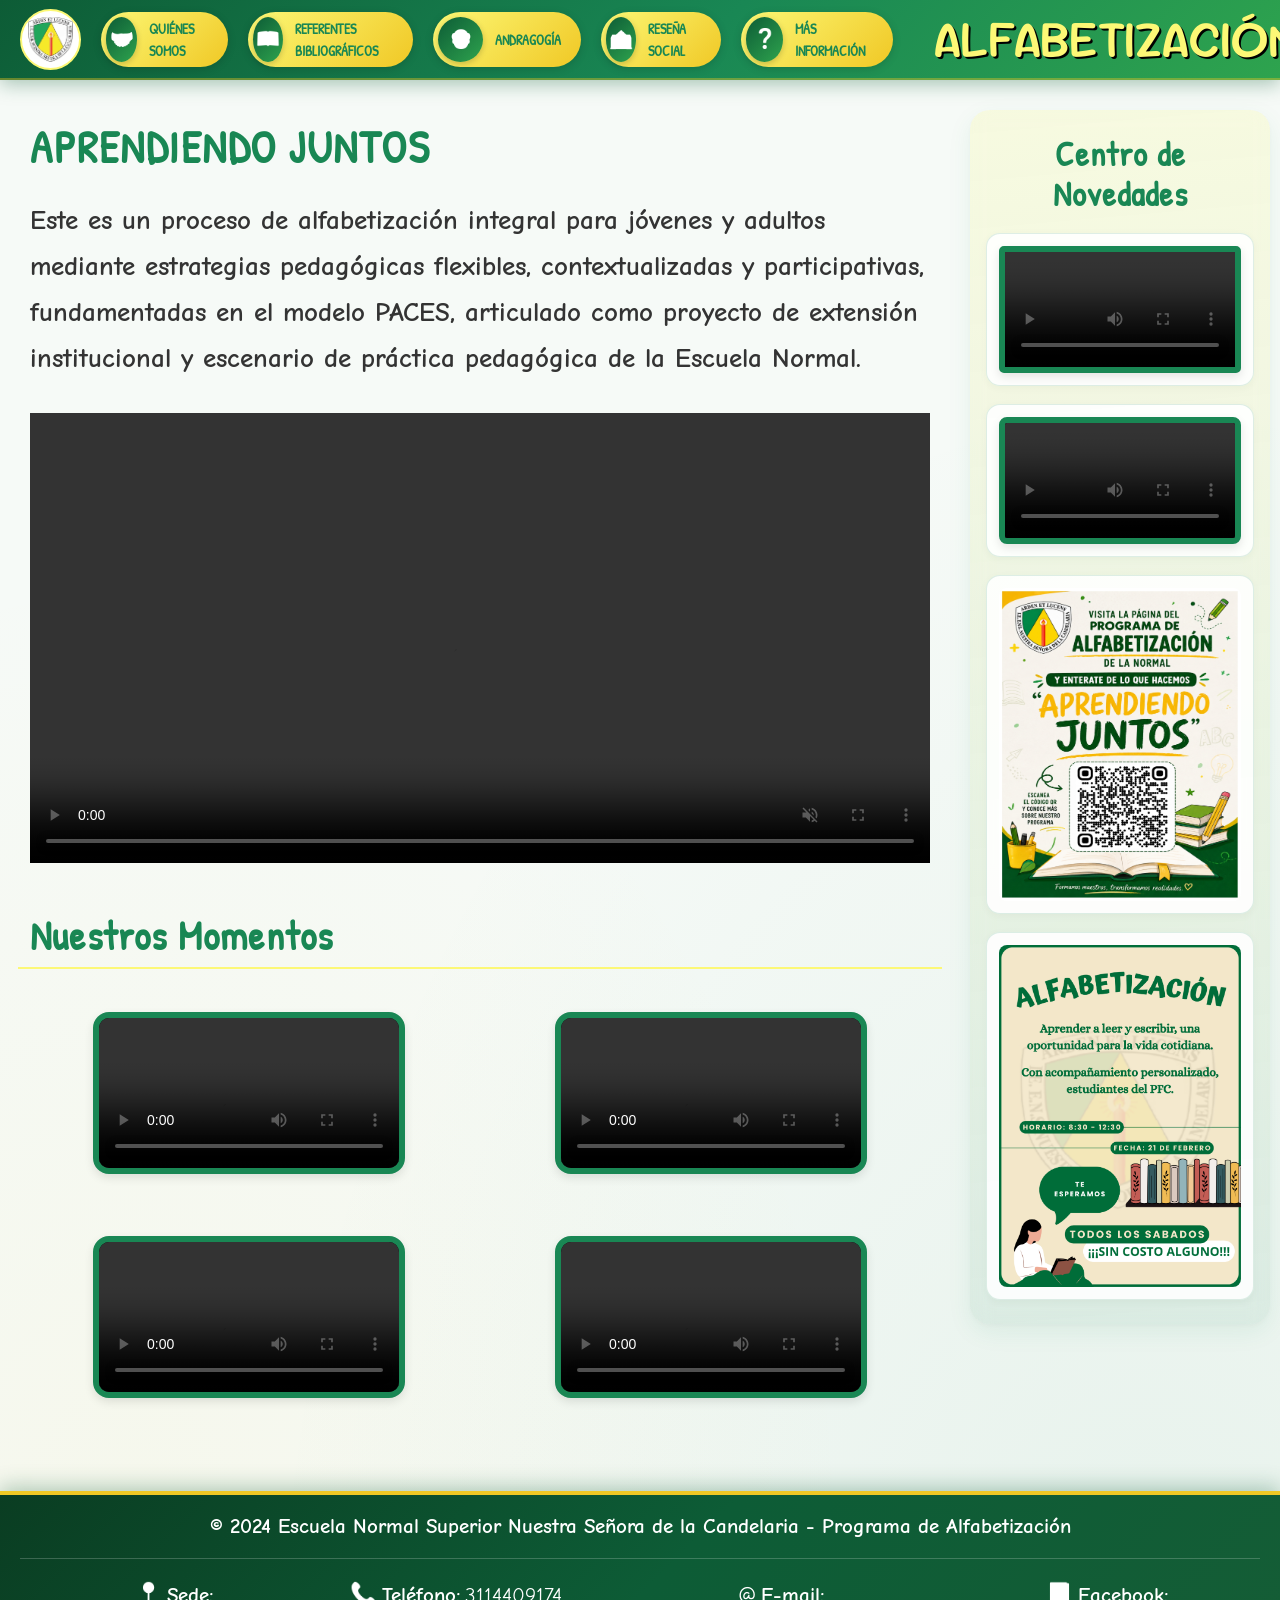
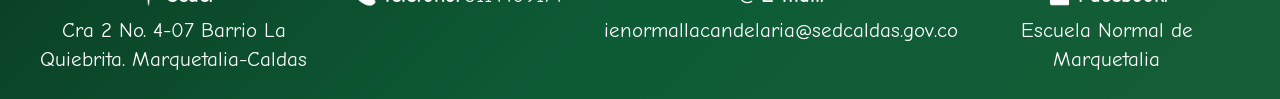
==== commit db5960fc: "rediseño y optimización Corrección del sistema de subida de vídeos. Mejora del diseño visual de la p" ====
--- a/index.html
+++ b/index.html
@@ -10,7 +10,7 @@
     <link rel="preconnect" href="https://fonts.googleapis.com">
     <link rel="preconnect" href="https://fonts.gstatic.com" crossorigin>
     <link
-        href="https://fonts.googleapis.com/css2?family=Comic+Neue:wght@300;400;700&family=Gloria+Hallelujah&family=Patrick+Hand&family=Italianno&display=swap"
+        href="https://fonts.googleapis.com/css2?family=Chewy&family=Comic+Neue:wght@300;400;700&family=Gloria+Hallelujah&family=Patrick+Hand&family=Sour+Gummy:wght@700;800;900&display=swap"
         rel="stylesheet">
     <link rel="stylesheet" href="estilo.css">
     <script src="./animaciones.js" defer></script>
@@ -113,29 +113,29 @@
 
                 <!-- Grid de videos secundarios -->
                 <div class="row mt-5 anim-stagger-parent">
-                    <h2 class="mb-4"
-                        style="font-family: var(--fuente-subtitulos); color: var(--verde-institucional); font-size: 2.2rem; border-bottom: 2px solid var(--amarillo-institucional); padding-bottom: 8px;">
+                    <h2 class="col-12 mb-4"
+                        style="font-family: var(--fuente-subtitulos); color: var(--verde-institucional); font-size: 2.5rem; font-weight: bold; letter-spacing: 1.2px; border-bottom: 2px solid var(--amarillo-institucional); padding-bottom: 8px;">
                         Nuestros Momentos</h2>
-                    <div class="col-md-6 mb-4">
-                        <video class="video-secundario" controls>
+                    <div class="col-md-6 mb-4 col-video-secundario">
+                        <video class="video-secundario" controls preload="metadata">
                             <source src="./media/2.mp4" type="video/mp4">
                             Tu navegador no soporta el formato de video.
                         </video>
                     </div>
-                    <div class="col-md-6 mb-4">
-                        <video class="video-secundario" controls>
+                    <div class="col-md-6 mb-4 col-video-secundario">
+                        <video class="video-secundario" controls preload="metadata">
                             <source src="./media/3.mp4" type="video/mp4">
                             Tu navegador no soporta el formato de video.
                         </video>
                     </div>
-                    <div class="col-md-6 mb-4">
-                        <video class="video-secundario" controls>
+                    <div class="col-md-6 mb-4 col-video-secundario">
+                        <video class="video-secundario" controls preload="metadata">
                             <source src="./media/4.mp4" type="video/mp4">
                             Tu navegador no soporta el formato de video.
                         </video>
                     </div>
-                    <div class="col-md-6 mb-4">
-                        <video class="video-secundario" controls>
+                    <div class="col-md-6 mb-4 col-video-secundario">
+                        <video class="video-secundario" controls preload="metadata">
                             <source src="./media/5.mp4" type="video/mp4">
                             Tu navegador no soporta el formato de video.
                         </video>
@@ -145,9 +145,15 @@
 
             <aside class="col-md-3 barra-lateral">
                 <div class="sidebar-content">
-                    <h1 class="TN">Centro de Novedades</h1>
+                    <h1 class="TN">Centro de Novedades</h1><div class="novedad-placeholder">
+    <video class="video-novedades" controls style="width: 100%; height: auto; border-radius: 5px;">
+        <source src="./img/WhatsApp Video 2026-11-15 at 4.48.02 PM.mp4" type="video/mp4">
+        <source src="./media/WhatsApp Video 2026-11-15 at 4.48.02 PM.mp4" type="video/mp4">
+        Tu navegador no soporta el formato de video.
+    </video>
+</div>
                     <div class="novedad-placeholder">
-                        <video class="video-novedades" controls>
+                        <video class="video-novedades" controls preload="metadata">
                             <source src="./media/6.mp4" type="video/mp4">
                             Tu navegador no soporta el formato de video.
                         </video>
--- a/estilo.css
+++ b/estilo.css
@@ -7,7 +7,7 @@
     --amarillo-oscuro: #f0c825;
     --blanco-fondo: #FAF9F0;
     --fuente-botones: 'Patrick Hand', cursive;
-    --fuente-titulos: 'Italianno', cursive;
+    --fuente-titulos: 'Chewy', 'Sour Gummy', cursive;
     --fuente-subtitulos: 'Patrick Hand', cursive;
     --fuente-tarjetas: 'Gloria Hallelujah', cursive;
     --fuente-cuerpo: 'Comic Neue', cursive;
@@ -142,8 +142,9 @@
     font-family: var(--fuente-titulos);
     color: var(--amarillo-institucional);
     margin: 0;
-    font-size: 60px;
-    line-height: 1;
+    font-size: 52px;
+    line-height: 1.1;
+    letter-spacing: 1.5px;
     text-shadow: 2px 2px 0px #000;
 }
 
@@ -159,12 +160,31 @@
     background-color: transparent;
 }
 
-.contenido-principal h2,
+.contenido-principal h1 {
+    font-family: var(--fuente-subtitulos);
+    color: var(--verde-institucional);
+    font-size: 2.8rem;
+    font-weight: bold;
+    letter-spacing: 1.5px;
+    margin-bottom: 24px;
+}
+
+.contenido-principal h2 {
+    font-family: var(--fuente-subtitulos);
+    color: var(--verde-institucional);
+    font-size: 2.5rem;
+    font-weight: bold;
+    letter-spacing: 1.2px;
+    margin-bottom: 24px;
+}
+
 .contenido-principal h3 {
     font-family: var(--fuente-subtitulos);
     color: var(--verde-institucional);
-    font-size: 2.2rem;
-    margin-bottom: 24px;
+    font-size: 2rem;
+    font-weight: bold;
+    letter-spacing: 0.8px;
+    margin-bottom: 20px;
 }
 
 /* --- Video --- */
@@ -176,20 +196,36 @@
 
 .video-container video {
     max-width: 100%;
+    height: auto;
+}
+
+.anim-stagger-parent:has(.video-secundario) > .col-md-6,
+.col-video-secundario {
+    container-type: inline-size;
+    display: flex;
+    justify-content: center;
+    align-items: center;
+    min-height: 200px;
 }
 
 .video-secundario {
-    width: 100%;
+    display: block;
+    width: auto;
+    height: auto;
+    max-width: 100%;
+    max-height: 520px;
+    max-height: 100cqw;
+    aspect-ratio: auto;
     border-radius: 16px;
     box-shadow: 0 4px 10px rgba(0, 0, 0, 0.1);
     border: 6px solid var(--verde-institucional);
-    aspect-ratio: 1 / 1;
+    background-color: #000;
     object-fit: contain;
-    background-color: #000;
 }
 
 .video-novedades {
     width: 100%;
+    height: auto;
     border-radius: 16px;
     box-shadow: 0 4px 10px rgba(0, 0, 0, 0.1);
     border: 6px solid var(--verde-institucional);
@@ -197,39 +233,61 @@
     background-color: #000;
 }
 
-/* --- Barra Lateral --- */
+/* --- Barra Lateral Flotante (Centro de Novedades) --- */
 .barra-lateral {
-    background-color: rgba(255, 255, 255, 0.7);
-    padding: 20px;
-    border-left: 4px solid var(--verde-institucional);
-    min-height: 100%;
+    background-color: transparent;
+    padding: 20px 10px;
+    border: none;
+    min-height: auto;
+}
+
+.sidebar-content {
+    background: linear-gradient(175deg, rgba(252, 248, 118, 0.18) 0%, rgba(25, 135, 84, 0.08) 100%);
+    backdrop-filter: blur(10px);
+    -webkit-backdrop-filter: blur(10px);
+    border: none;
+    border-radius: 20px;
+    padding: 24px 16px;
+    box-shadow: 0 8px 24px rgba(25, 135, 84, 0.08), 0 2px 6px rgba(0, 0, 0, 0.03);
+    position: sticky;
+    top: 20px;
 }
 
 .barra-lateral h3 {
-    font-family: var(--fuente-botones);
+    font-family: var(--fuente-subtitulos);
     color: var(--verde-institucional);
+    font-size: 1.8rem;
+    font-weight: bold;
+    letter-spacing: 0.8px;
     text-align: center;
 }
 
 .TN {
-    font-family: var(--fuente-botones);
+    font-family: var(--fuente-subtitulos);
     color: var(--verde-institucional);
+    font-size: 2.1rem;
+    font-weight: bold;
+    letter-spacing: 1px;
     text-align: center;
+    margin-bottom: 15px;
 }
 
 .novedad-placeholder {
-    padding: 10px;
+    padding: 12px;
     text-align: center;
-    margin-top: 20px;
-    background-color: white;
-    border-radius: 10px;
-    box-shadow: 0 2px 5px rgba(0, 0, 0, 0.05);
-}
-
-.novedad-placeholder img {
+    margin-top: 18px;
+    background-color: rgba(255, 255, 255, 0.88);
+    border: 1px solid rgba(25, 135, 84, 0.14);
+    border-radius: 14px;
+    box-shadow: 0 2px 8px rgba(0, 0, 0, 0.04);
+}
+
+.novedad-placeholder img,
+.novedad-placeholder video {
     width: 100%;
     height: auto;
-    border-radius: 5px;
+    border-radius: 8px;
+    display: block;
 }
 
 /* --- Pie de Página --- */
@@ -410,13 +468,111 @@
 }
 
 /* --- Contenido Quiénes Somos --- */
+/* --- Layout Quiénes Somos (3 Columnas con laterales decorados) --- */
+.qsomos-layout {
+    display: flex;
+    justify-content: space-between;
+    align-items: stretch;
+    gap: 30px;
+    width: 100%;
+    max-width: 100%;
+    margin: 0;
+    padding: 0 40px;
+    box-sizing: border-box;
+}
+
+.qsomos-sidebar-left {
+    width: 300px;
+    flex-shrink: 0;
+    display: flex;
+    flex-direction: column;
+    justify-content: space-between;
+    padding-top: 60px;
+    padding-bottom: 80px;
+    box-sizing: border-box;
+    align-self: stretch;
+}
+
+.qsomos-sidebar-right {
+    width: 300px;
+    flex-shrink: 0;
+    display: flex;
+    flex-direction: column;
+    justify-content: space-around;
+    padding-top: 140px;
+    padding-bottom: 120px;
+    box-sizing: border-box;
+    align-self: stretch;
+}
+
+/* Fotos polaroid intercaladas exclusivas para móvil */
+.polaroid-inline-mobile {
+    display: none !important;
+}
+
 .qsomos-contenido {
+    flex: 1;
     max-width: 900px;
     margin: 0 auto;
-    padding: 40px 30px;
+    padding: 40px 20px;
     padding-top: calc(50px + 40px);
-    /* subnav + espacio (el body ya compensa el header) */
-    flex: 1;
+}
+
+/* --- Progreso Vertical / Menú lateral --- */
+.progreso-titulo {
+    font-family: var(--fuente-subtitulos);
+    font-size: 1.3rem;
+    color: var(--verde-institucional);
+    font-weight: 700;
+    border-bottom: 2px solid var(--amarillo-institucional);
+    padding-bottom: 6px;
+    margin-bottom: 12px;
+}
+
+.progreso-vertical {
+    display: flex;
+    flex-direction: column;
+    gap: 8px;
+    background: #fff;
+    padding: 16px;
+    border-radius: 16px;
+    box-shadow: var(--sombra-card);
+    border-left: 4px solid var(--verde-institucional);
+}
+
+.progreso-item {
+    display: flex;
+    align-items: center;
+    gap: 10px;
+    text-decoration: none;
+    color: #555;
+    font-family: var(--fuente-cuerpo);
+    font-size: 0.95rem;
+    padding: 6px 8px;
+    border-radius: 8px;
+    transition: all 0.2s ease;
+}
+
+.progreso-dot {
+    width: 10px;
+    height: 10px;
+    border-radius: 50%;
+    background-color: #ccc;
+    flex-shrink: 0;
+    transition: background-color 0.2s ease, transform 0.2s ease;
+}
+
+.progreso-item:hover,
+.progreso-item.active {
+    color: var(--verde-institucional);
+    font-weight: 700;
+    background-color: #f0faf4;
+}
+
+.progreso-item.active .progreso-dot,
+.progreso-item:hover .progreso-dot {
+    background-color: var(--verde-institucional);
+    transform: scale(1.3);
 }
 
 .qsomos-seccion {
@@ -432,10 +588,22 @@
 .qsomos-seccion h2 {
     font-family: var(--fuente-subtitulos);
     color: var(--verde-institucional);
-    font-size: 2.2rem;
+    font-size: 2.5rem;
+    font-weight: bold;
+    letter-spacing: 1.2px;
     margin-bottom: 24px;
     border-bottom: 2px solid var(--amarillo-institucional);
     padding-bottom: 8px;
+}
+
+.qsomos-seccion h3 {
+    font-family: var(--fuente-subtitulos);
+    color: var(--verde-institucional);
+    font-size: 1.9rem;
+    font-weight: bold;
+    letter-spacing: 0.8px;
+    margin-top: 20px;
+    margin-bottom: 14px;
 }
 
 .lista-institucional {
@@ -530,12 +698,57 @@
         display: none;
     }
 
-    .qsomos-sidebar-left {
+    .qsomos-layout {
+        display: block !important;
+        padding: 0 10px !important;
+        gap: 0 !important;
+        width: 100% !important;
+        box-sizing: border-box !important;
+    }
+
+    .qsomos-sidebar-left,
+    .qsomos-sidebar-right {
         display: none !important;
     }
 
     .qsomos-contenido {
-        padding-top: 50px;
+        width: 100% !important;
+        max-width: 100% !important;
+        margin: 0 !important;
+        padding: 15px 0 !important;
+        padding-top: 25px !important;
+        box-sizing: border-box !important;
+    }
+
+    .qsomos-seccion {
+        padding: 22px 14px !important;
+        margin-bottom: 25px !important;
+        box-sizing: border-box !important;
+    }
+
+    .polaroid-inline-mobile {
+        display: flex !important;
+        margin: 26px auto !important;
+        max-width: 290px !important;
+        width: 100% !important;
+        box-sizing: border-box !important;
+        box-shadow: 0 6px 16px rgba(0, 0, 0, 0.12), 0 2px 4px rgba(0, 0, 0, 0.08) !important;
+    }
+
+    .polaroid-inline-mobile .polaroid-img {
+        width: 100% !important;
+        height: 200px !important;
+        object-fit: cover !important;
+    }
+
+    .polaroid-inline-mobile .polaroid-texto {
+        font-family: var(--fuente-tarjetas) !important;
+        font-size: 1.05rem !important;
+        color: #333 !important;
+        margin-top: 10px !important;
+        margin-bottom: 0 !important;
+        text-align: center !important;
+        line-height: 1.3 !important;
     }
 
     .contenedo-grid {
@@ -543,9 +756,9 @@
     }
 
     .barra-lateral {
-        border-left: none;
-        border-top: 4px solid var(--verde-institucional);
+        border: none;
         margin-top: 20px;
+        padding: 10px;
     }
 
     /* --- Mobile Size Overrides --- */
@@ -1005,6 +1218,28 @@
     .polaroid-texto {
         font-size: 0.9rem;
         margin-top: 10px;
+    }
+
+    .qsomos-layout {
+        display: block !important;
+        padding: 0 16px !important;
+        gap: 0 !important;
+    }
+
+    .qsomos-sidebar-left,
+    .qsomos-sidebar-right {
+        display: none !important;
+    }
+
+    .qsomos-contenido {
+        width: 100% !important;
+        max-width: 100% !important;
+        margin: 0 !important;
+        padding: 20px 0 !important;
+    }
+
+    .polaroid-inline-mobile {
+        display: flex !important;
     }
 }
 
